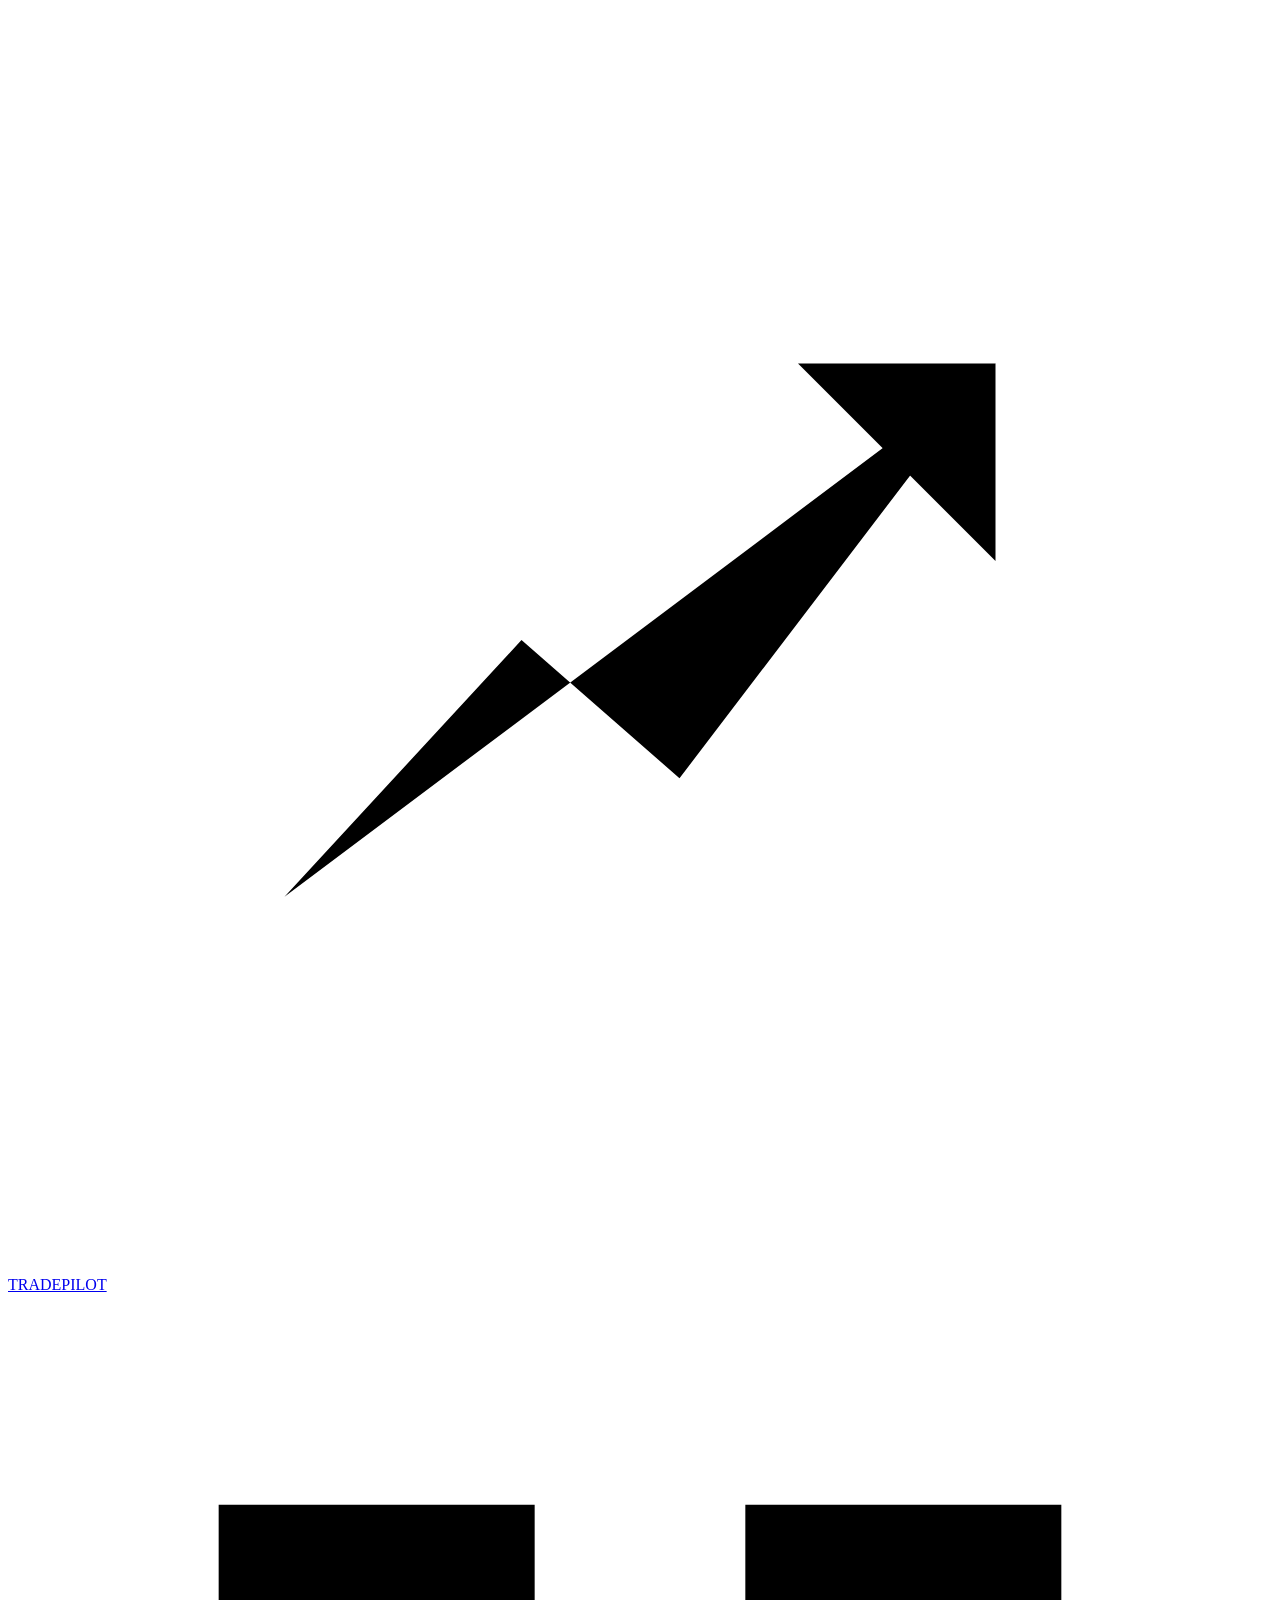
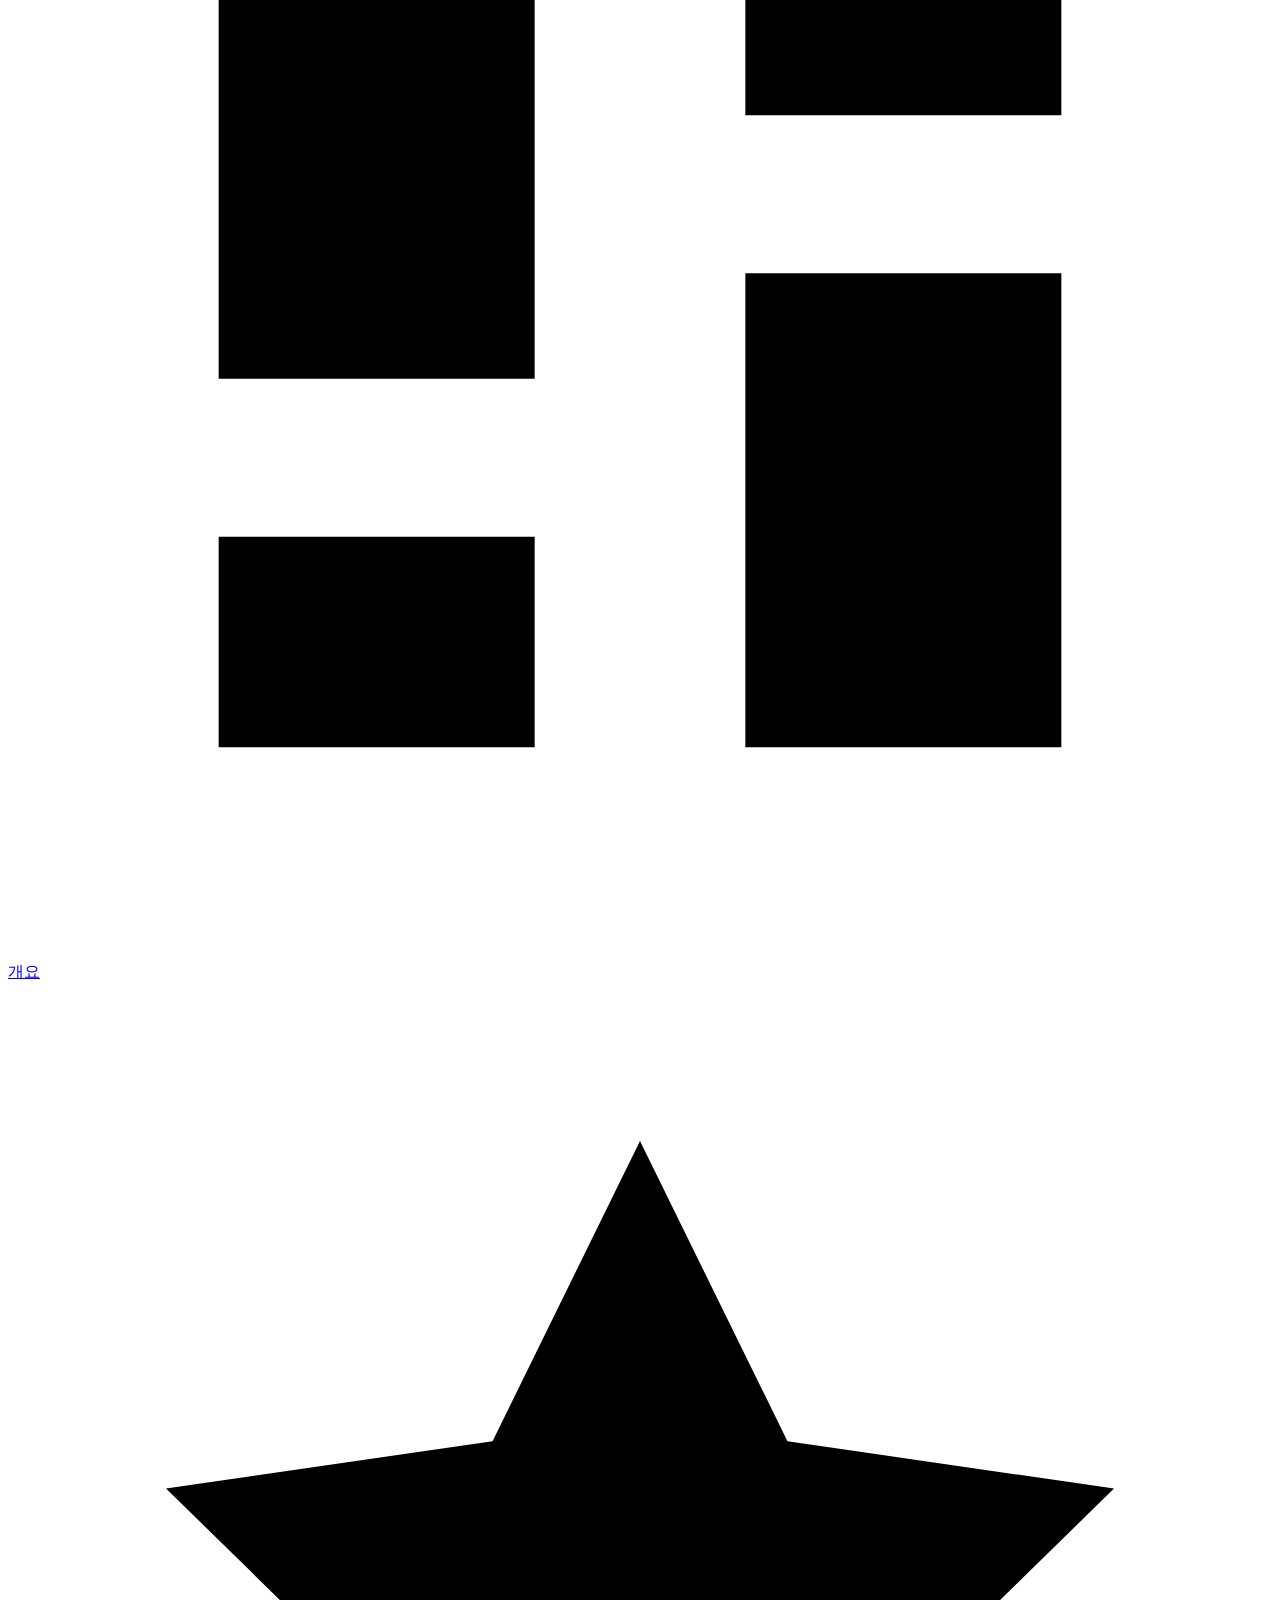
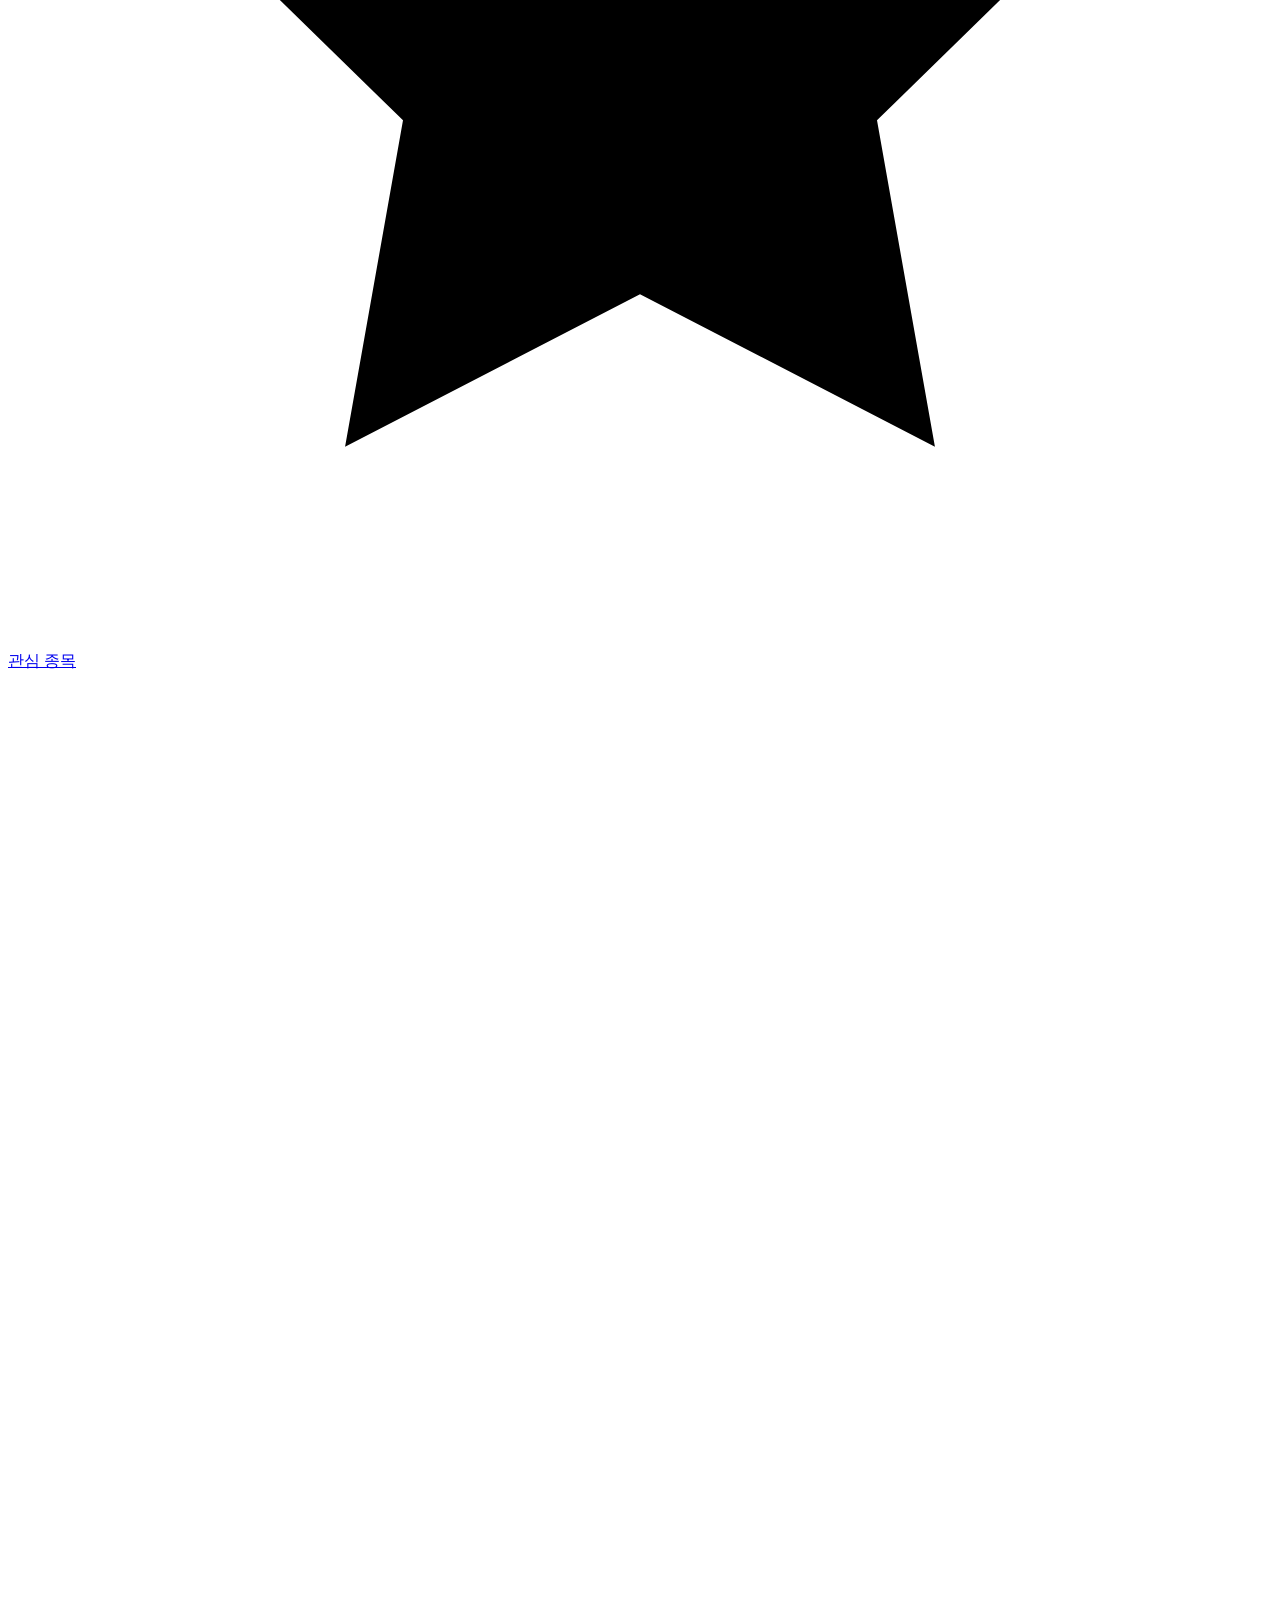
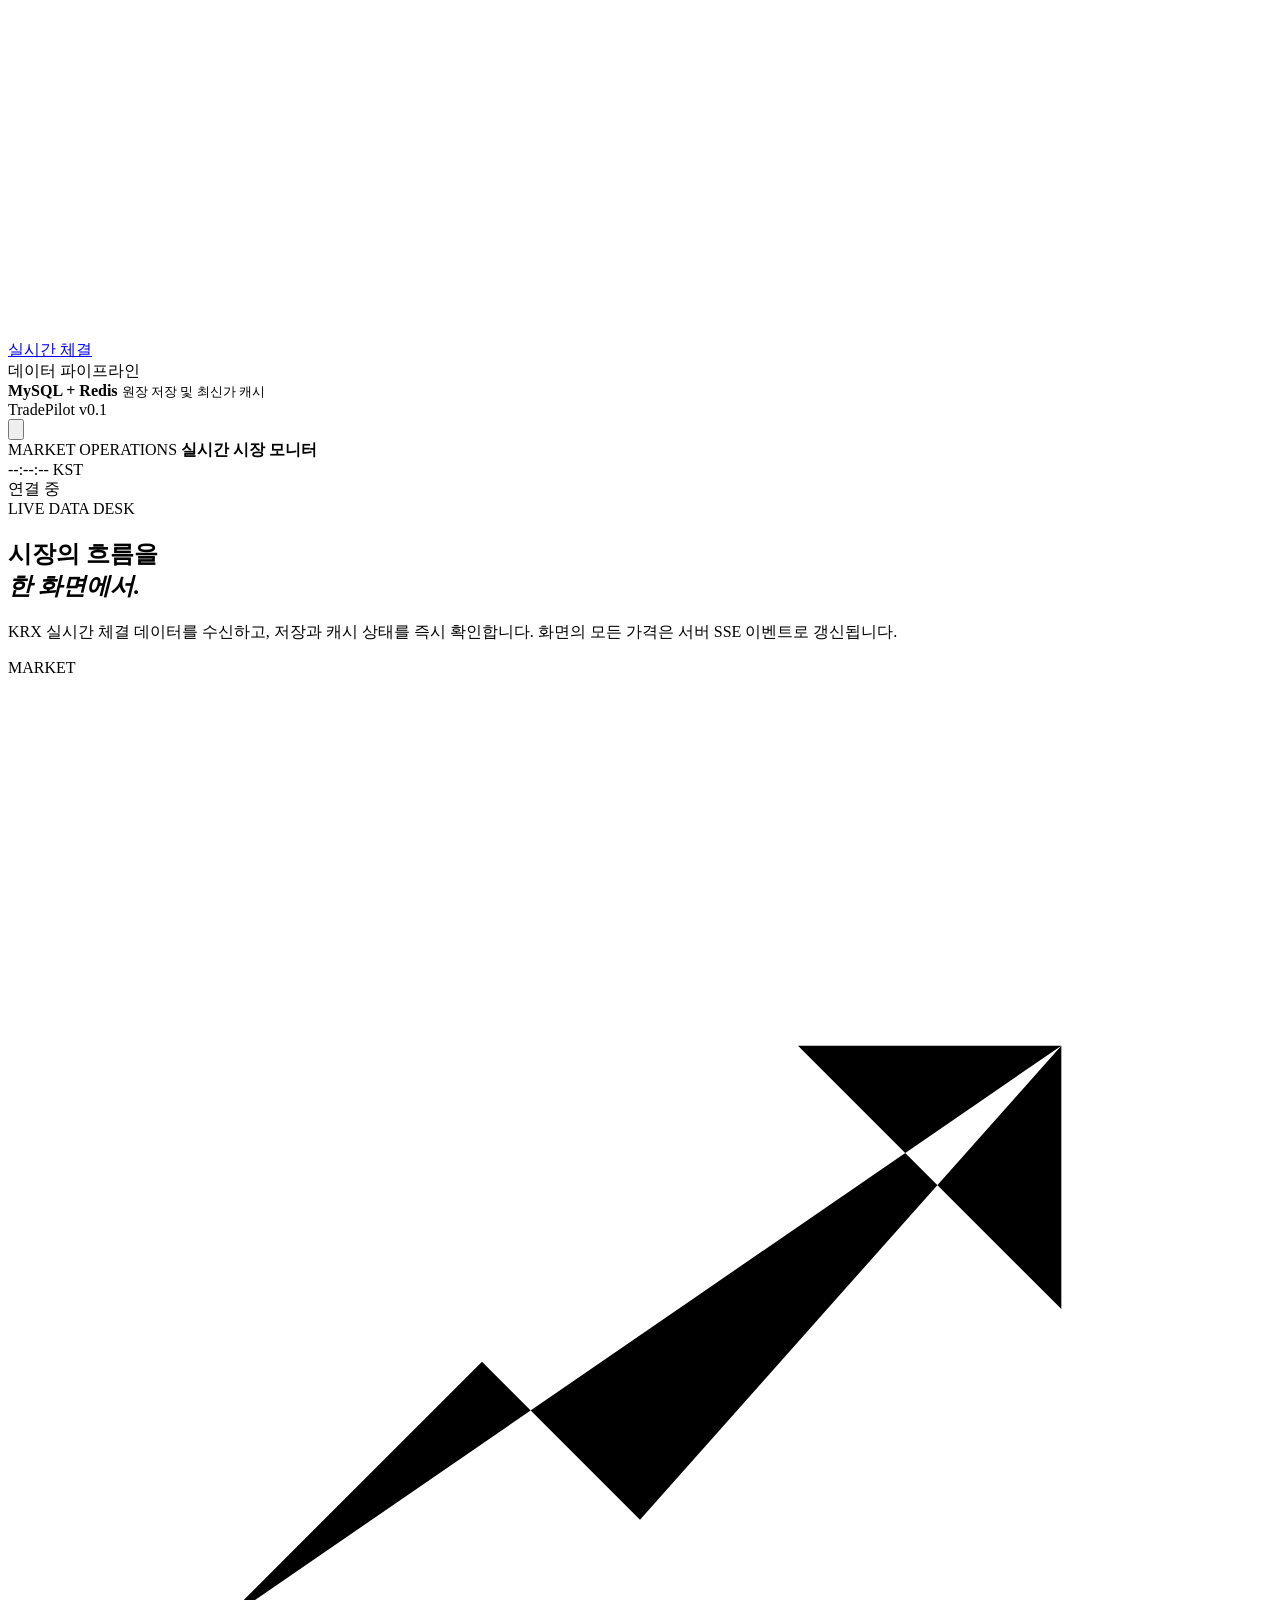
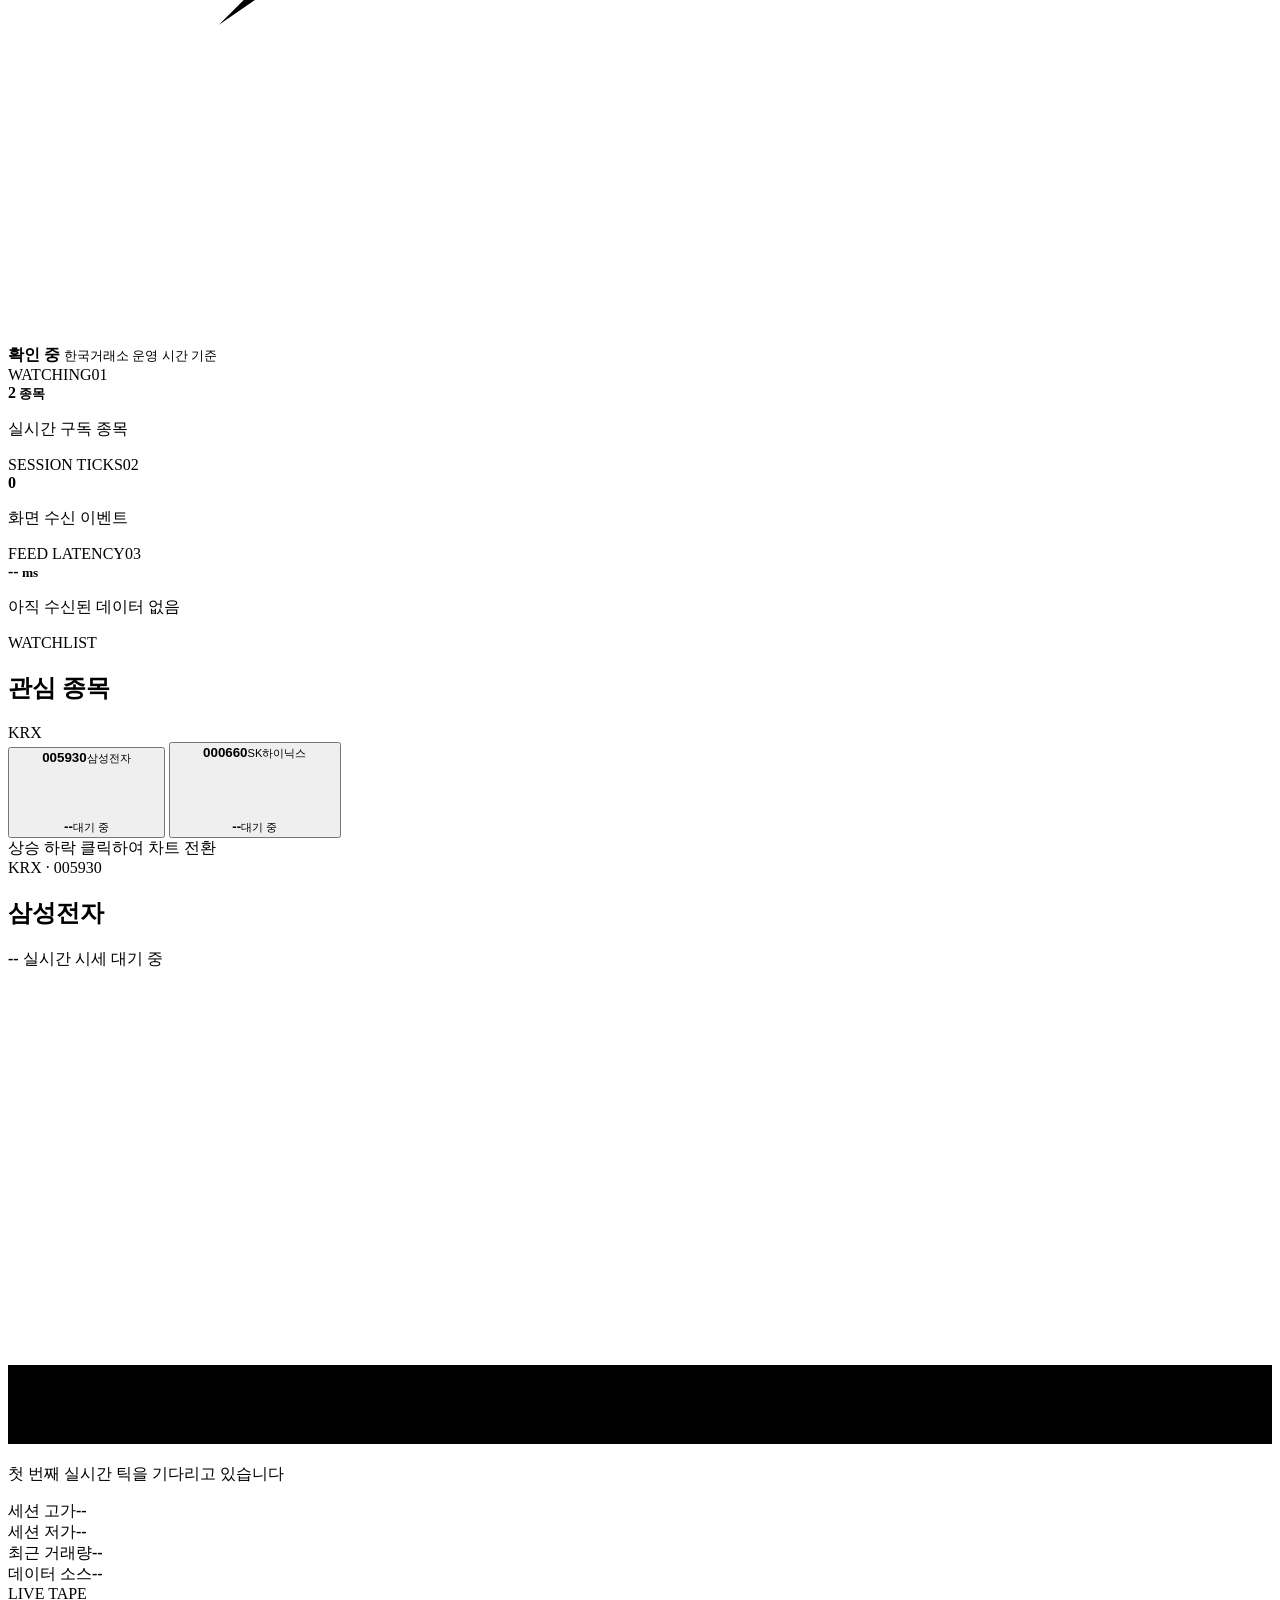
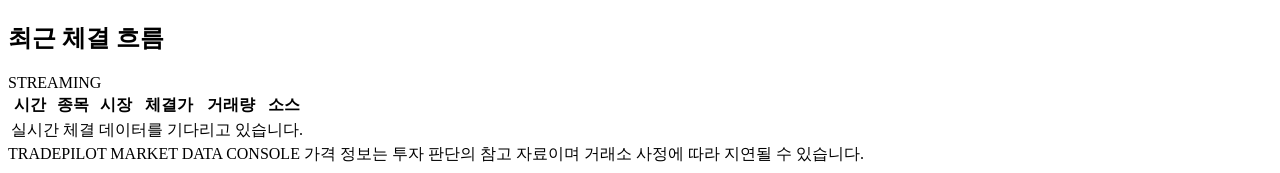
==== src/main/resources/static/index.html @ bc05a90a "feat: add realtime market dashboard" ====
<!doctype html>
<html lang="ko">
<head>
    <meta charset="UTF-8">
    <meta name="viewport" content="width=device-width, initial-scale=1.0">
    <meta name="theme-color" content="#07100c">
    <meta name="description" content="TradePilot 실시간 주식 시세 모니터링 대시보드">
    <title>TradePilot · Live Market</title>
    <link rel="icon" href="/favicon.svg" type="image/svg+xml">
    <link rel="stylesheet" href="/styles.css">
    <script src="/app.js" defer></script>
</head>
<body>
<div class="app-shell">
    <aside class="sidebar" aria-label="주 메뉴">
        <a class="brand" href="#overview" aria-label="TradePilot 홈">
            <span class="brand-mark" aria-hidden="true">
                <svg viewBox="0 0 32 32" role="img">
                    <path d="M7 22.5 13 16l4 3.5L25 9"/>
                    <path d="M20 9h5v5"/>
                </svg>
            </span>
            <span>TRADEPILOT</span>
        </a>

        <nav class="nav-list">
            <a class="nav-item active" href="#overview" aria-current="page">
                <svg viewBox="0 0 24 24" aria-hidden="true"><path d="M4 13h6V4H4v9Zm0 7h6v-4H4v4Zm10 0h6v-9h-6v9Zm0-16v4h6V4h-6Z"/></svg>
                개요
            </a>
            <a class="nav-item" href="#watchlist">
                <svg viewBox="0 0 24 24" aria-hidden="true"><path d="m12 3 2.8 5.7 6.2.9-4.5 4.4 1.1 6.2-5.6-2.9-5.6 2.9 1.1-6.2L3 9.6l6.2-.9L12 3Z"/></svg>
                관심 종목
            </a>
            <a class="nav-item" href="#activity">
                <svg viewBox="0 0 24 24" aria-hidden="true"><path d="M4 19V9m5 10V5m5 14v-7m5 7V3"/></svg>
                실시간 체결
            </a>
        </nav>

        <div class="sidebar-footer">
            <div class="system-card">
                <div class="system-card__top">
                    <span>데이터 파이프라인</span>
                    <span class="status-light" aria-hidden="true"></span>
                </div>
                <strong>MySQL + Redis</strong>
                <small>원장 저장 및 최신가 캐시</small>
            </div>
            <span class="version">TradePilot v0.1</span>
        </div>
    </aside>

    <main class="main-content" id="overview">
        <header class="topbar">
            <button class="menu-button" type="button" aria-label="메뉴 열기" aria-controls="mobile-menu" aria-expanded="false">
                <svg viewBox="0 0 24 24" aria-hidden="true"><path d="M4 7h16M4 12h16M4 17h16"/></svg>
            </button>
            <div class="topbar__title">
                <span>MARKET OPERATIONS</span>
                <strong>실시간 시장 모니터</strong>
            </div>
            <div class="topbar__right">
                <span class="market-clock" id="market-clock">--:--:-- KST</span>
                <div class="connection-badge" id="connection-badge" data-status="connecting" role="status" aria-live="polite">
                    <span class="connection-badge__dot" aria-hidden="true"></span>
                    <span id="connection-label">연결 중</span>
                </div>
            </div>
        </header>

        <section class="hero-section" aria-labelledby="dashboard-title">
            <div>
                <span class="eyebrow">LIVE DATA DESK</span>
                <h1 id="dashboard-title">시장의 흐름을<br><em>한 화면에서.</em></h1>
            </div>
            <p>KRX 실시간 체결 데이터를 수신하고, 저장과 캐시 상태를 즉시 확인합니다. 화면의 모든 가격은 서버 SSE 이벤트로 갱신됩니다.</p>
        </section>

        <section class="metric-grid" aria-label="실시간 요약">
            <article class="metric-card metric-card--primary">
                <div class="metric-card__label">
                    <span>MARKET</span>
                    <svg viewBox="0 0 24 24" aria-hidden="true"><path d="M4 18 9 13l3 3 8-9M15 7h5v5"/></svg>
                </div>
                <strong id="market-session">확인 중</strong>
                <small id="market-session-detail">한국거래소 운영 시간 기준</small>
            </article>
            <article class="metric-card">
                <div class="metric-card__label"><span>WATCHING</span><span class="metric-index">01</span></div>
                <strong><span id="watch-count">2</span><small> 종목</small></strong>
                <p>실시간 구독 종목</p>
            </article>
            <article class="metric-card">
                <div class="metric-card__label"><span>SESSION TICKS</span><span class="metric-index">02</span></div>
                <strong id="event-count">0</strong>
                <p>화면 수신 이벤트</p>
            </article>
            <article class="metric-card">
                <div class="metric-card__label"><span>FEED LATENCY</span><span class="metric-index">03</span></div>
                <strong><span id="feed-latency">--</span><small> ms</small></strong>
                <p id="last-update">아직 수신된 데이터 없음</p>
            </article>
        </section>

        <section class="market-workspace" id="watchlist">
            <article class="panel watchlist-panel">
                <header class="panel-header">
                    <div>
                        <span class="panel-kicker">WATCHLIST</span>
                        <h2>관심 종목</h2>
                    </div>
                    <span class="market-tag">KRX</span>
                </header>

                <div class="quote-list" role="list" aria-label="관심 종목 시세">
                    <button class="quote-item selected" type="button" data-symbol="005930" data-testid="quote-005930" aria-pressed="true">
                        <span class="quote-symbol"><b>005930</b><small>삼성전자</small></span>
                        <svg class="mini-chart" viewBox="0 0 96 34" preserveAspectRatio="none" aria-hidden="true"><polyline data-sparkline="005930" points="0,25 96,25"/></svg>
                        <span class="quote-price"><b data-price="005930">--</b><small data-change="005930">대기 중</small></span>
                    </button>
                    <button class="quote-item" type="button" data-symbol="000660" data-testid="quote-000660" aria-pressed="false">
                        <span class="quote-symbol"><b>000660</b><small>SK하이닉스</small></span>
                        <svg class="mini-chart" viewBox="0 0 96 34" preserveAspectRatio="none" aria-hidden="true"><polyline data-sparkline="000660" points="0,25 96,25"/></svg>
                        <span class="quote-price"><b data-price="000660">--</b><small data-change="000660">대기 중</small></span>
                    </button>
                </div>

                <footer class="panel-footer">
                    <span><i class="legend-dot legend-dot--up"></i>상승</span>
                    <span><i class="legend-dot legend-dot--down"></i>하락</span>
                    <span>클릭하여 차트 전환</span>
                </footer>
            </article>

            <article class="panel chart-panel" aria-labelledby="chart-title">
                <header class="chart-header">
                    <div>
                        <span class="panel-kicker" id="selected-market">KRX · 005930</span>
                        <h2 id="chart-title">삼성전자</h2>
                    </div>
                    <div class="chart-price">
                        <strong id="selected-price">--</strong>
                        <span id="selected-change">실시간 시세 대기 중</span>
                    </div>
                </header>

                <div class="chart-canvas" data-testid="price-chart">
                    <div class="chart-grid" aria-hidden="true"></div>
                    <svg viewBox="0 0 800 300" preserveAspectRatio="none" role="img" aria-label="선택 종목 실시간 가격 차트">
                        <defs>
                            <linearGradient id="area-gradient" x1="0" y1="0" x2="0" y2="1">
                                <stop offset="0%" stop-color="#37e889" stop-opacity="0.28"/>
                                <stop offset="100%" stop-color="#37e889" stop-opacity="0"/>
                            </linearGradient>
                        </defs>
                        <path id="price-area" class="price-area" d="M0 250 L800 250 L800 300 L0 300 Z"/>
                        <polyline id="price-line" class="price-line" points="0,250 800,250"/>
                    </svg>
                    <div class="empty-chart" id="empty-chart">
                        <span class="loader-line"></span>
                        <p>첫 번째 실시간 틱을 기다리고 있습니다</p>
                    </div>
                </div>

                <div class="chart-meta">
                    <div><span>세션 고가</span><strong id="session-high">--</strong></div>
                    <div><span>세션 저가</span><strong id="session-low">--</strong></div>
                    <div><span>최근 거래량</span><strong id="selected-volume">--</strong></div>
                    <div><span>데이터 소스</span><strong id="selected-source">--</strong></div>
                </div>
            </article>
        </section>

        <section class="panel activity-panel" id="activity">
            <header class="panel-header">
                <div>
                    <span class="panel-kicker">LIVE TAPE</span>
                    <h2>최근 체결 흐름</h2>
                </div>
                <span class="streaming-label"><i></i>STREAMING</span>
            </header>
            <div class="table-wrap">
                <table>
                    <thead>
                    <tr><th>시간</th><th>종목</th><th>시장</th><th>체결가</th><th>거래량</th><th>소스</th></tr>
                    </thead>
                    <tbody id="activity-body">
                    <tr class="empty-row"><td colspan="6">실시간 체결 데이터를 기다리고 있습니다.</td></tr>
                    </tbody>
                </table>
            </div>
        </section>

        <footer class="page-footer">
            <span>TRADEPILOT MARKET DATA CONSOLE</span>
            <span>가격 정보는 투자 판단의 참고 자료이며 거래소 사정에 따라 지연될 수 있습니다.</span>
        </footer>
    </main>
</div>

<div class="mobile-menu" id="mobile-menu" hidden>
    <a href="#overview">개요</a>
    <a href="#watchlist">관심 종목</a>
    <a href="#activity">실시간 체결</a>
</div>

<noscript>실시간 시세 화면을 사용하려면 JavaScript를 활성화해 주세요.</noscript>
</body>
</html>
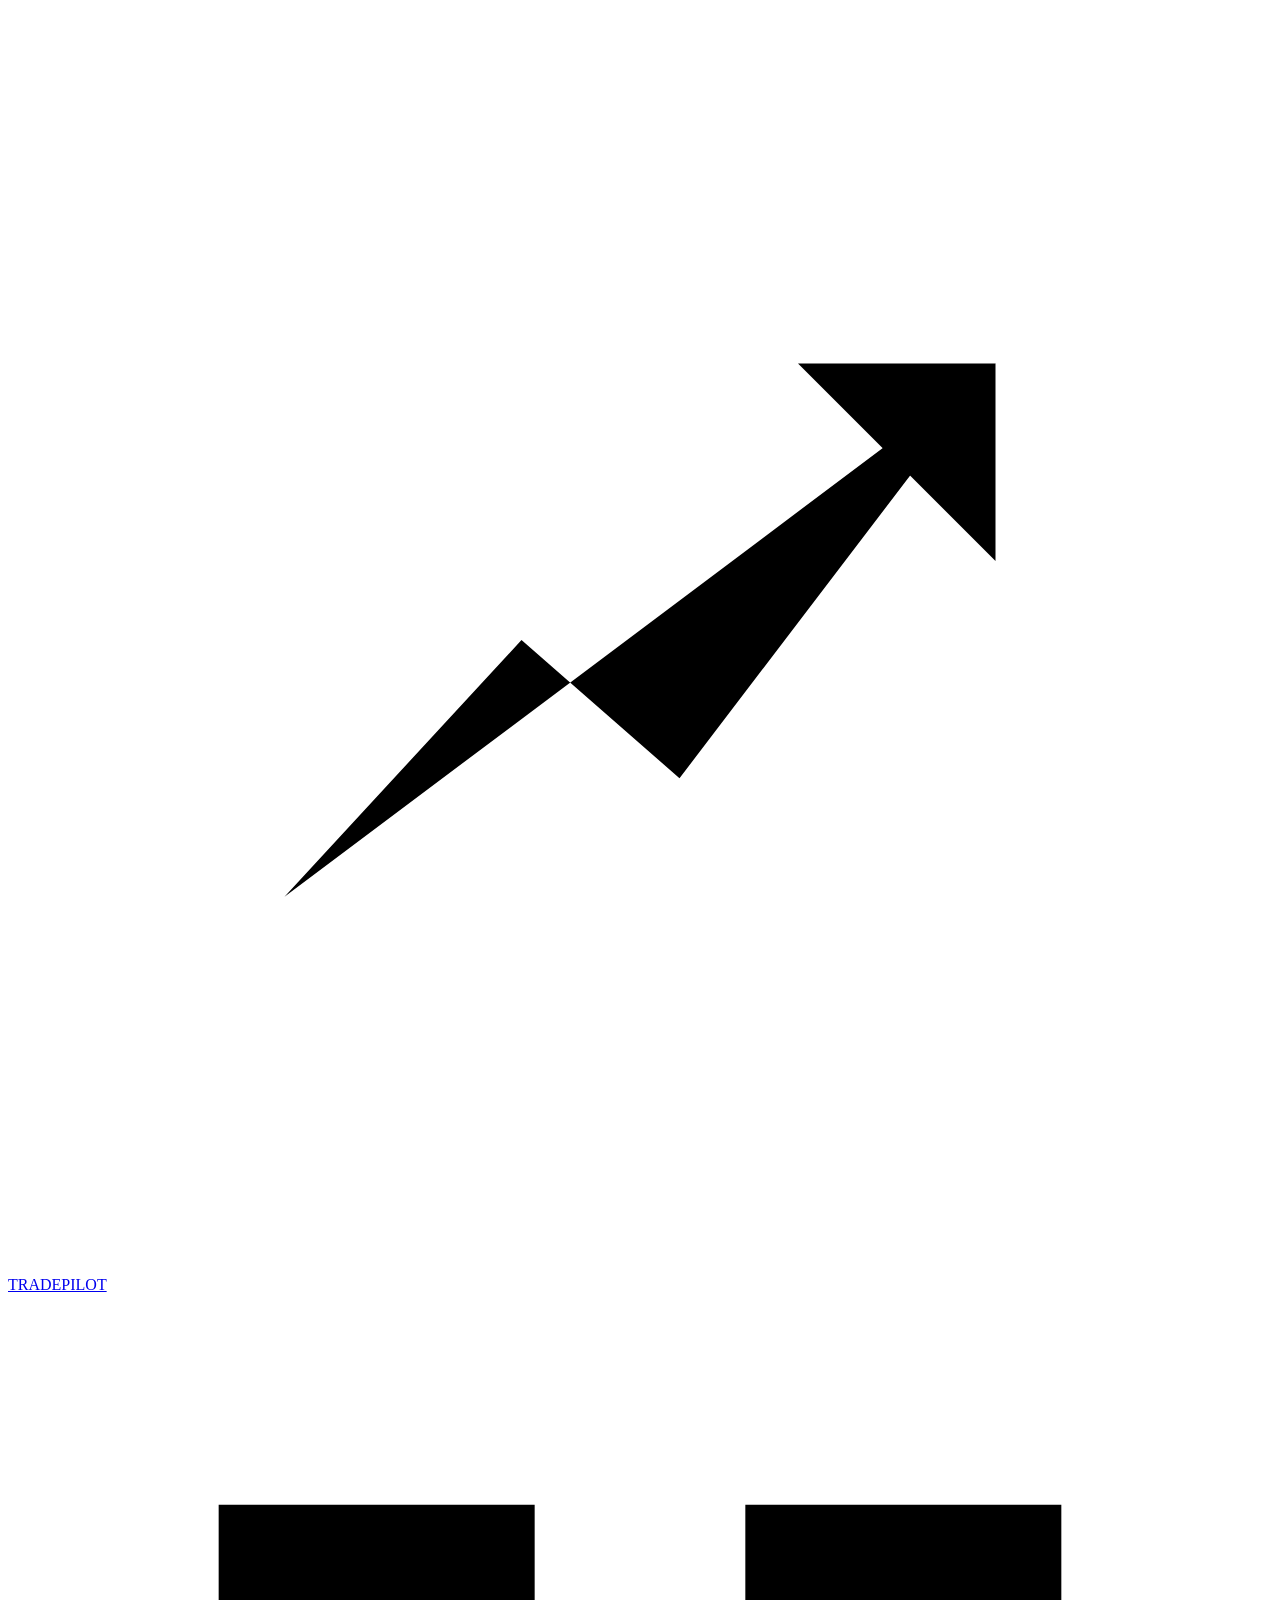
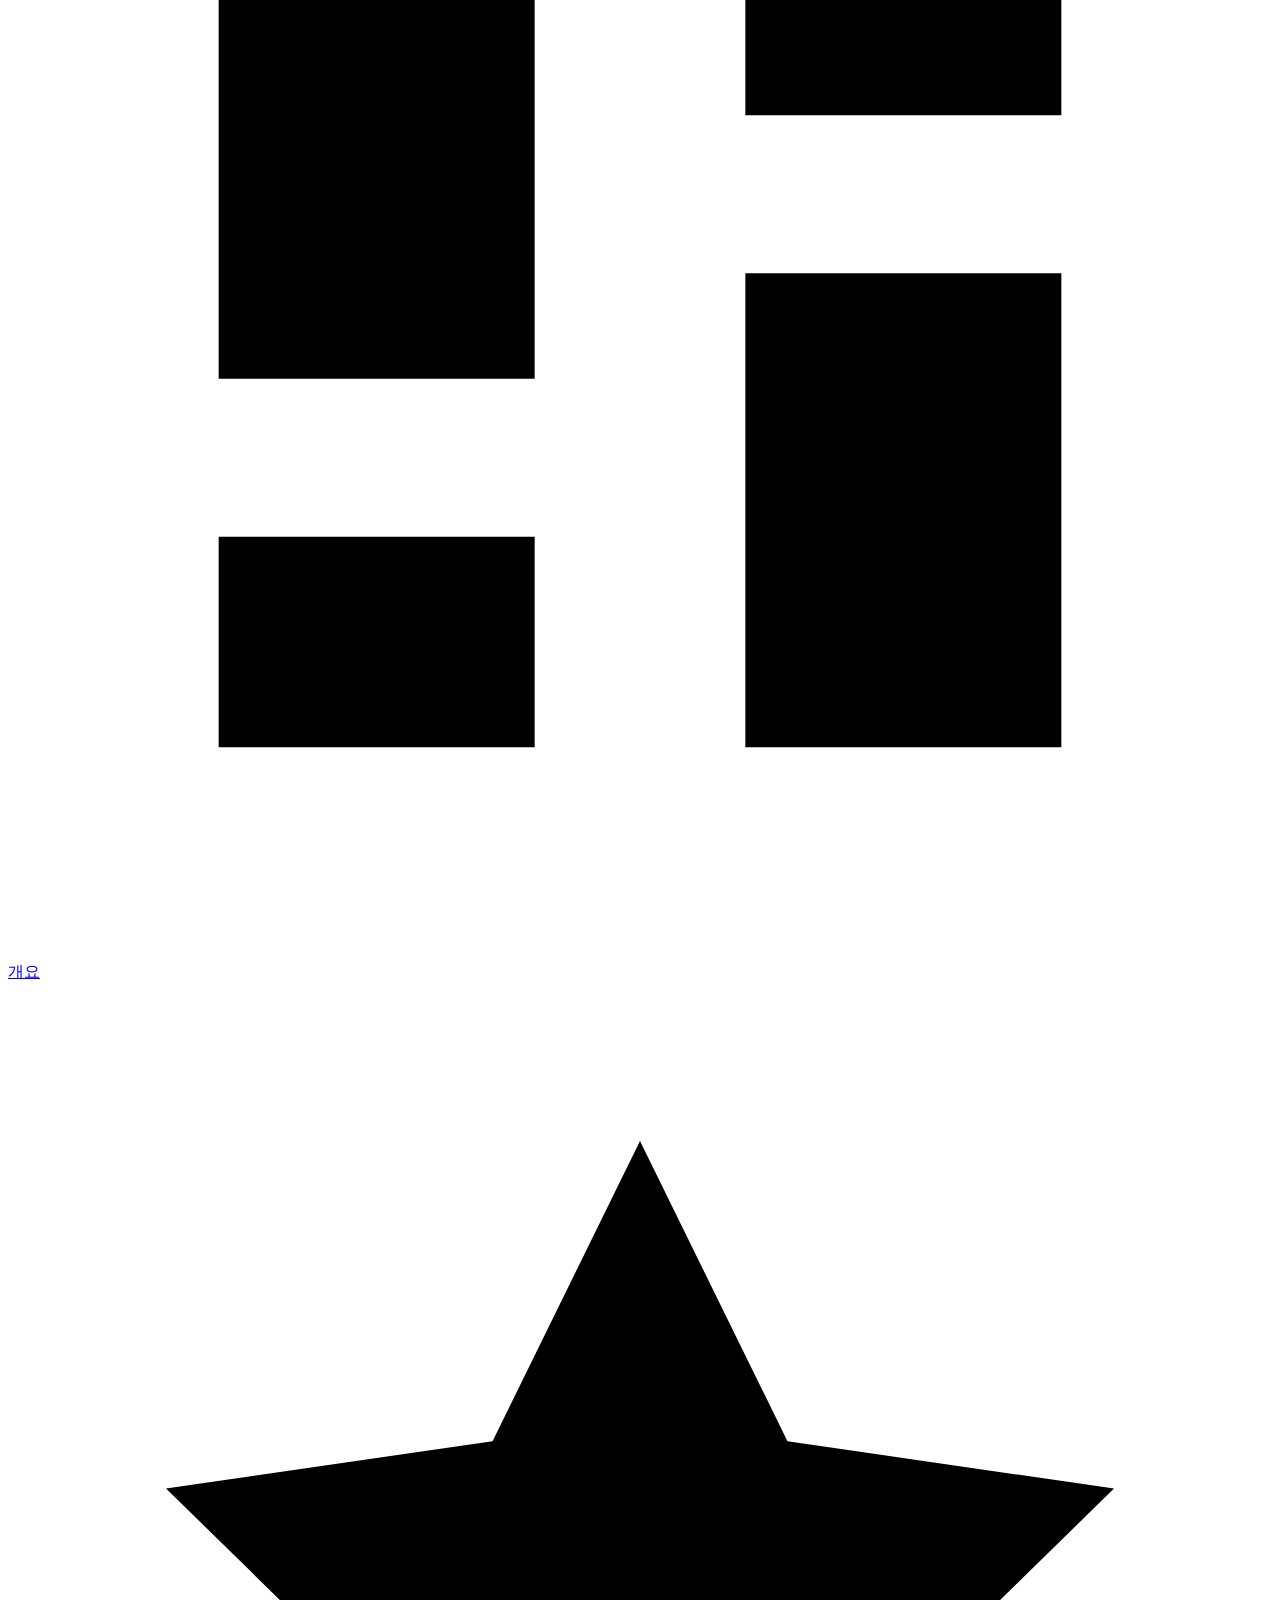
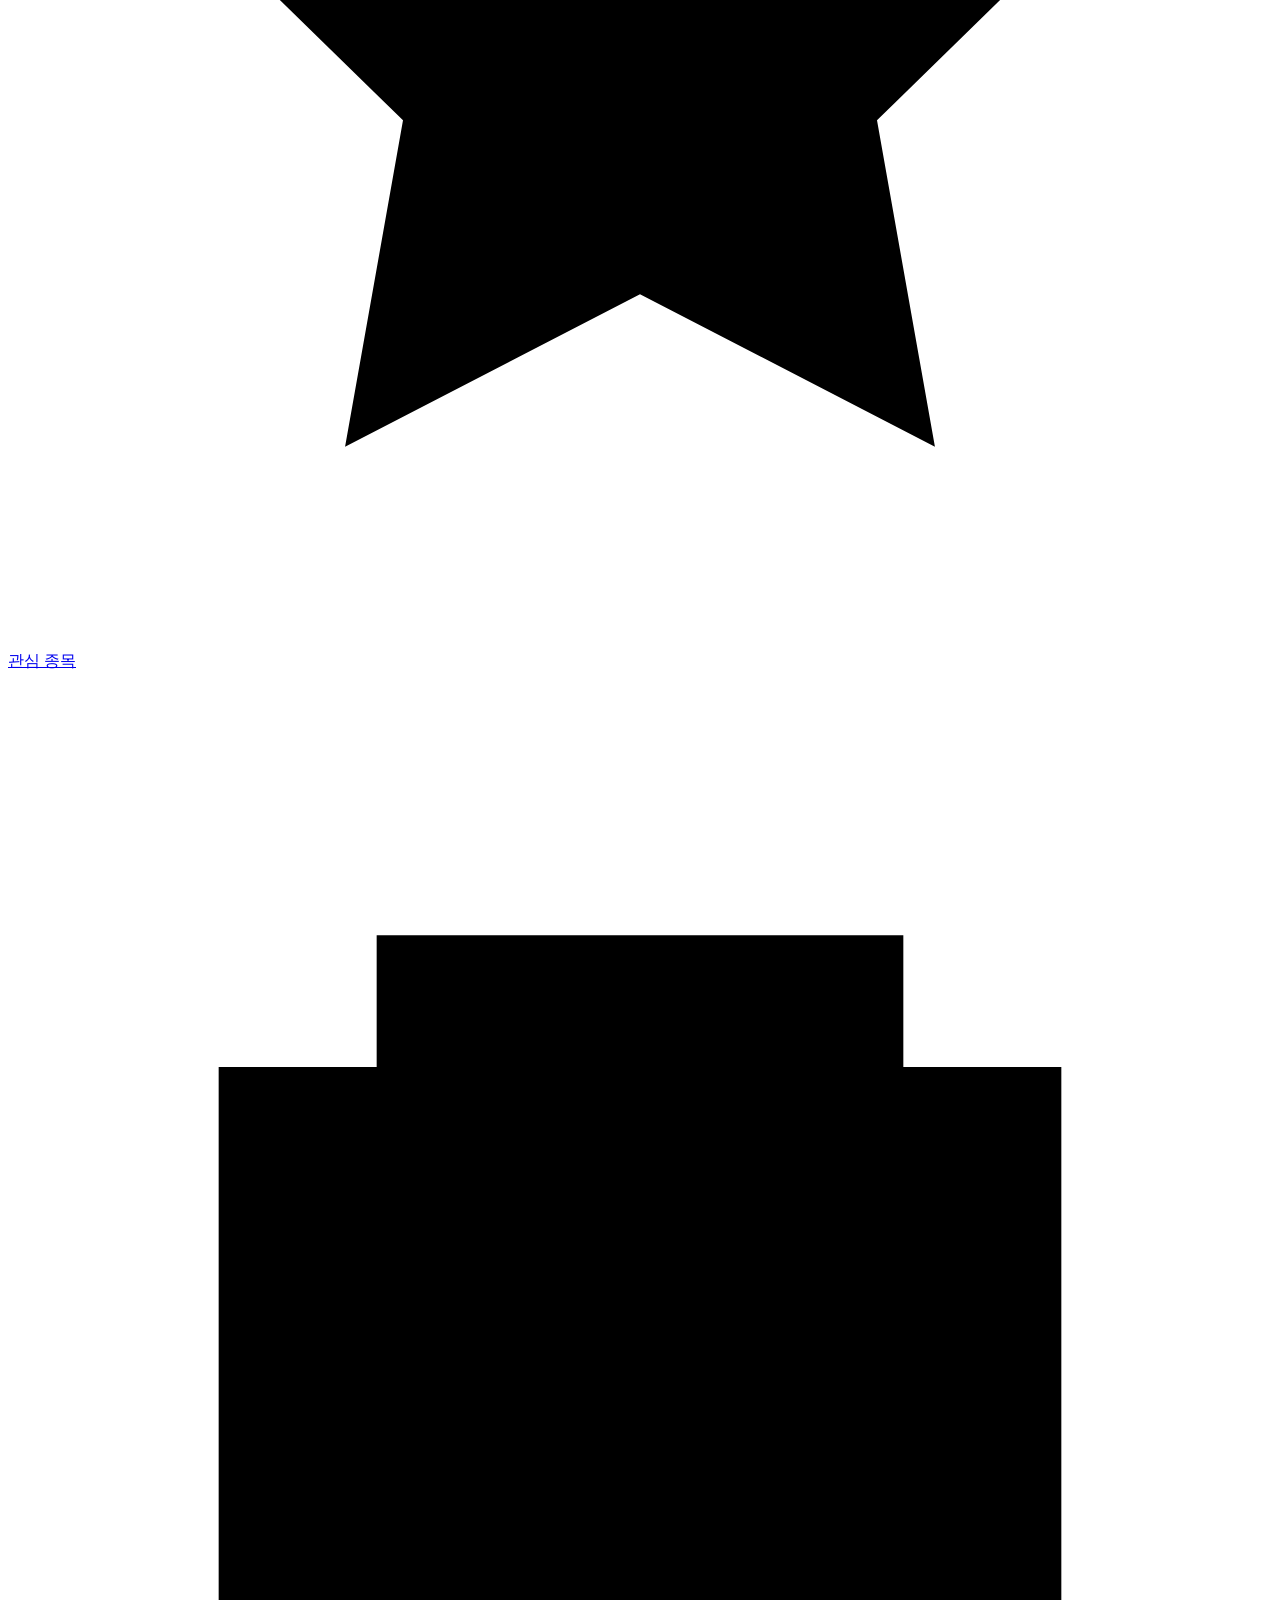
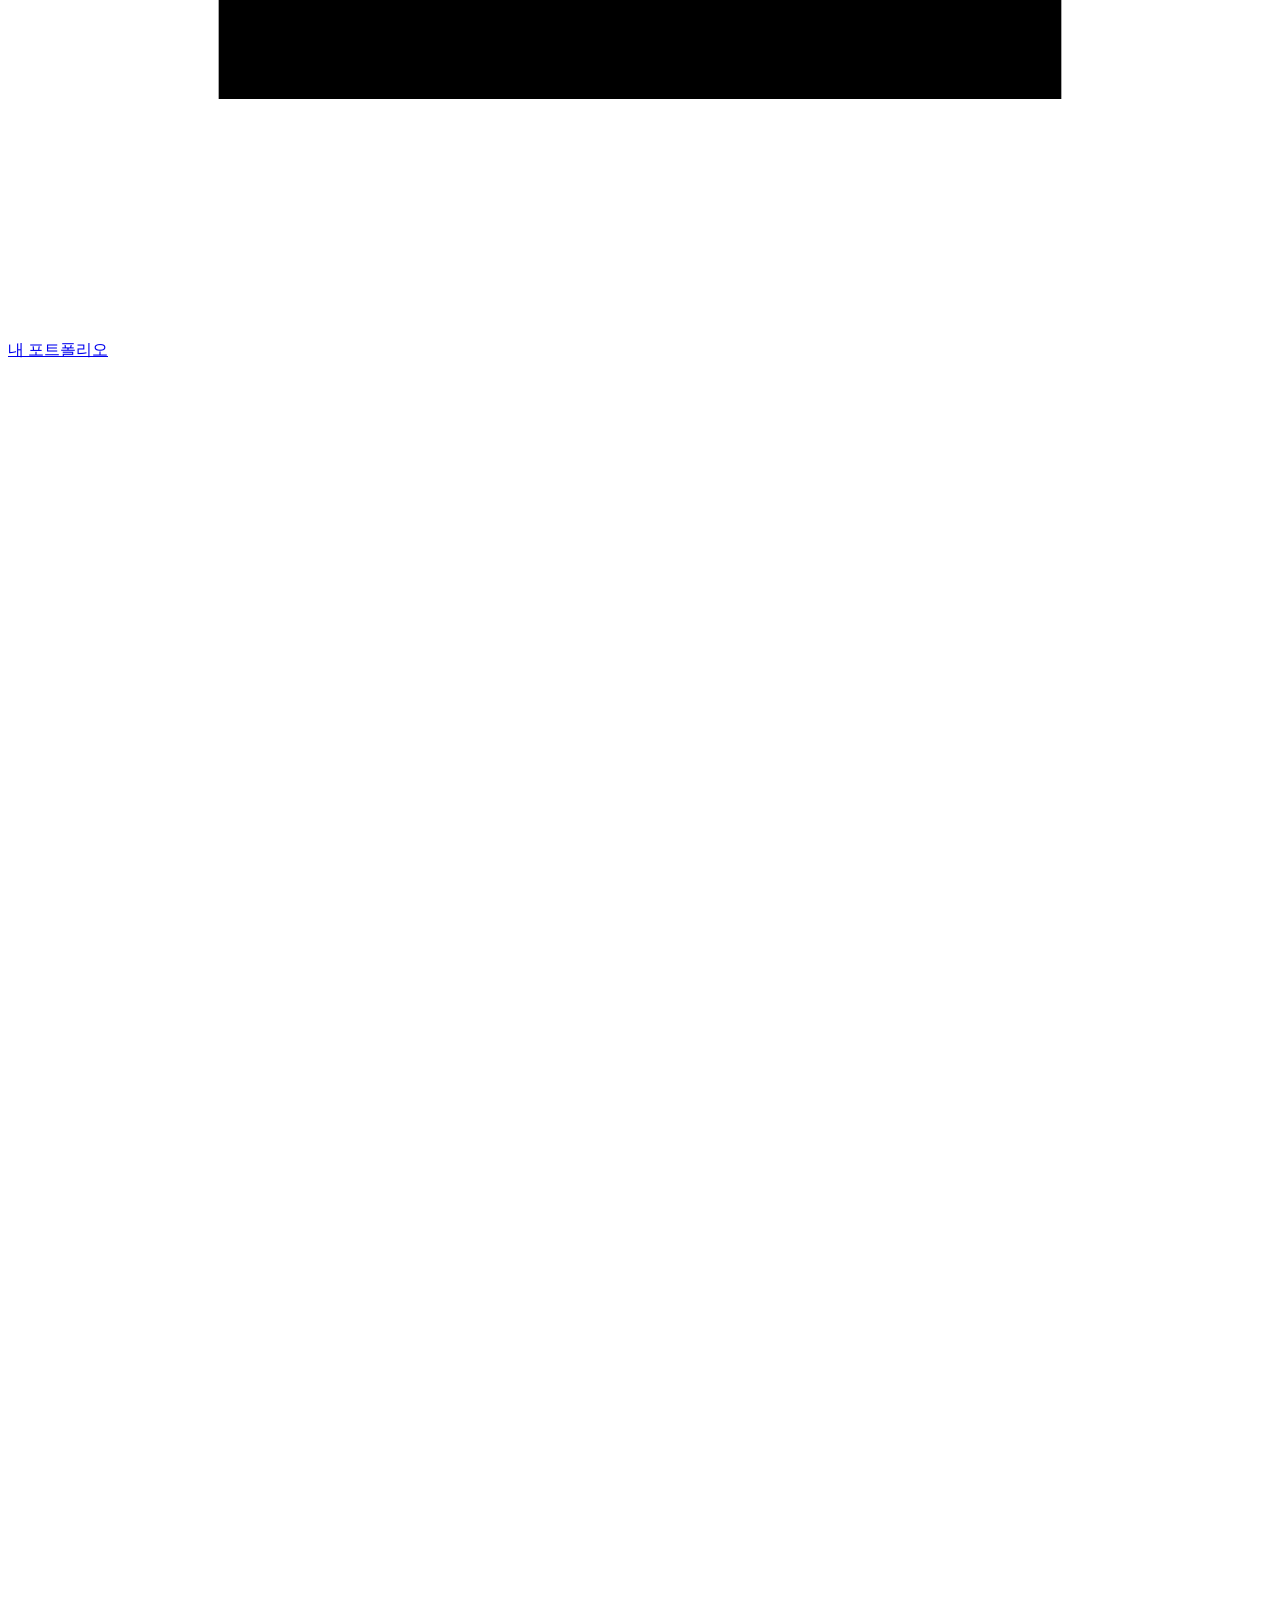
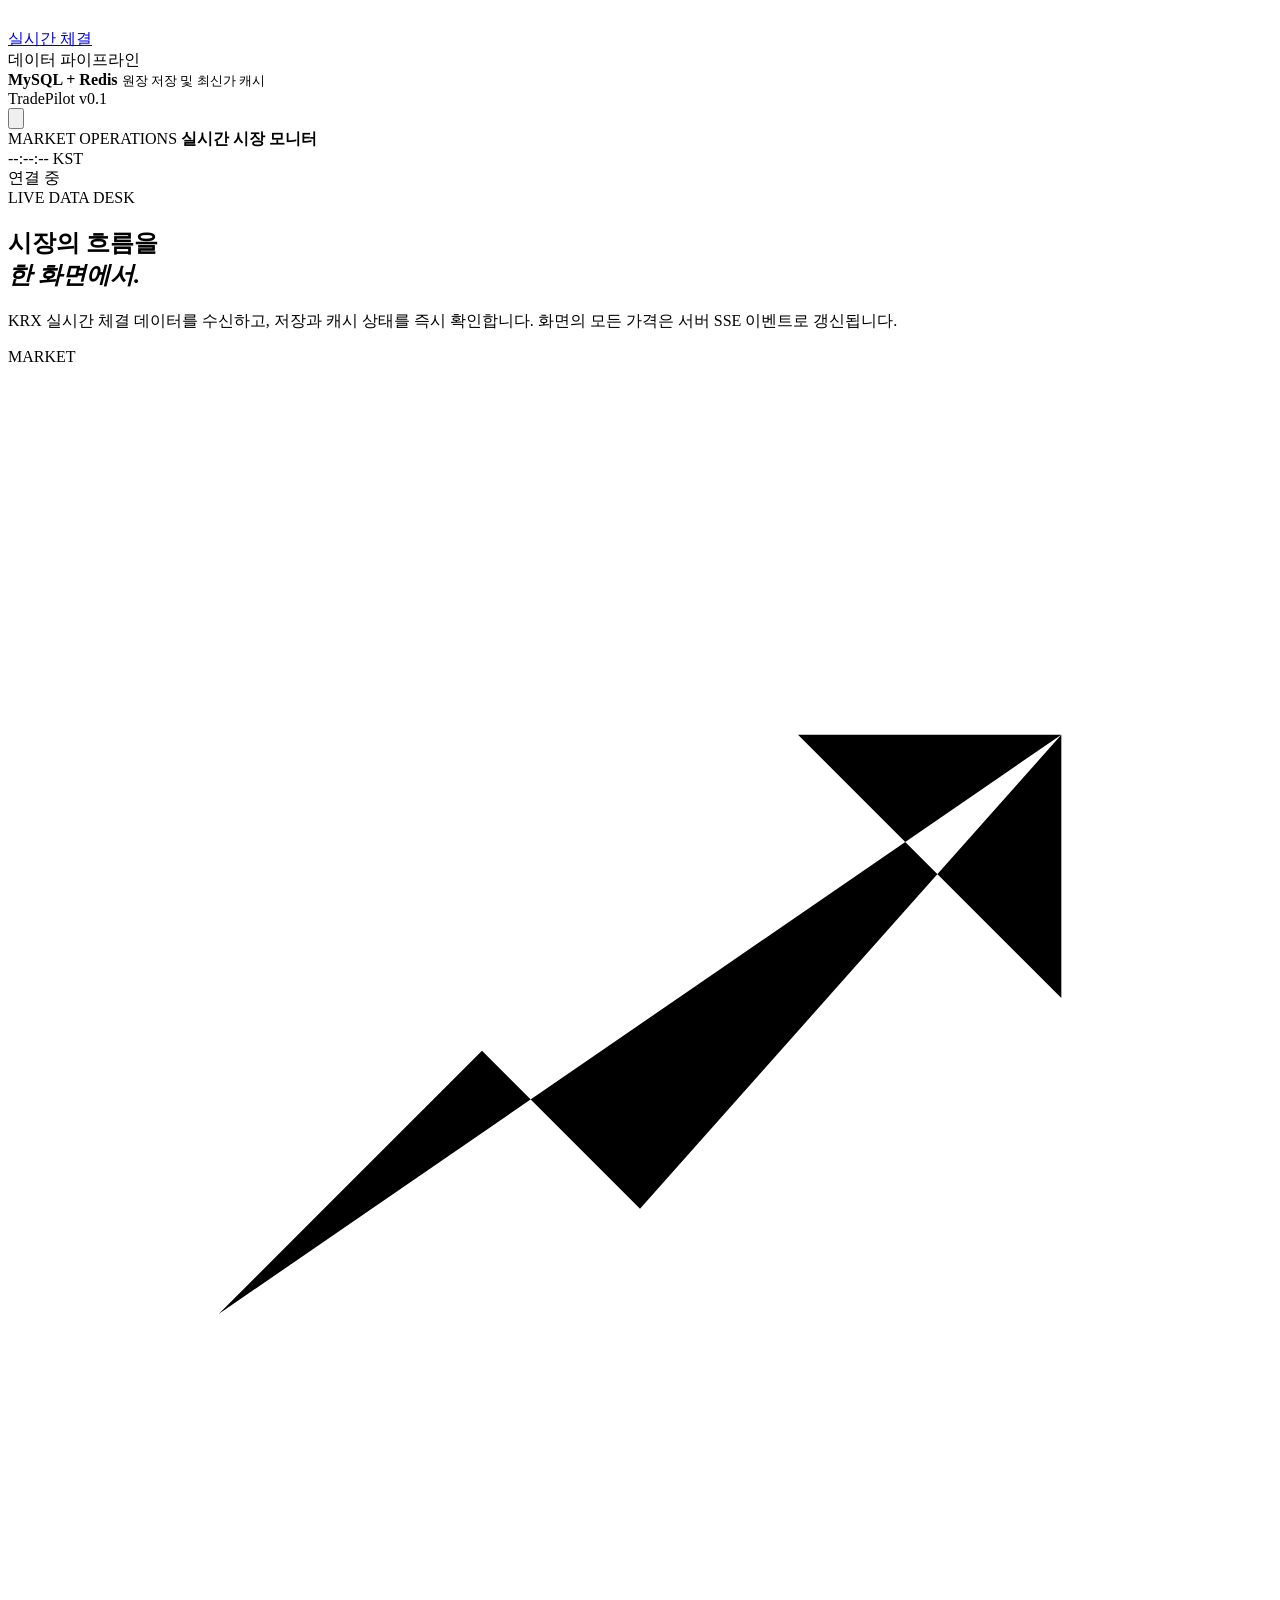
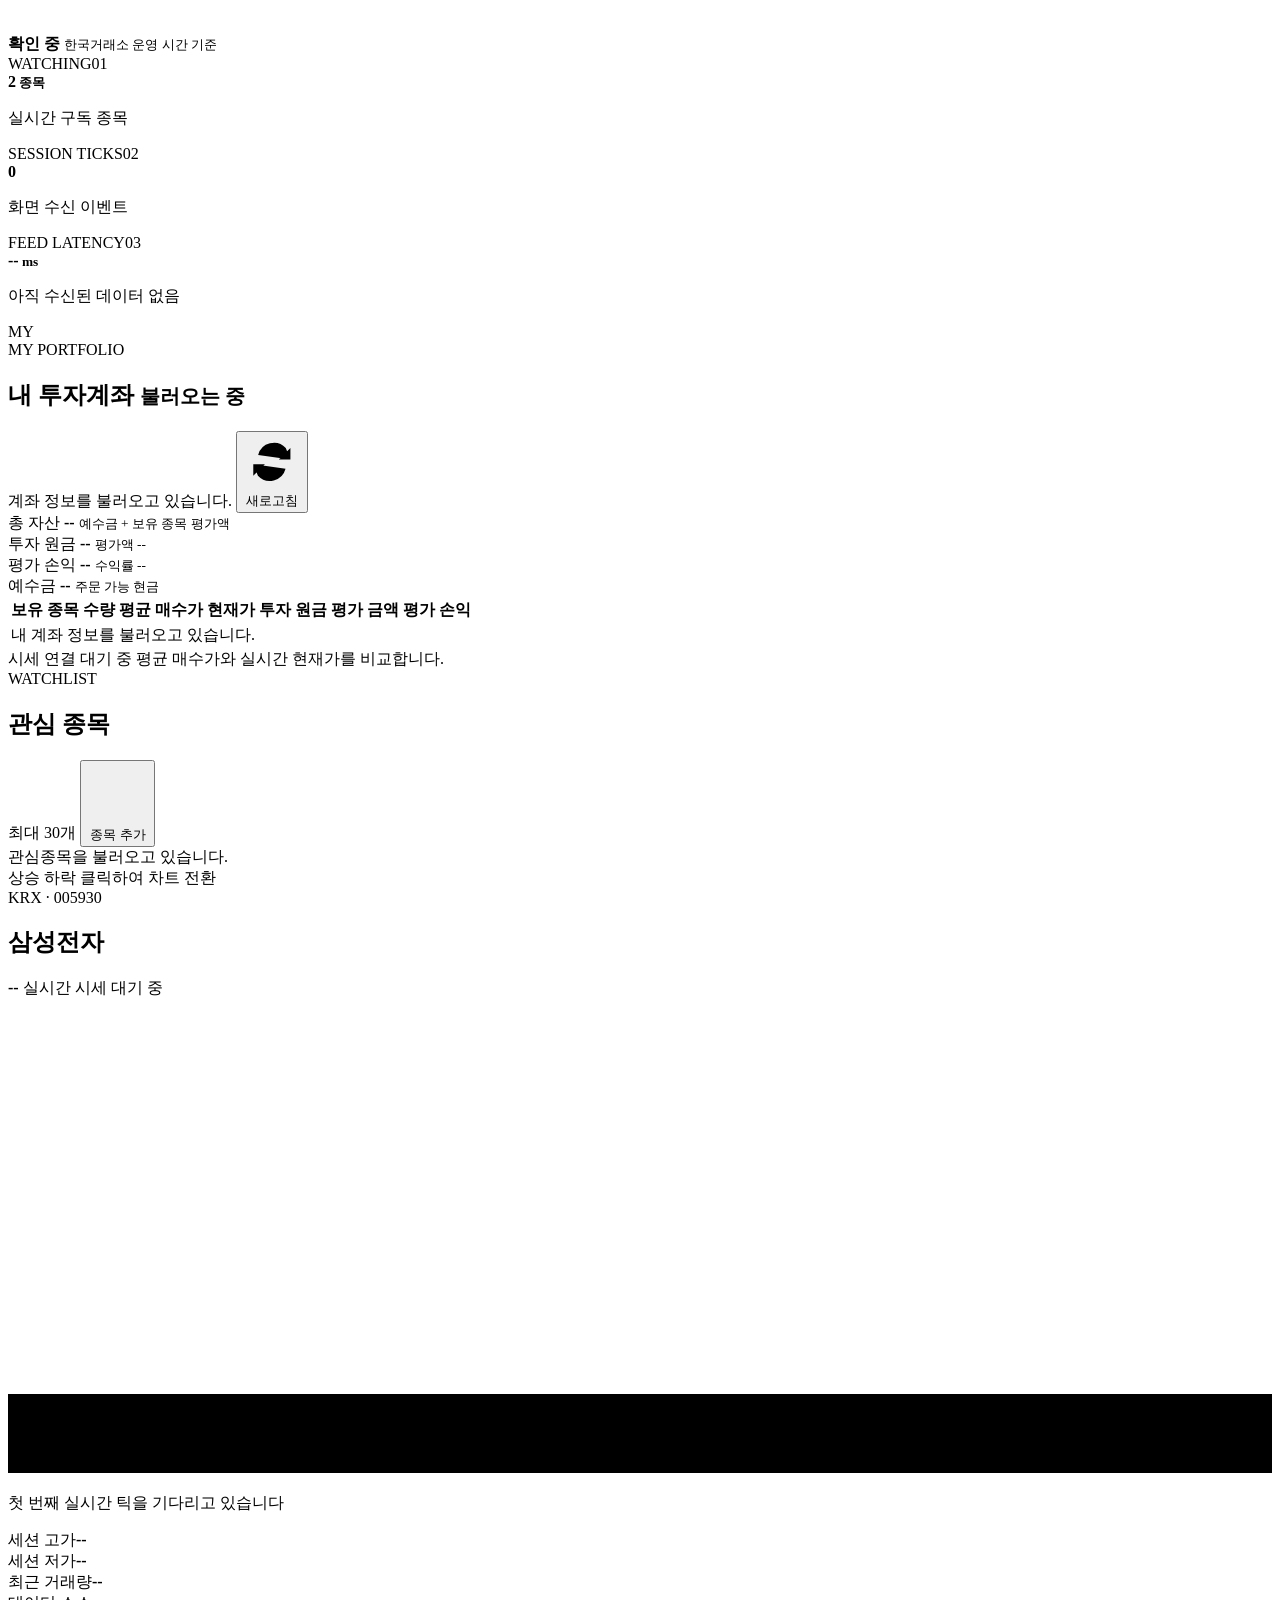
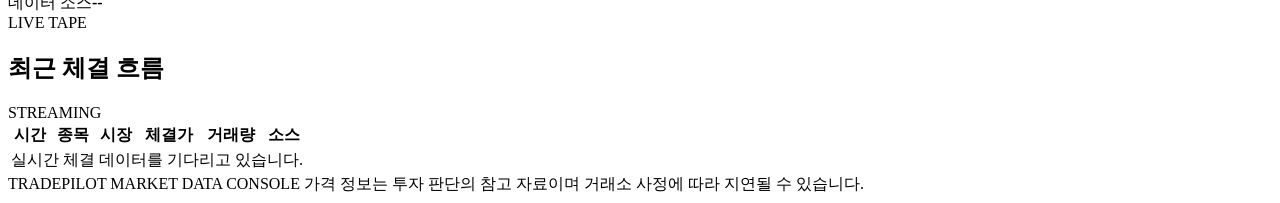
==== commit 8ff451de: "feat: 포트폴리오 비교 및 관심종목 관리 기능 추가" ====
--- a/src/main/resources/static/index.html
+++ b/src/main/resources/static/index.html
@@ -3,7 +3,7 @@
 <head>
     <meta charset="UTF-8">
     <meta name="viewport" content="width=device-width, initial-scale=1.0">
-    <meta name="theme-color" content="#07100c">
+    <meta name="theme-color" content="#f6f9f7">
     <meta name="description" content="TradePilot 실시간 주식 시세 모니터링 대시보드">
     <title>TradePilot · Live Market</title>
     <link rel="icon" href="/favicon.svg" type="image/svg+xml">
@@ -32,6 +32,10 @@
                 <svg viewBox="0 0 24 24" aria-hidden="true"><path d="m12 3 2.8 5.7 6.2.9-4.5 4.4 1.1 6.2-5.6-2.9-5.6 2.9 1.1-6.2L3 9.6l6.2-.9L12 3Z"/></svg>
                 관심 종목
             </a>
+            <a class="nav-item" href="#portfolio">
+                <svg viewBox="0 0 24 24" aria-hidden="true"><path d="M4 7.5h16v12H4zM7 7.5V5h10v2.5M4 12h16M15.5 15.5h2"/></svg>
+                내 포트폴리오
+            </a>
             <a class="nav-item" href="#activity">
                 <svg viewBox="0 0 24 24" aria-hidden="true"><path d="M4 19V9m5 10V5m5 14v-7m5 7V3"/></svg>
                 실시간 체결
@@ -103,6 +107,63 @@
             </article>
         </section>
 
+        <section class="panel portfolio-panel" id="portfolio" data-testid="portfolio-comparison" aria-labelledby="portfolio-title">
+            <header class="portfolio-header">
+                <div class="account-heading">
+                    <span class="account-mark" aria-hidden="true">MY</span>
+                    <div>
+                        <span class="panel-kicker">MY PORTFOLIO</span>
+                        <h2 id="portfolio-title"><span id="account-name">내 투자계좌</span> <small id="account-meta">불러오는 중</small></h2>
+                    </div>
+                </div>
+                <div class="portfolio-actions">
+                    <span id="portfolio-synced-at">계좌 정보를 불러오고 있습니다.</span>
+                    <button class="refresh-button" id="portfolio-refresh" type="button">
+                        <svg viewBox="0 0 24 24" aria-hidden="true"><path d="M20 6v5h-5M4 18v-5h5M6.1 9A7 7 0 0 1 18 6l2 5M17.9 15A7 7 0 0 1 6 18l-2-5"/></svg>
+                        새로고침
+                    </button>
+                </div>
+            </header>
+
+            <div class="portfolio-summary" aria-label="내 계좌 평가 요약">
+                <article class="portfolio-stat portfolio-stat--hero">
+                    <span>총 자산</span>
+                    <strong id="portfolio-total-assets">--</strong>
+                    <small>예수금 + 보유 종목 평가액</small>
+                </article>
+                <article class="portfolio-stat">
+                    <span>투자 원금</span>
+                    <strong id="portfolio-invested">--</strong>
+                    <small id="portfolio-evaluation">평가액 --</small>
+                </article>
+                <article class="portfolio-stat">
+                    <span>평가 손익</span>
+                    <strong id="portfolio-profit-loss">--</strong>
+                    <small id="portfolio-return-rate">수익률 --</small>
+                </article>
+                <article class="portfolio-stat">
+                    <span>예수금</span>
+                    <strong id="portfolio-cash">--</strong>
+                    <small>주문 가능 현금</small>
+                </article>
+            </div>
+
+            <div class="table-wrap portfolio-table-wrap">
+                <table class="portfolio-table">
+                    <thead>
+                    <tr><th>보유 종목</th><th>수량</th><th>평균 매수가</th><th>현재가</th><th>투자 원금</th><th>평가 금액</th><th>평가 손익</th></tr>
+                    </thead>
+                    <tbody id="portfolio-body">
+                    <tr class="empty-row"><td colspan="7">내 계좌 정보를 불러오고 있습니다.</td></tr>
+                    </tbody>
+                </table>
+            </div>
+            <footer class="portfolio-footer">
+                <span id="portfolio-quote-status"><i class="legend-dot"></i>시세 연결 대기 중</span>
+                <span>평균 매수가와 실시간 현재가를 비교합니다.</span>
+            </footer>
+        </section>
+
         <section class="market-workspace" id="watchlist">
             <article class="panel watchlist-panel">
                 <header class="panel-header">
@@ -110,20 +171,39 @@
                         <span class="panel-kicker">WATCHLIST</span>
                         <h2>관심 종목</h2>
                     </div>
-                    <span class="market-tag">KRX</span>
+                    <div class="watchlist-header-actions">
+                        <span class="market-tag">최대 30개</span>
+                        <button class="watchlist-add-toggle" id="watchlist-add-toggle" type="button" aria-expanded="false" aria-controls="watchlist-form">
+                            <svg viewBox="0 0 24 24" aria-hidden="true"><path d="M12 5v14M5 12h14"/></svg>
+                            종목 추가
+                        </button>
+                    </div>
                 </header>
 
-                <div class="quote-list" role="list" aria-label="관심 종목 시세">
-                    <button class="quote-item selected" type="button" data-symbol="005930" data-testid="quote-005930" aria-pressed="true">
-                        <span class="quote-symbol"><b>005930</b><small>삼성전자</small></span>
-                        <svg class="mini-chart" viewBox="0 0 96 34" preserveAspectRatio="none" aria-hidden="true"><polyline data-sparkline="005930" points="0,25 96,25"/></svg>
-                        <span class="quote-price"><b data-price="005930">--</b><small data-change="005930">대기 중</small></span>
-                    </button>
-                    <button class="quote-item" type="button" data-symbol="000660" data-testid="quote-000660" aria-pressed="false">
-                        <span class="quote-symbol"><b>000660</b><small>SK하이닉스</small></span>
-                        <svg class="mini-chart" viewBox="0 0 96 34" preserveAspectRatio="none" aria-hidden="true"><polyline data-sparkline="000660" points="0,25 96,25"/></svg>
-                        <span class="quote-price"><b data-price="000660">--</b><small data-change="000660">대기 중</small></span>
-                    </button>
+                <form class="watchlist-form" id="watchlist-form" hidden>
+                    <label>
+                        <span>시장</span>
+                        <select id="watchlist-market" name="market" required>
+                            <option value="KRX">KRX</option>
+                        </select>
+                    </label>
+                    <label>
+                        <span>종목 코드</span>
+                        <input id="watchlist-symbol" name="symbol" maxlength="20" placeholder="예: 035420" autocomplete="off" required>
+                    </label>
+                    <label>
+                        <span>종목명</span>
+                        <input id="watchlist-name" name="name" maxlength="100" placeholder="예: NAVER" autocomplete="off" required>
+                    </label>
+                    <div class="watchlist-form-actions">
+                        <button class="watchlist-cancel" id="watchlist-cancel" type="button">취소</button>
+                        <button class="watchlist-submit" type="submit">추가</button>
+                    </div>
+                    <p class="watchlist-message" id="watchlist-message" role="status" aria-live="polite"></p>
+                </form>
+
+                <div class="quote-list" id="quote-list" role="list" aria-label="관심 종목 시세" aria-busy="true">
+                    <div class="watchlist-empty">관심종목을 불러오고 있습니다.</div>
                 </div>
 
                 <footer class="panel-footer">
@@ -150,8 +230,8 @@
                     <svg viewBox="0 0 800 300" preserveAspectRatio="none" role="img" aria-label="선택 종목 실시간 가격 차트">
                         <defs>
                             <linearGradient id="area-gradient" x1="0" y1="0" x2="0" y2="1">
-                                <stop offset="0%" stop-color="#37e889" stop-opacity="0.28"/>
-                                <stop offset="100%" stop-color="#37e889" stop-opacity="0"/>
+                                <stop offset="0%" stop-color="#168449" stop-opacity="0.22"/>
+                                <stop offset="100%" stop-color="#168449" stop-opacity="0"/>
                             </linearGradient>
                         </defs>
                         <path id="price-area" class="price-area" d="M0 250 L800 250 L800 300 L0 300 Z"/>
@@ -201,6 +281,7 @@
 
 <div class="mobile-menu" id="mobile-menu" hidden>
     <a href="#overview">개요</a>
+    <a href="#portfolio">내 포트폴리오</a>
     <a href="#watchlist">관심 종목</a>
     <a href="#activity">실시간 체결</a>
 </div>
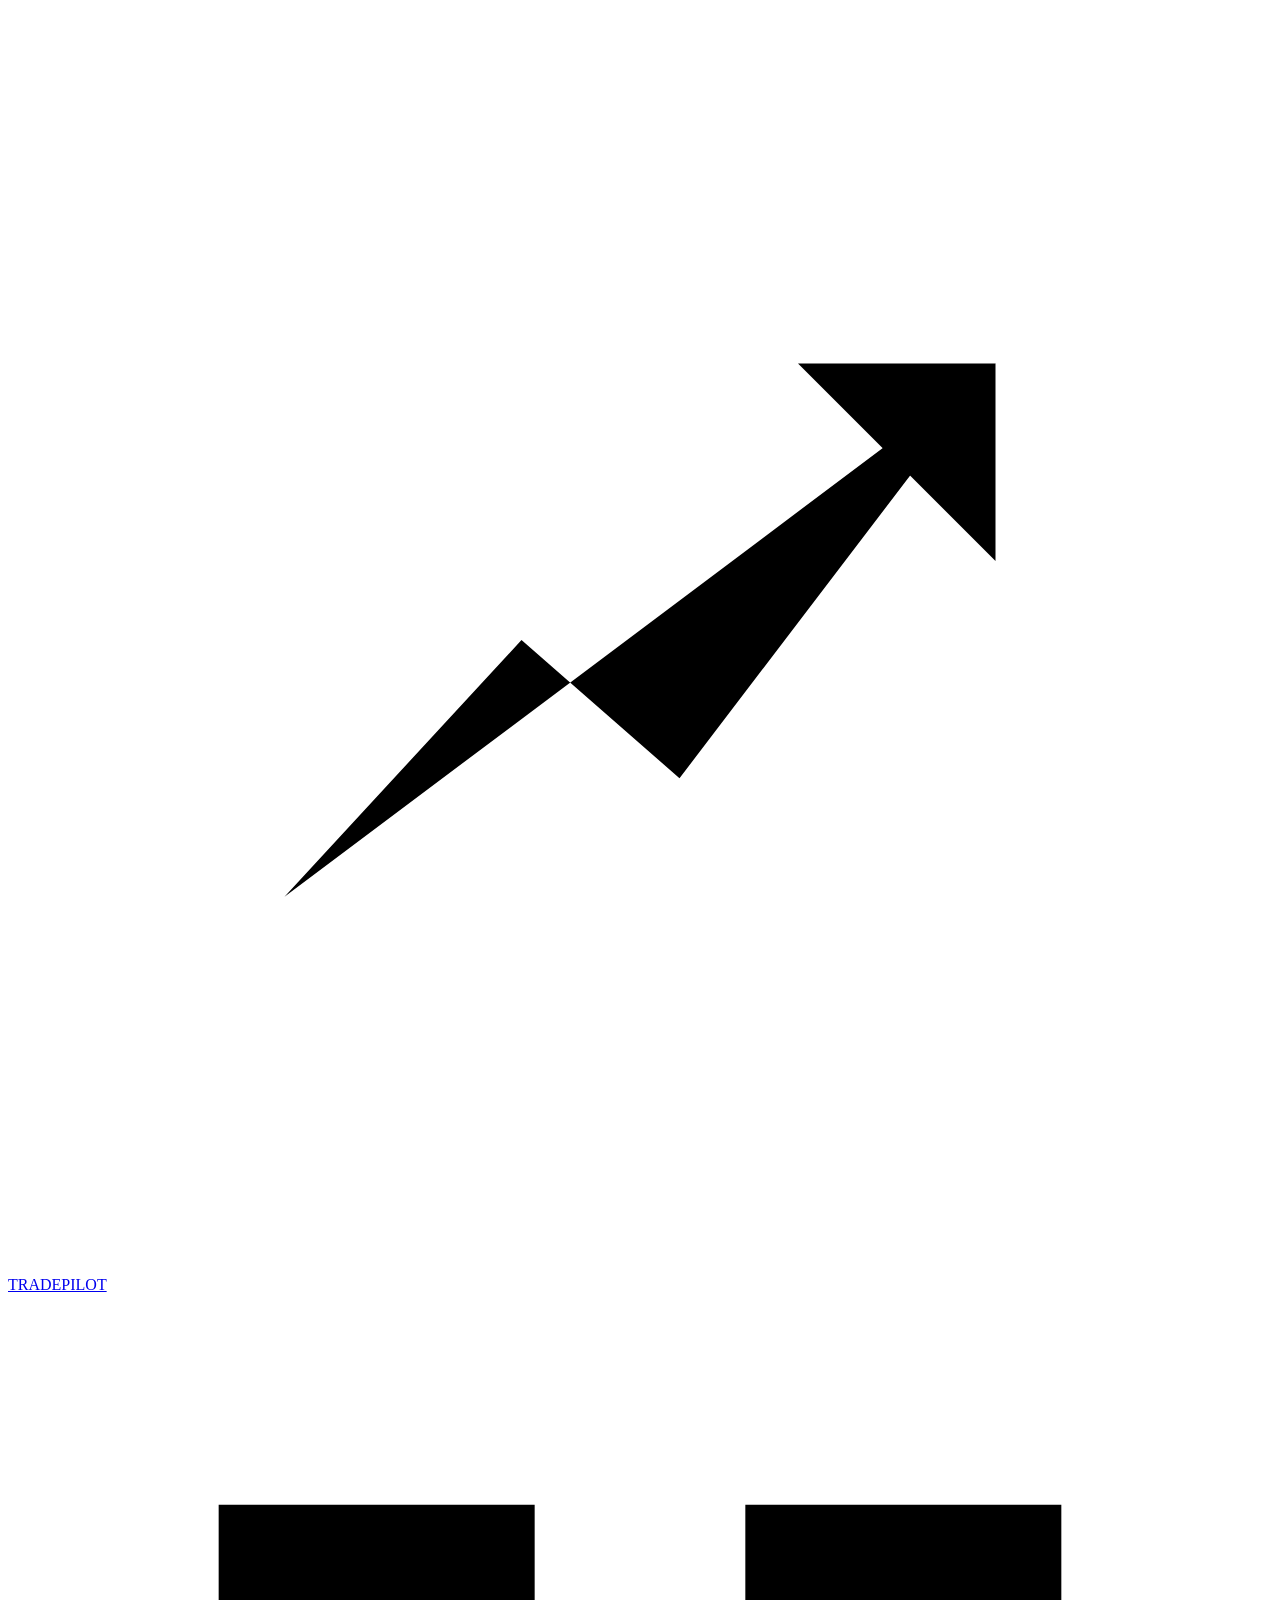
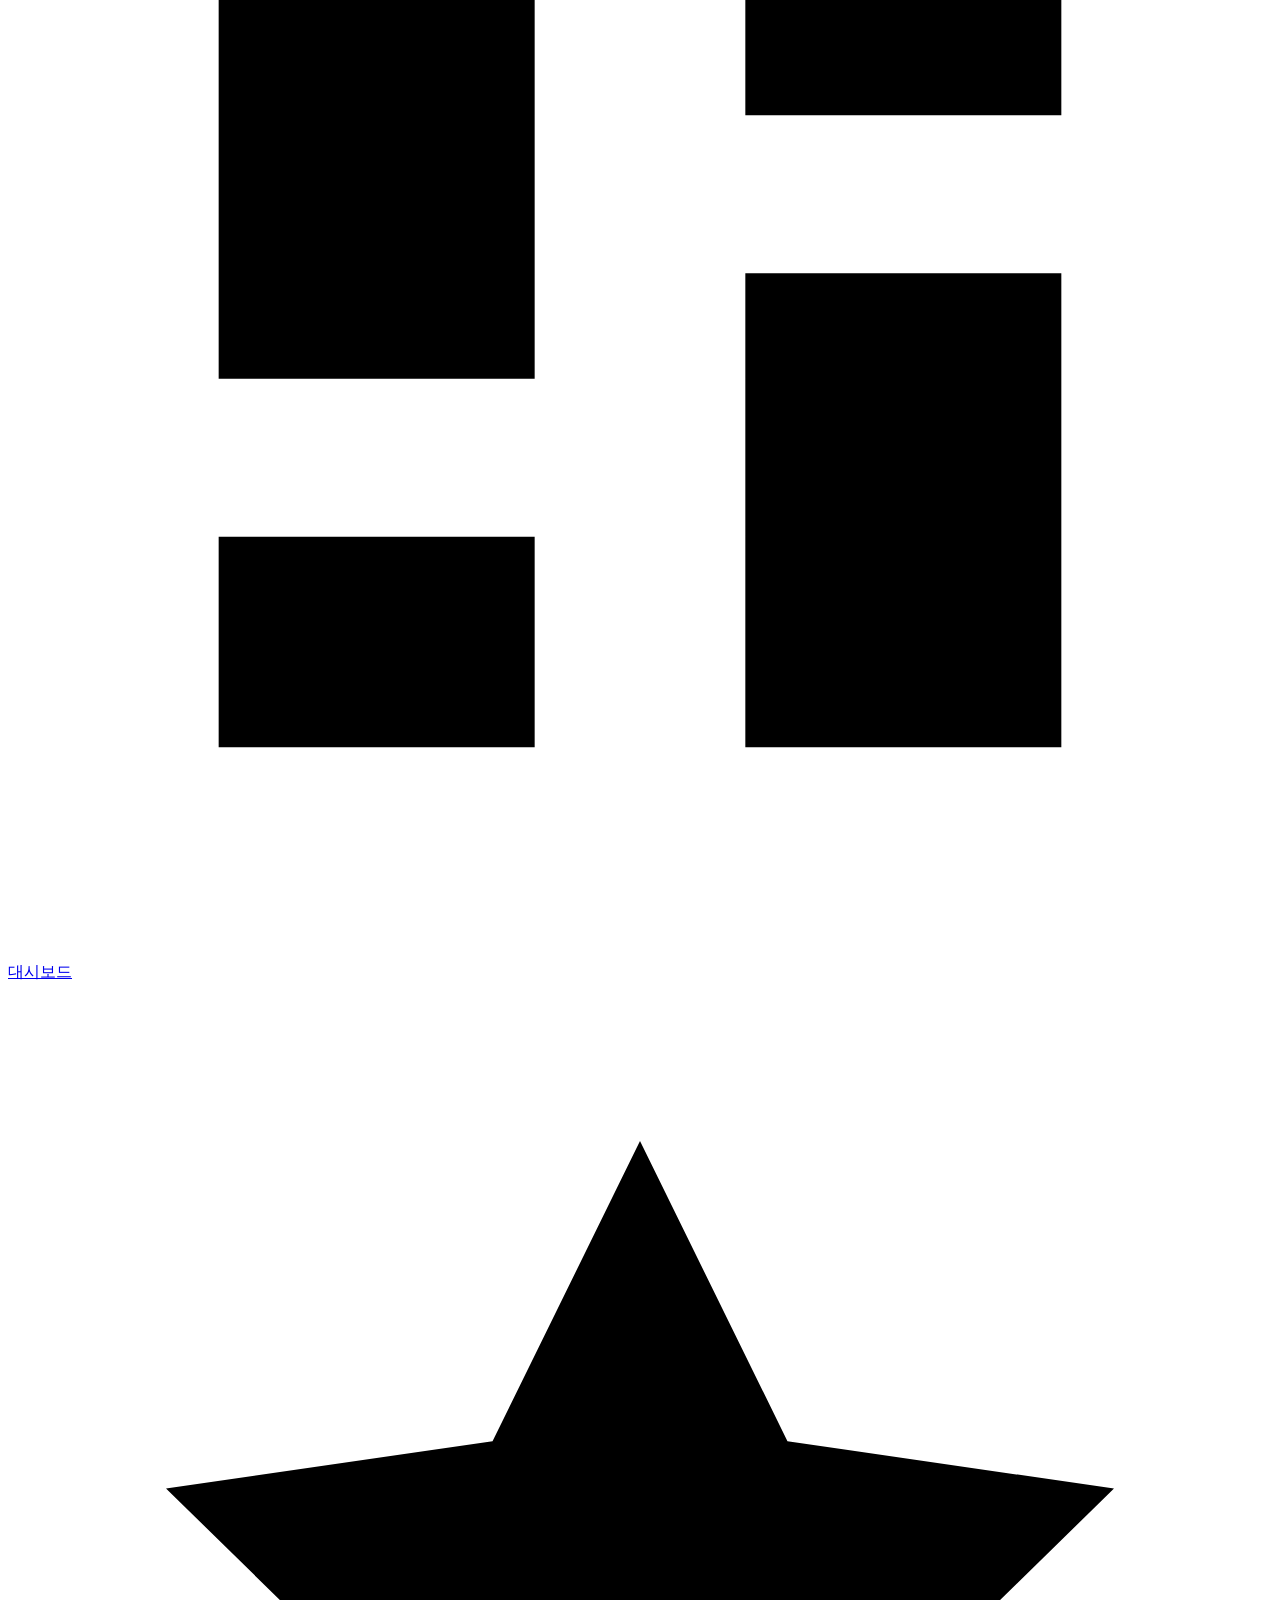
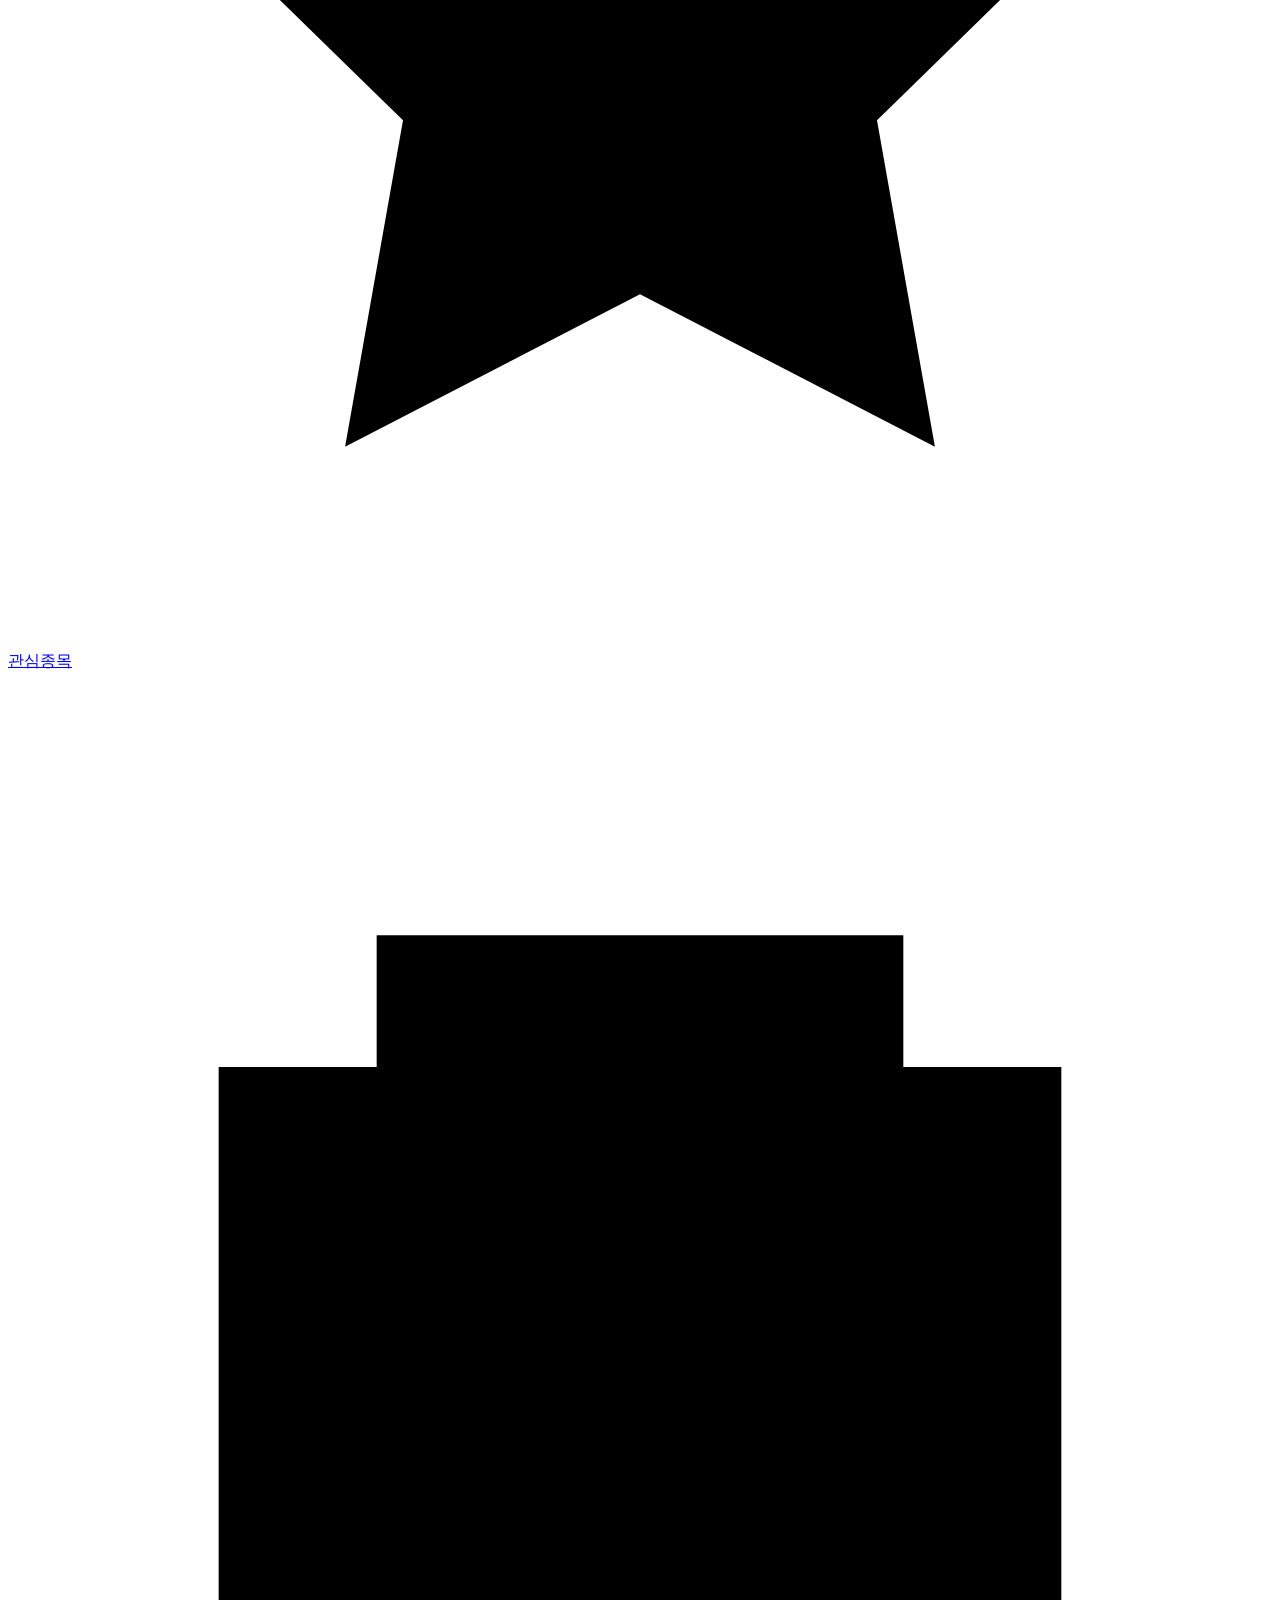
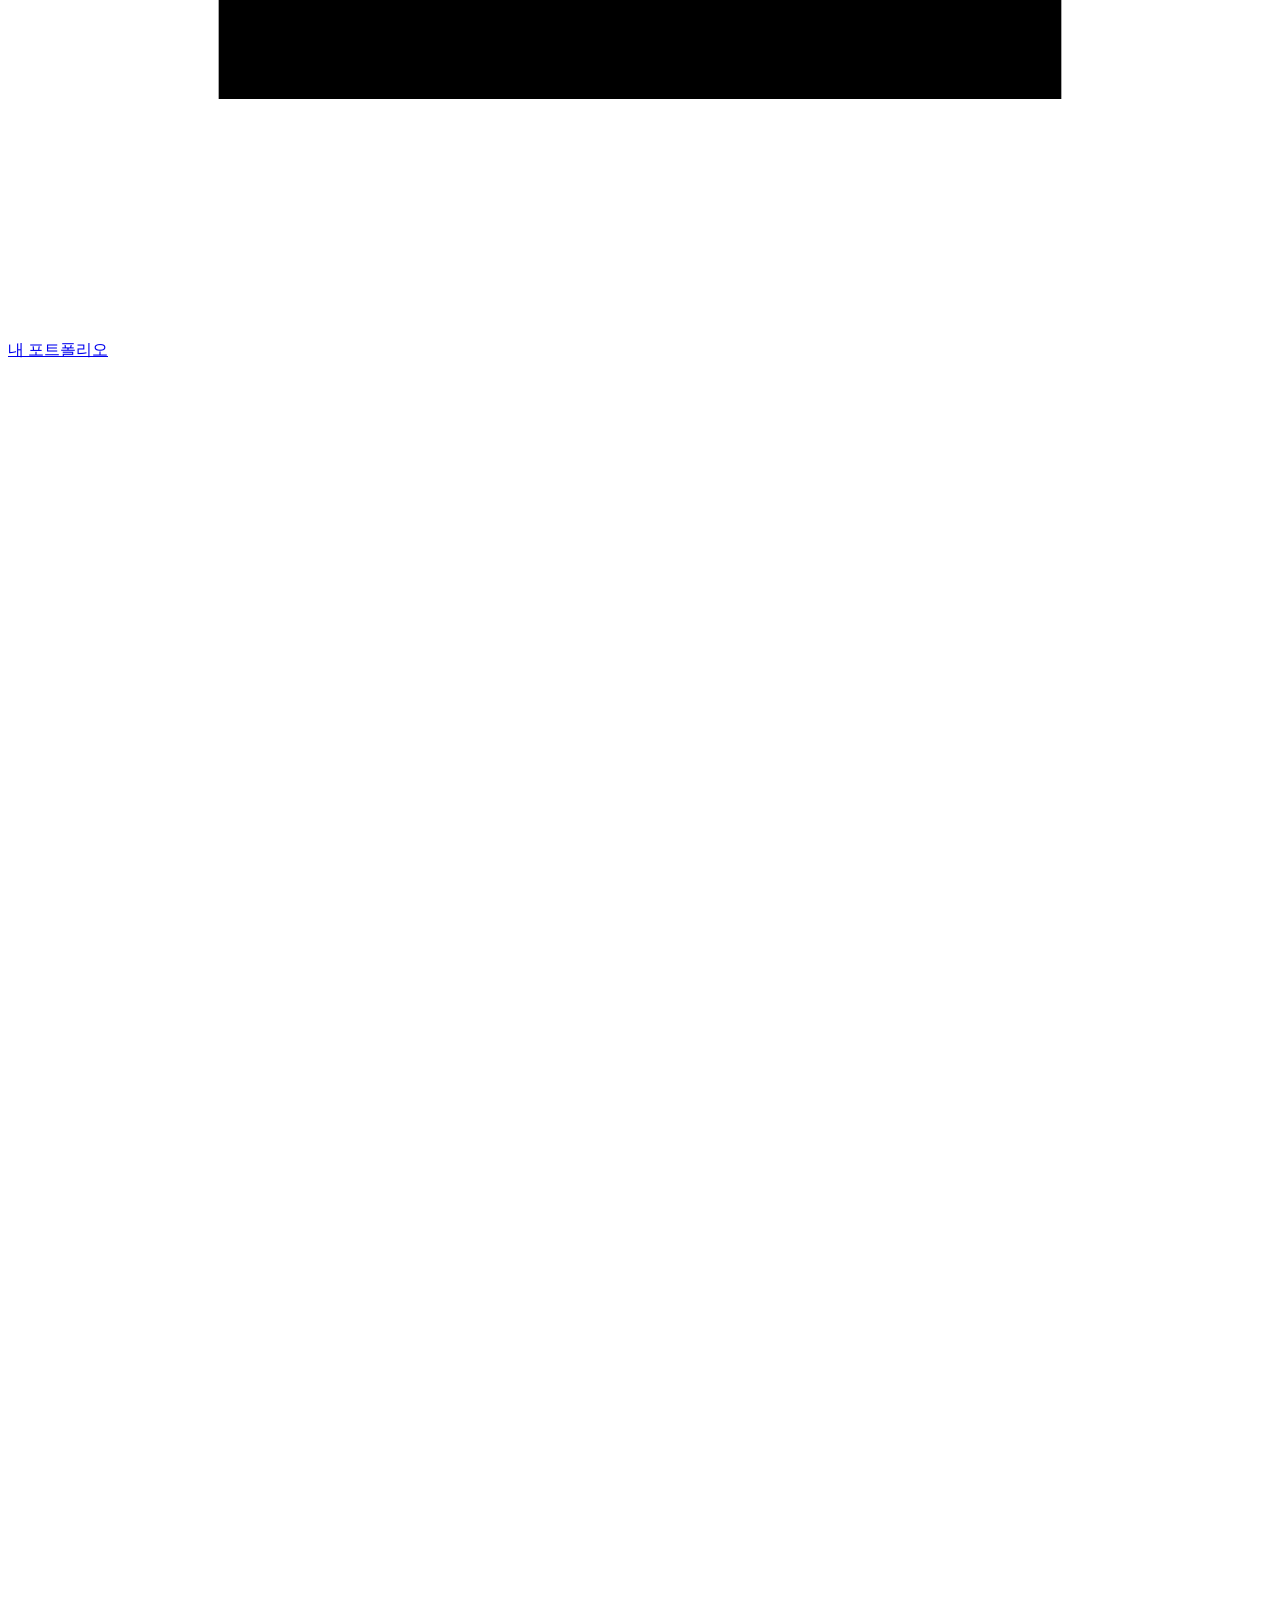
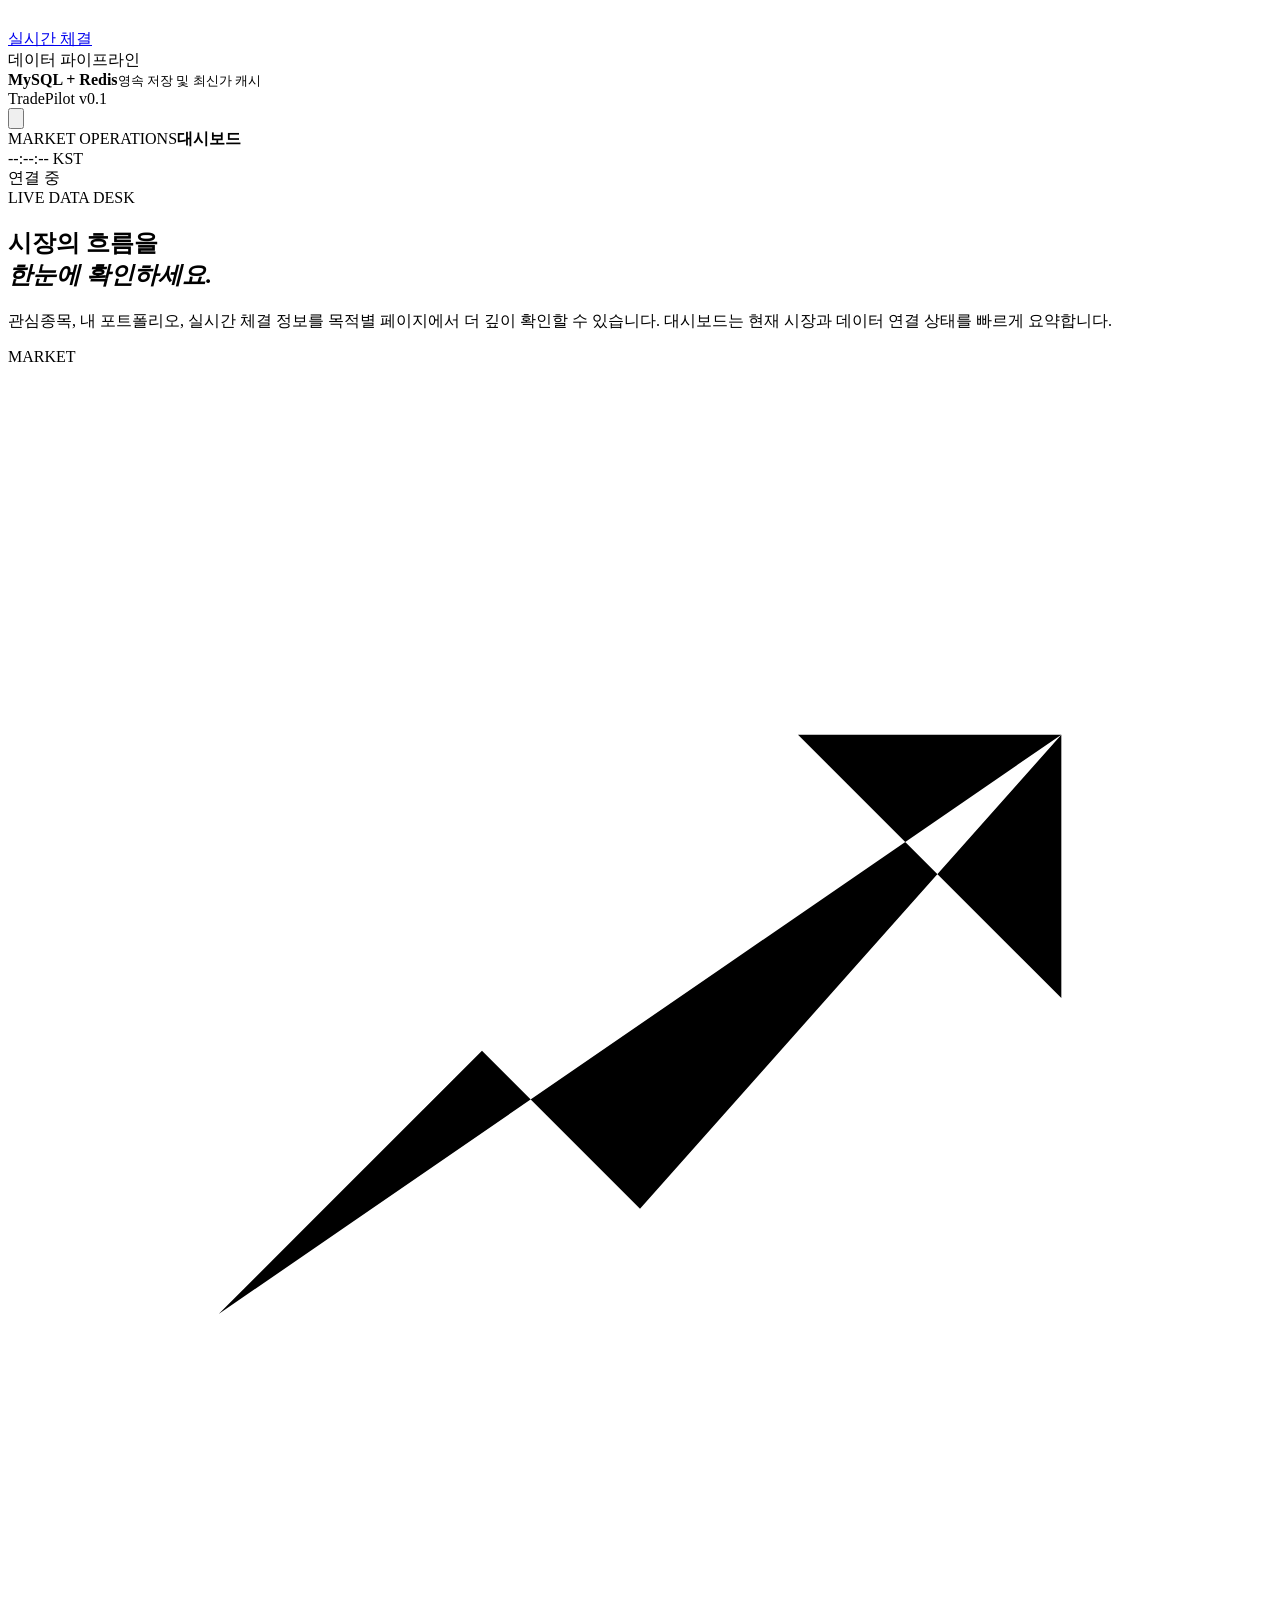
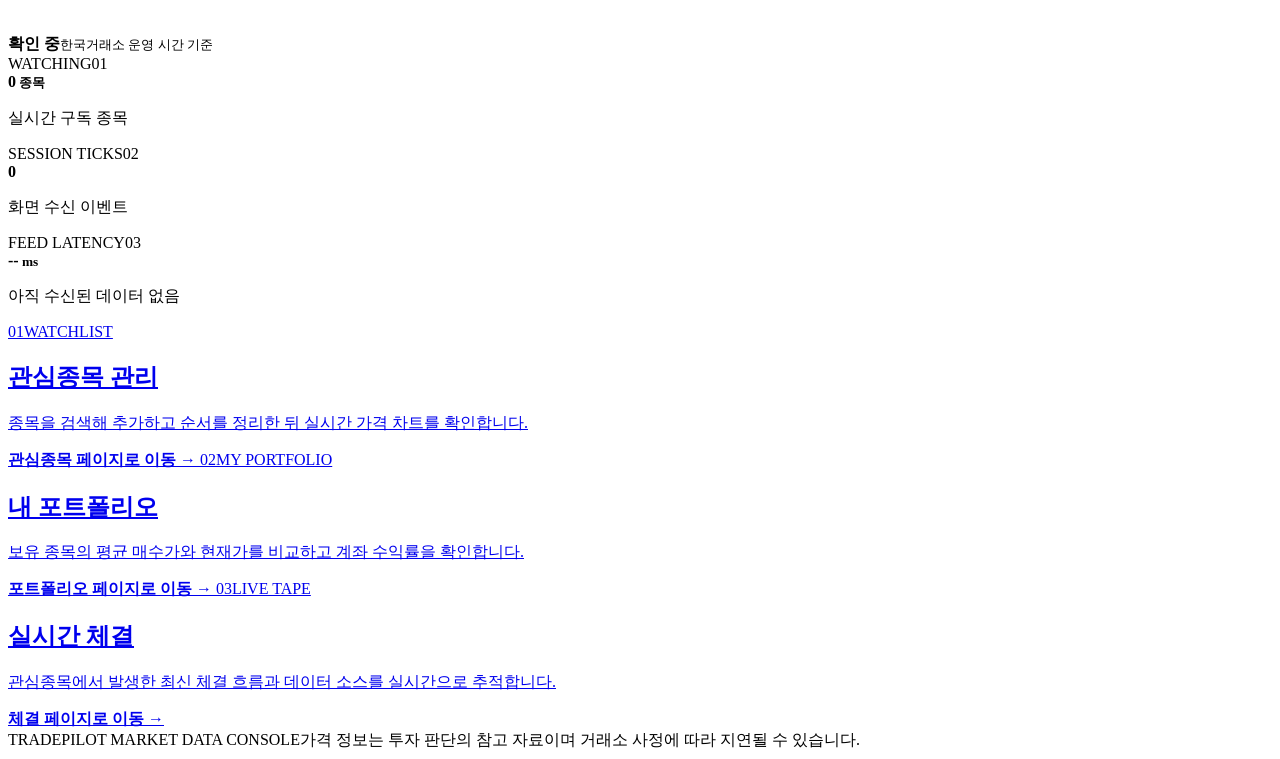
==== commit 11e293fb: "feat: 대시보드 기능별 페이지 분리" ====
--- a/src/main/resources/static/index.html
+++ b/src/main/resources/static/index.html
@@ -4,288 +4,67 @@
     <meta charset="UTF-8">
     <meta name="viewport" content="width=device-width, initial-scale=1.0">
     <meta name="theme-color" content="#f6f9f7">
-    <meta name="description" content="TradePilot 실시간 주식 시세 모니터링 대시보드">
-    <title>TradePilot · Live Market</title>
+    <meta name="description" content="TradePilot 실시간 주식 대시보드">
+    <title>TradePilot · 대시보드</title>
     <link rel="icon" href="/favicon.svg" type="image/svg+xml">
     <link rel="stylesheet" href="/styles.css">
     <script src="/app.js" defer></script>
 </head>
-<body>
+<body data-page="dashboard">
 <div class="app-shell">
     <aside class="sidebar" aria-label="주 메뉴">
-        <a class="brand" href="#overview" aria-label="TradePilot 홈">
-            <span class="brand-mark" aria-hidden="true">
-                <svg viewBox="0 0 32 32" role="img">
-                    <path d="M7 22.5 13 16l4 3.5L25 9"/>
-                    <path d="M20 9h5v5"/>
-                </svg>
-            </span>
+        <a class="brand" href="/" aria-label="TradePilot 홈">
+            <span class="brand-mark" aria-hidden="true"><svg viewBox="0 0 32 32"><path d="M7 22.5 13 16l4 3.5L25 9"/><path d="M20 9h5v5"/></svg></span>
             <span>TRADEPILOT</span>
         </a>
-
         <nav class="nav-list">
-            <a class="nav-item active" href="#overview" aria-current="page">
-                <svg viewBox="0 0 24 24" aria-hidden="true"><path d="M4 13h6V4H4v9Zm0 7h6v-4H4v4Zm10 0h6v-9h-6v9Zm0-16v4h6V4h-6Z"/></svg>
-                개요
-            </a>
-            <a class="nav-item" href="#watchlist">
-                <svg viewBox="0 0 24 24" aria-hidden="true"><path d="m12 3 2.8 5.7 6.2.9-4.5 4.4 1.1 6.2-5.6-2.9-5.6 2.9 1.1-6.2L3 9.6l6.2-.9L12 3Z"/></svg>
-                관심 종목
-            </a>
-            <a class="nav-item" href="#portfolio">
-                <svg viewBox="0 0 24 24" aria-hidden="true"><path d="M4 7.5h16v12H4zM7 7.5V5h10v2.5M4 12h16M15.5 15.5h2"/></svg>
-                내 포트폴리오
-            </a>
-            <a class="nav-item" href="#activity">
-                <svg viewBox="0 0 24 24" aria-hidden="true"><path d="M4 19V9m5 10V5m5 14v-7m5 7V3"/></svg>
-                실시간 체결
-            </a>
+            <a class="nav-item active" href="/" aria-current="page"><svg viewBox="0 0 24 24" aria-hidden="true"><path d="M4 13h6V4H4v9Zm0 7h6v-4H4v4Zm10 0h6v-9h-6v9Zm0-16v4h6V4h-6Z"/></svg>대시보드</a>
+            <a class="nav-item" href="/watchlist.html"><svg viewBox="0 0 24 24" aria-hidden="true"><path d="m12 3 2.8 5.7 6.2.9-4.5 4.4 1.1 6.2-5.6-2.9-5.6 2.9 1.1-6.2L3 9.6l6.2-.9L12 3Z"/></svg>관심종목</a>
+            <a class="nav-item" href="/portfolio.html"><svg viewBox="0 0 24 24" aria-hidden="true"><path d="M4 7.5h16v12H4zM7 7.5V5h10v2.5M4 12h16M15.5 15.5h2"/></svg>내 포트폴리오</a>
+            <a class="nav-item" href="/activity.html"><svg viewBox="0 0 24 24" aria-hidden="true"><path d="M4 19V9m5 10V5m5 14v-7m5 7V3"/></svg>실시간 체결</a>
         </nav>
-
         <div class="sidebar-footer">
-            <div class="system-card">
-                <div class="system-card__top">
-                    <span>데이터 파이프라인</span>
-                    <span class="status-light" aria-hidden="true"></span>
-                </div>
-                <strong>MySQL + Redis</strong>
-                <small>원장 저장 및 최신가 캐시</small>
-            </div>
+            <div class="system-card"><div class="system-card__top"><span>데이터 파이프라인</span><span class="status-light" aria-hidden="true"></span></div><strong>MySQL + Redis</strong><small>영속 저장 및 최신가 캐시</small></div>
             <span class="version">TradePilot v0.1</span>
         </div>
     </aside>
 
-    <main class="main-content" id="overview">
+    <main class="main-content">
         <header class="topbar">
-            <button class="menu-button" type="button" aria-label="메뉴 열기" aria-controls="mobile-menu" aria-expanded="false">
-                <svg viewBox="0 0 24 24" aria-hidden="true"><path d="M4 7h16M4 12h16M4 17h16"/></svg>
-            </button>
-            <div class="topbar__title">
-                <span>MARKET OPERATIONS</span>
-                <strong>실시간 시장 모니터</strong>
-            </div>
-            <div class="topbar__right">
-                <span class="market-clock" id="market-clock">--:--:-- KST</span>
-                <div class="connection-badge" id="connection-badge" data-status="connecting" role="status" aria-live="polite">
-                    <span class="connection-badge__dot" aria-hidden="true"></span>
-                    <span id="connection-label">연결 중</span>
-                </div>
-            </div>
+            <button class="menu-button" type="button" aria-label="메뉴 열기" aria-controls="mobile-menu" aria-expanded="false"><svg viewBox="0 0 24 24" aria-hidden="true"><path d="M4 7h16M4 12h16M4 17h16"/></svg></button>
+            <div class="topbar__title"><span>MARKET OPERATIONS</span><strong>대시보드</strong></div>
+            <div class="topbar__right"><span class="market-clock" id="market-clock">--:--:-- KST</span><div class="connection-badge" id="connection-badge" data-status="connecting" role="status" aria-live="polite"><span class="connection-badge__dot" aria-hidden="true"></span><span id="connection-label">연결 중</span></div></div>
         </header>
 
         <section class="hero-section" aria-labelledby="dashboard-title">
-            <div>
-                <span class="eyebrow">LIVE DATA DESK</span>
-                <h1 id="dashboard-title">시장의 흐름을<br><em>한 화면에서.</em></h1>
-            </div>
-            <p>KRX 실시간 체결 데이터를 수신하고, 저장과 캐시 상태를 즉시 확인합니다. 화면의 모든 가격은 서버 SSE 이벤트로 갱신됩니다.</p>
+            <div><span class="eyebrow">LIVE DATA DESK</span><h1 id="dashboard-title">시장의 흐름을<br><em>한눈에 확인하세요.</em></h1></div>
+            <p>관심종목, 내 포트폴리오, 실시간 체결 정보를 목적별 페이지에서 더 깊이 확인할 수 있습니다. 대시보드는 현재 시장과 데이터 연결 상태를 빠르게 요약합니다.</p>
         </section>
 
         <section class="metric-grid" aria-label="실시간 요약">
-            <article class="metric-card metric-card--primary">
-                <div class="metric-card__label">
-                    <span>MARKET</span>
-                    <svg viewBox="0 0 24 24" aria-hidden="true"><path d="M4 18 9 13l3 3 8-9M15 7h5v5"/></svg>
-                </div>
-                <strong id="market-session">확인 중</strong>
-                <small id="market-session-detail">한국거래소 운영 시간 기준</small>
-            </article>
-            <article class="metric-card">
-                <div class="metric-card__label"><span>WATCHING</span><span class="metric-index">01</span></div>
-                <strong><span id="watch-count">2</span><small> 종목</small></strong>
-                <p>실시간 구독 종목</p>
-            </article>
-            <article class="metric-card">
-                <div class="metric-card__label"><span>SESSION TICKS</span><span class="metric-index">02</span></div>
-                <strong id="event-count">0</strong>
-                <p>화면 수신 이벤트</p>
-            </article>
-            <article class="metric-card">
-                <div class="metric-card__label"><span>FEED LATENCY</span><span class="metric-index">03</span></div>
-                <strong><span id="feed-latency">--</span><small> ms</small></strong>
-                <p id="last-update">아직 수신된 데이터 없음</p>
-            </article>
+            <article class="metric-card metric-card--primary"><div class="metric-card__label"><span>MARKET</span><svg viewBox="0 0 24 24" aria-hidden="true"><path d="M4 18 9 13l3 3 8-9M15 7h5v5"/></svg></div><strong id="market-session">확인 중</strong><small id="market-session-detail">한국거래소 운영 시간 기준</small></article>
+            <article class="metric-card"><div class="metric-card__label"><span>WATCHING</span><span class="metric-index">01</span></div><strong><span id="watch-count">0</span><small> 종목</small></strong><p>실시간 구독 종목</p></article>
+            <article class="metric-card"><div class="metric-card__label"><span>SESSION TICKS</span><span class="metric-index">02</span></div><strong id="event-count">0</strong><p>화면 수신 이벤트</p></article>
+            <article class="metric-card"><div class="metric-card__label"><span>FEED LATENCY</span><span class="metric-index">03</span></div><strong><span id="feed-latency">--</span><small> ms</small></strong><p id="last-update">아직 수신된 데이터 없음</p></article>
         </section>
 
-        <section class="panel portfolio-panel" id="portfolio" data-testid="portfolio-comparison" aria-labelledby="portfolio-title">
-            <header class="portfolio-header">
-                <div class="account-heading">
-                    <span class="account-mark" aria-hidden="true">MY</span>
-                    <div>
-                        <span class="panel-kicker">MY PORTFOLIO</span>
-                        <h2 id="portfolio-title"><span id="account-name">내 투자계좌</span> <small id="account-meta">불러오는 중</small></h2>
-                    </div>
-                </div>
-                <div class="portfolio-actions">
-                    <span id="portfolio-synced-at">계좌 정보를 불러오고 있습니다.</span>
-                    <button class="refresh-button" id="portfolio-refresh" type="button">
-                        <svg viewBox="0 0 24 24" aria-hidden="true"><path d="M20 6v5h-5M4 18v-5h5M6.1 9A7 7 0 0 1 18 6l2 5M17.9 15A7 7 0 0 1 6 18l-2-5"/></svg>
-                        새로고침
-                    </button>
-                </div>
-            </header>
-
-            <div class="portfolio-summary" aria-label="내 계좌 평가 요약">
-                <article class="portfolio-stat portfolio-stat--hero">
-                    <span>총 자산</span>
-                    <strong id="portfolio-total-assets">--</strong>
-                    <small>예수금 + 보유 종목 평가액</small>
-                </article>
-                <article class="portfolio-stat">
-                    <span>투자 원금</span>
-                    <strong id="portfolio-invested">--</strong>
-                    <small id="portfolio-evaluation">평가액 --</small>
-                </article>
-                <article class="portfolio-stat">
-                    <span>평가 손익</span>
-                    <strong id="portfolio-profit-loss">--</strong>
-                    <small id="portfolio-return-rate">수익률 --</small>
-                </article>
-                <article class="portfolio-stat">
-                    <span>예수금</span>
-                    <strong id="portfolio-cash">--</strong>
-                    <small>주문 가능 현금</small>
-                </article>
-            </div>
-
-            <div class="table-wrap portfolio-table-wrap">
-                <table class="portfolio-table">
-                    <thead>
-                    <tr><th>보유 종목</th><th>수량</th><th>평균 매수가</th><th>현재가</th><th>투자 원금</th><th>평가 금액</th><th>평가 손익</th></tr>
-                    </thead>
-                    <tbody id="portfolio-body">
-                    <tr class="empty-row"><td colspan="7">내 계좌 정보를 불러오고 있습니다.</td></tr>
-                    </tbody>
-                </table>
-            </div>
-            <footer class="portfolio-footer">
-                <span id="portfolio-quote-status"><i class="legend-dot"></i>시세 연결 대기 중</span>
-                <span>평균 매수가와 실시간 현재가를 비교합니다.</span>
-            </footer>
+        <section class="feature-grid" aria-label="주요 기능">
+            <a class="feature-card feature-card--watchlist" href="/watchlist.html">
+                <span class="feature-card__index">01</span><span class="panel-kicker">WATCHLIST</span><h2>관심종목 관리</h2><p>종목을 검색해 추가하고 순서를 정리한 뒤 실시간 가격 차트를 확인합니다.</p><strong>관심종목 페이지로 이동 <span aria-hidden="true">→</span></strong>
+            </a>
+            <a class="feature-card feature-card--portfolio" href="/portfolio.html">
+                <span class="feature-card__index">02</span><span class="panel-kicker">MY PORTFOLIO</span><h2>내 포트폴리오</h2><p>보유 종목의 평균 매수가와 현재가를 비교하고 계좌 수익률을 확인합니다.</p><strong>포트폴리오 페이지로 이동 <span aria-hidden="true">→</span></strong>
+            </a>
+            <a class="feature-card feature-card--activity" href="/activity.html">
+                <span class="feature-card__index">03</span><span class="panel-kicker">LIVE TAPE</span><h2>실시간 체결</h2><p>관심종목에서 발생한 최신 체결 흐름과 데이터 소스를 실시간으로 추적합니다.</p><strong>체결 페이지로 이동 <span aria-hidden="true">→</span></strong>
+            </a>
         </section>
 
-        <section class="market-workspace" id="watchlist">
-            <article class="panel watchlist-panel">
-                <header class="panel-header">
-                    <div>
-                        <span class="panel-kicker">WATCHLIST</span>
-                        <h2>관심 종목</h2>
-                    </div>
-                    <div class="watchlist-header-actions">
-                        <span class="market-tag">최대 30개</span>
-                        <button class="watchlist-add-toggle" id="watchlist-add-toggle" type="button" aria-expanded="false" aria-controls="watchlist-form">
-                            <svg viewBox="0 0 24 24" aria-hidden="true"><path d="M12 5v14M5 12h14"/></svg>
-                            종목 추가
-                        </button>
-                    </div>
-                </header>
-
-                <form class="watchlist-form" id="watchlist-form" hidden>
-                    <label>
-                        <span>시장</span>
-                        <select id="watchlist-market" name="market" required>
-                            <option value="KRX">KRX</option>
-                        </select>
-                    </label>
-                    <label>
-                        <span>종목 코드</span>
-                        <input id="watchlist-symbol" name="symbol" maxlength="20" placeholder="예: 035420" autocomplete="off" required>
-                    </label>
-                    <label>
-                        <span>종목명</span>
-                        <input id="watchlist-name" name="name" maxlength="100" placeholder="예: NAVER" autocomplete="off" required>
-                    </label>
-                    <div class="watchlist-form-actions">
-                        <button class="watchlist-cancel" id="watchlist-cancel" type="button">취소</button>
-                        <button class="watchlist-submit" type="submit">추가</button>
-                    </div>
-                    <p class="watchlist-message" id="watchlist-message" role="status" aria-live="polite"></p>
-                </form>
-
-                <div class="quote-list" id="quote-list" role="list" aria-label="관심 종목 시세" aria-busy="true">
-                    <div class="watchlist-empty">관심종목을 불러오고 있습니다.</div>
-                </div>
-
-                <footer class="panel-footer">
-                    <span><i class="legend-dot legend-dot--up"></i>상승</span>
-                    <span><i class="legend-dot legend-dot--down"></i>하락</span>
-                    <span>클릭하여 차트 전환</span>
-                </footer>
-            </article>
-
-            <article class="panel chart-panel" aria-labelledby="chart-title">
-                <header class="chart-header">
-                    <div>
-                        <span class="panel-kicker" id="selected-market">KRX · 005930</span>
-                        <h2 id="chart-title">삼성전자</h2>
-                    </div>
-                    <div class="chart-price">
-                        <strong id="selected-price">--</strong>
-                        <span id="selected-change">실시간 시세 대기 중</span>
-                    </div>
-                </header>
-
-                <div class="chart-canvas" data-testid="price-chart">
-                    <div class="chart-grid" aria-hidden="true"></div>
-                    <svg viewBox="0 0 800 300" preserveAspectRatio="none" role="img" aria-label="선택 종목 실시간 가격 차트">
-                        <defs>
-                            <linearGradient id="area-gradient" x1="0" y1="0" x2="0" y2="1">
-                                <stop offset="0%" stop-color="#168449" stop-opacity="0.22"/>
-                                <stop offset="100%" stop-color="#168449" stop-opacity="0"/>
-                            </linearGradient>
-                        </defs>
-                        <path id="price-area" class="price-area" d="M0 250 L800 250 L800 300 L0 300 Z"/>
-                        <polyline id="price-line" class="price-line" points="0,250 800,250"/>
-                    </svg>
-                    <div class="empty-chart" id="empty-chart">
-                        <span class="loader-line"></span>
-                        <p>첫 번째 실시간 틱을 기다리고 있습니다</p>
-                    </div>
-                </div>
-
-                <div class="chart-meta">
-                    <div><span>세션 고가</span><strong id="session-high">--</strong></div>
-                    <div><span>세션 저가</span><strong id="session-low">--</strong></div>
-                    <div><span>최근 거래량</span><strong id="selected-volume">--</strong></div>
-                    <div><span>데이터 소스</span><strong id="selected-source">--</strong></div>
-                </div>
-            </article>
-        </section>
-
-        <section class="panel activity-panel" id="activity">
-            <header class="panel-header">
-                <div>
-                    <span class="panel-kicker">LIVE TAPE</span>
-                    <h2>최근 체결 흐름</h2>
-                </div>
-                <span class="streaming-label"><i></i>STREAMING</span>
-            </header>
-            <div class="table-wrap">
-                <table>
-                    <thead>
-                    <tr><th>시간</th><th>종목</th><th>시장</th><th>체결가</th><th>거래량</th><th>소스</th></tr>
-                    </thead>
-                    <tbody id="activity-body">
-                    <tr class="empty-row"><td colspan="6">실시간 체결 데이터를 기다리고 있습니다.</td></tr>
-                    </tbody>
-                </table>
-            </div>
-        </section>
-
-        <footer class="page-footer">
-            <span>TRADEPILOT MARKET DATA CONSOLE</span>
-            <span>가격 정보는 투자 판단의 참고 자료이며 거래소 사정에 따라 지연될 수 있습니다.</span>
-        </footer>
+        <footer class="page-footer"><span>TRADEPILOT MARKET DATA CONSOLE</span><span>가격 정보는 투자 판단의 참고 자료이며 거래소 사정에 따라 지연될 수 있습니다.</span></footer>
     </main>
 </div>
 
-<div class="mobile-menu" id="mobile-menu" hidden>
-    <a href="#overview">개요</a>
-    <a href="#portfolio">내 포트폴리오</a>
-    <a href="#watchlist">관심 종목</a>
-    <a href="#activity">실시간 체결</a>
-</div>
-
+<div class="mobile-menu" id="mobile-menu" hidden><a class="active" href="/">대시보드</a><a href="/watchlist.html">관심종목</a><a href="/portfolio.html">내 포트폴리오</a><a href="/activity.html">실시간 체결</a></div>
 <noscript>실시간 시세 화면을 사용하려면 JavaScript를 활성화해 주세요.</noscript>
 </body>
 </html>
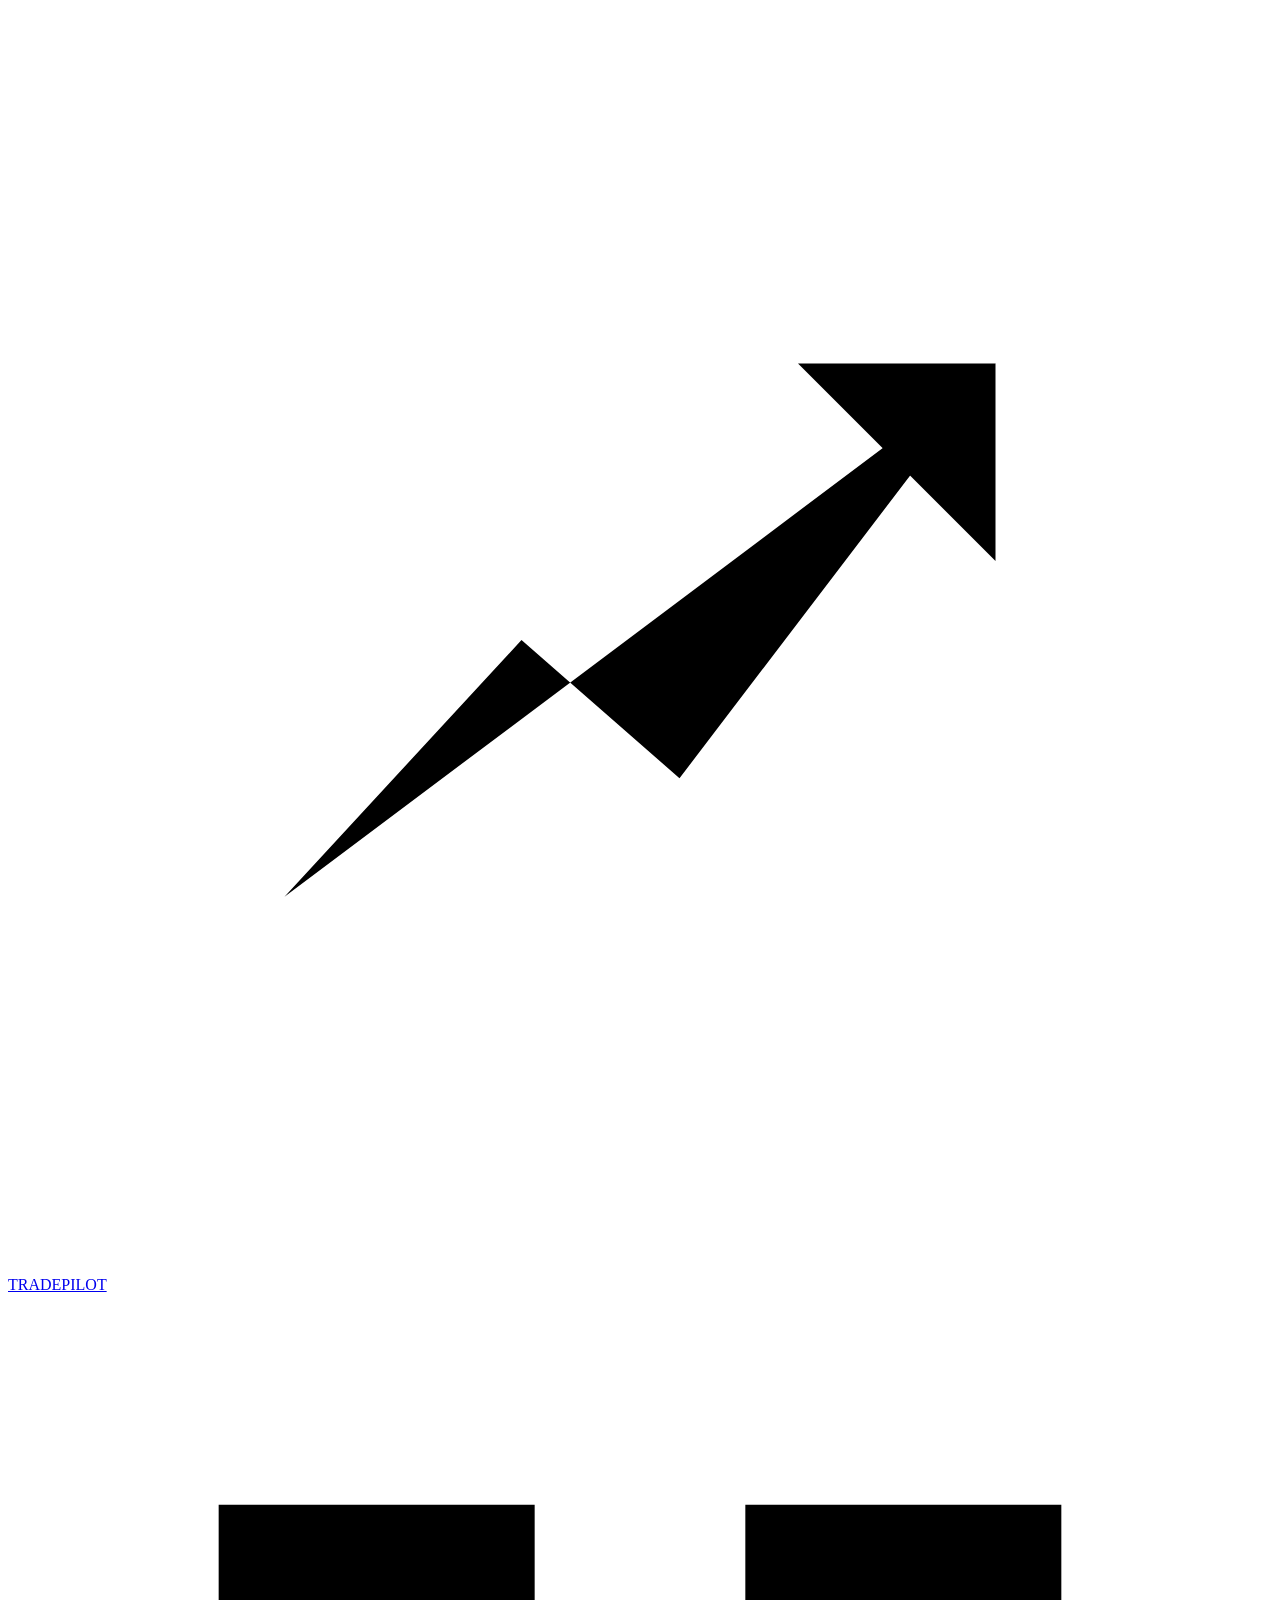
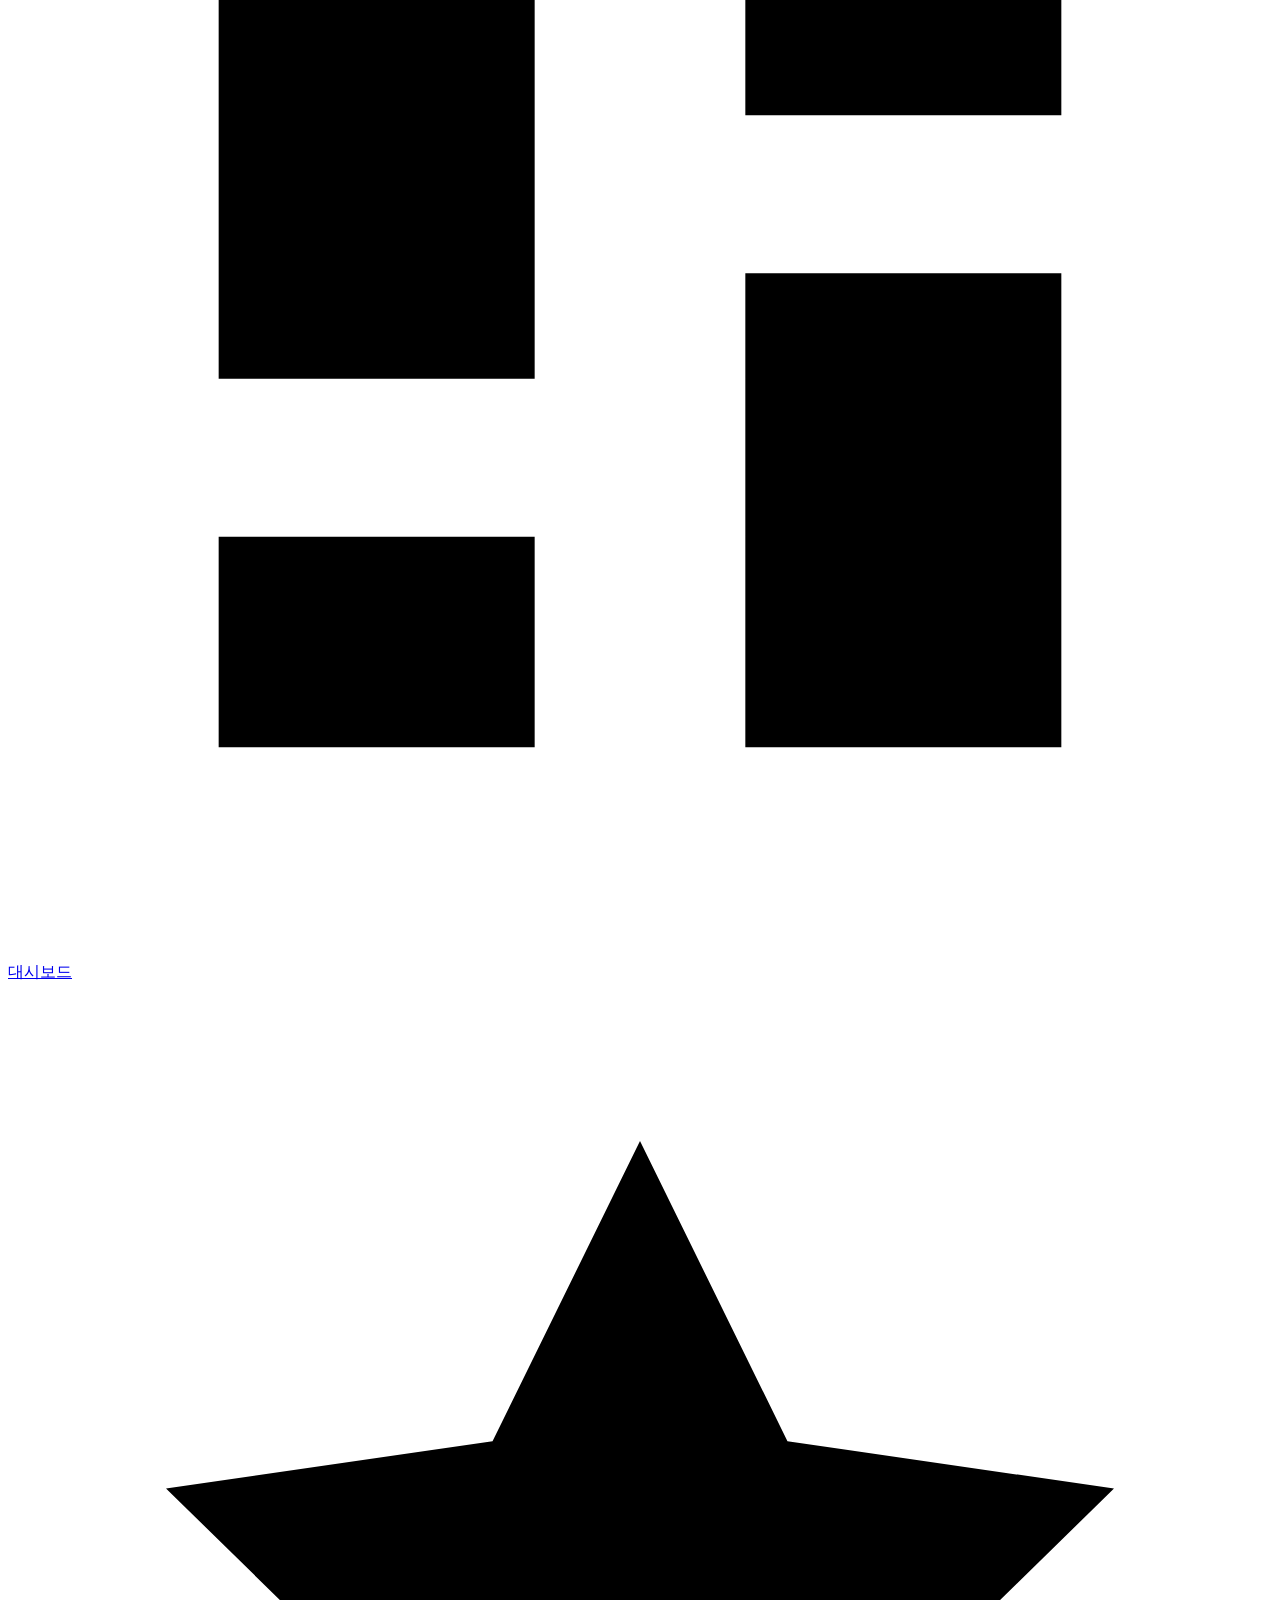
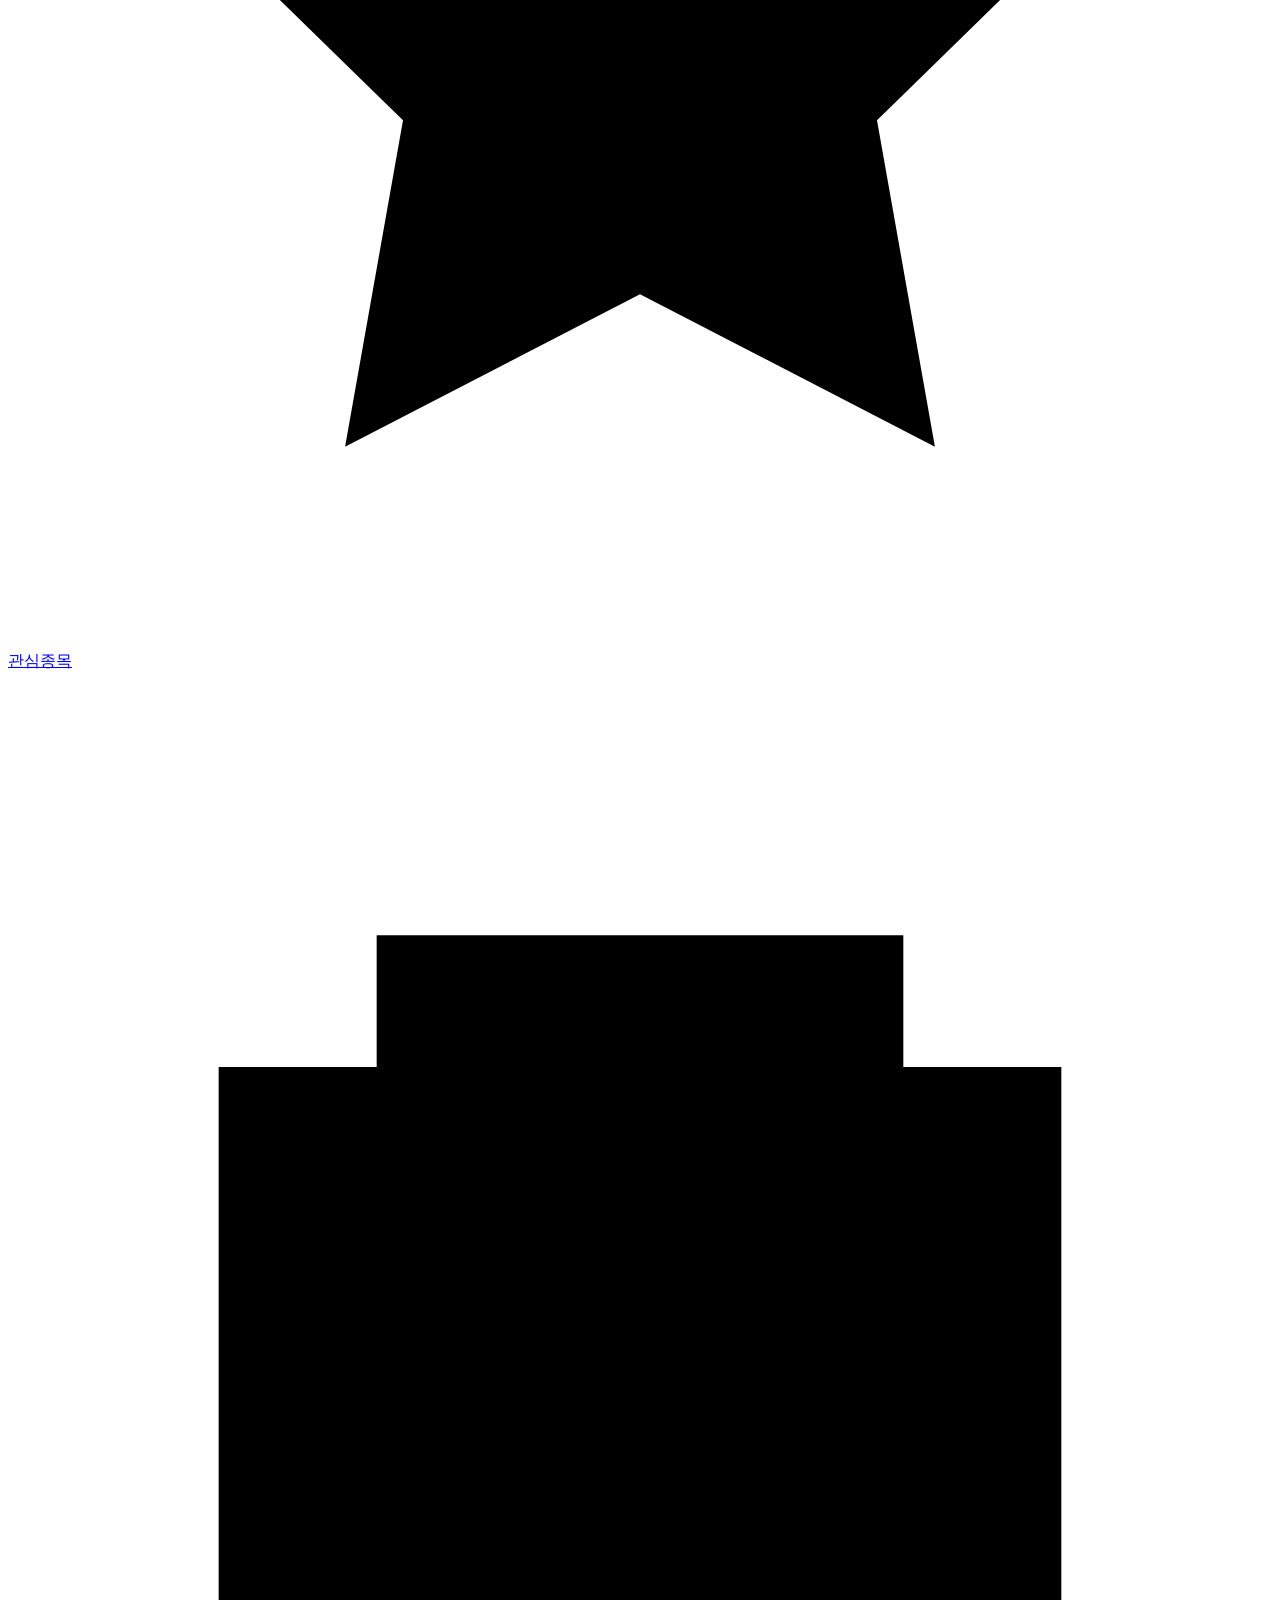
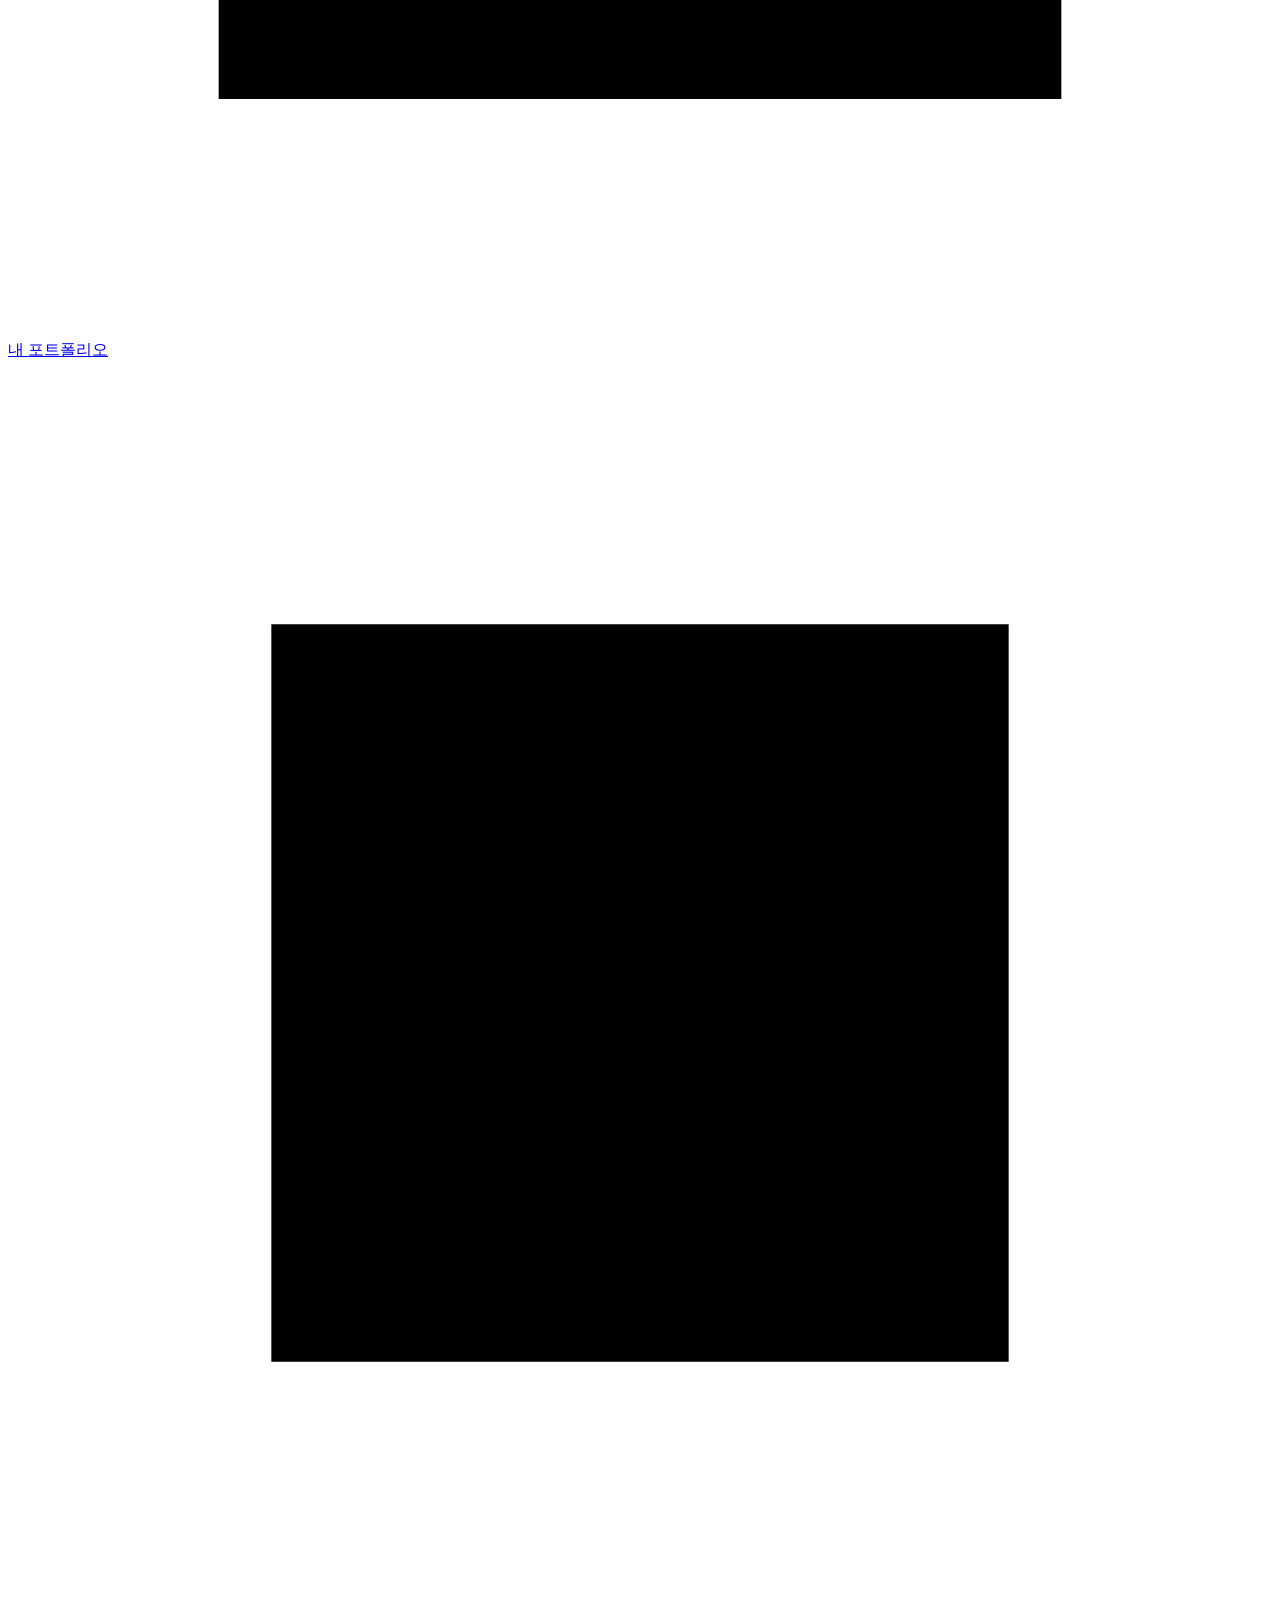
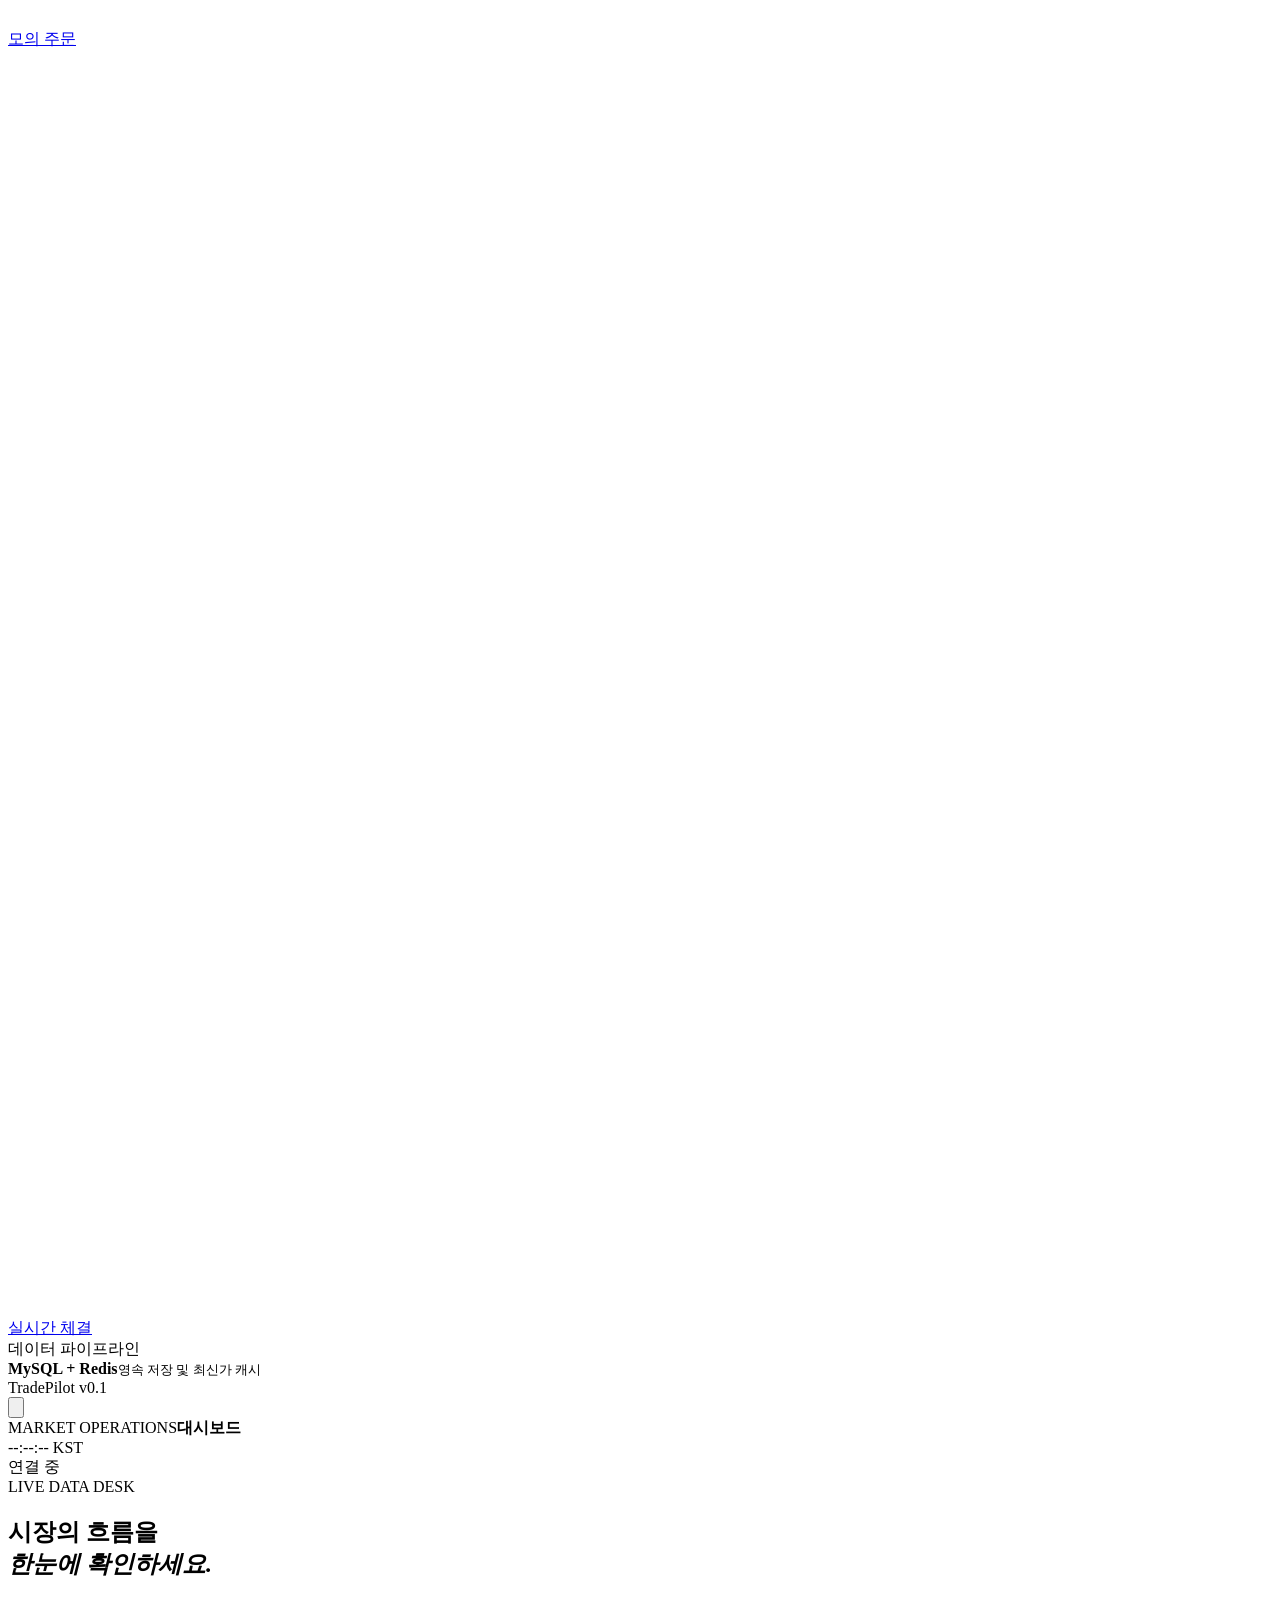
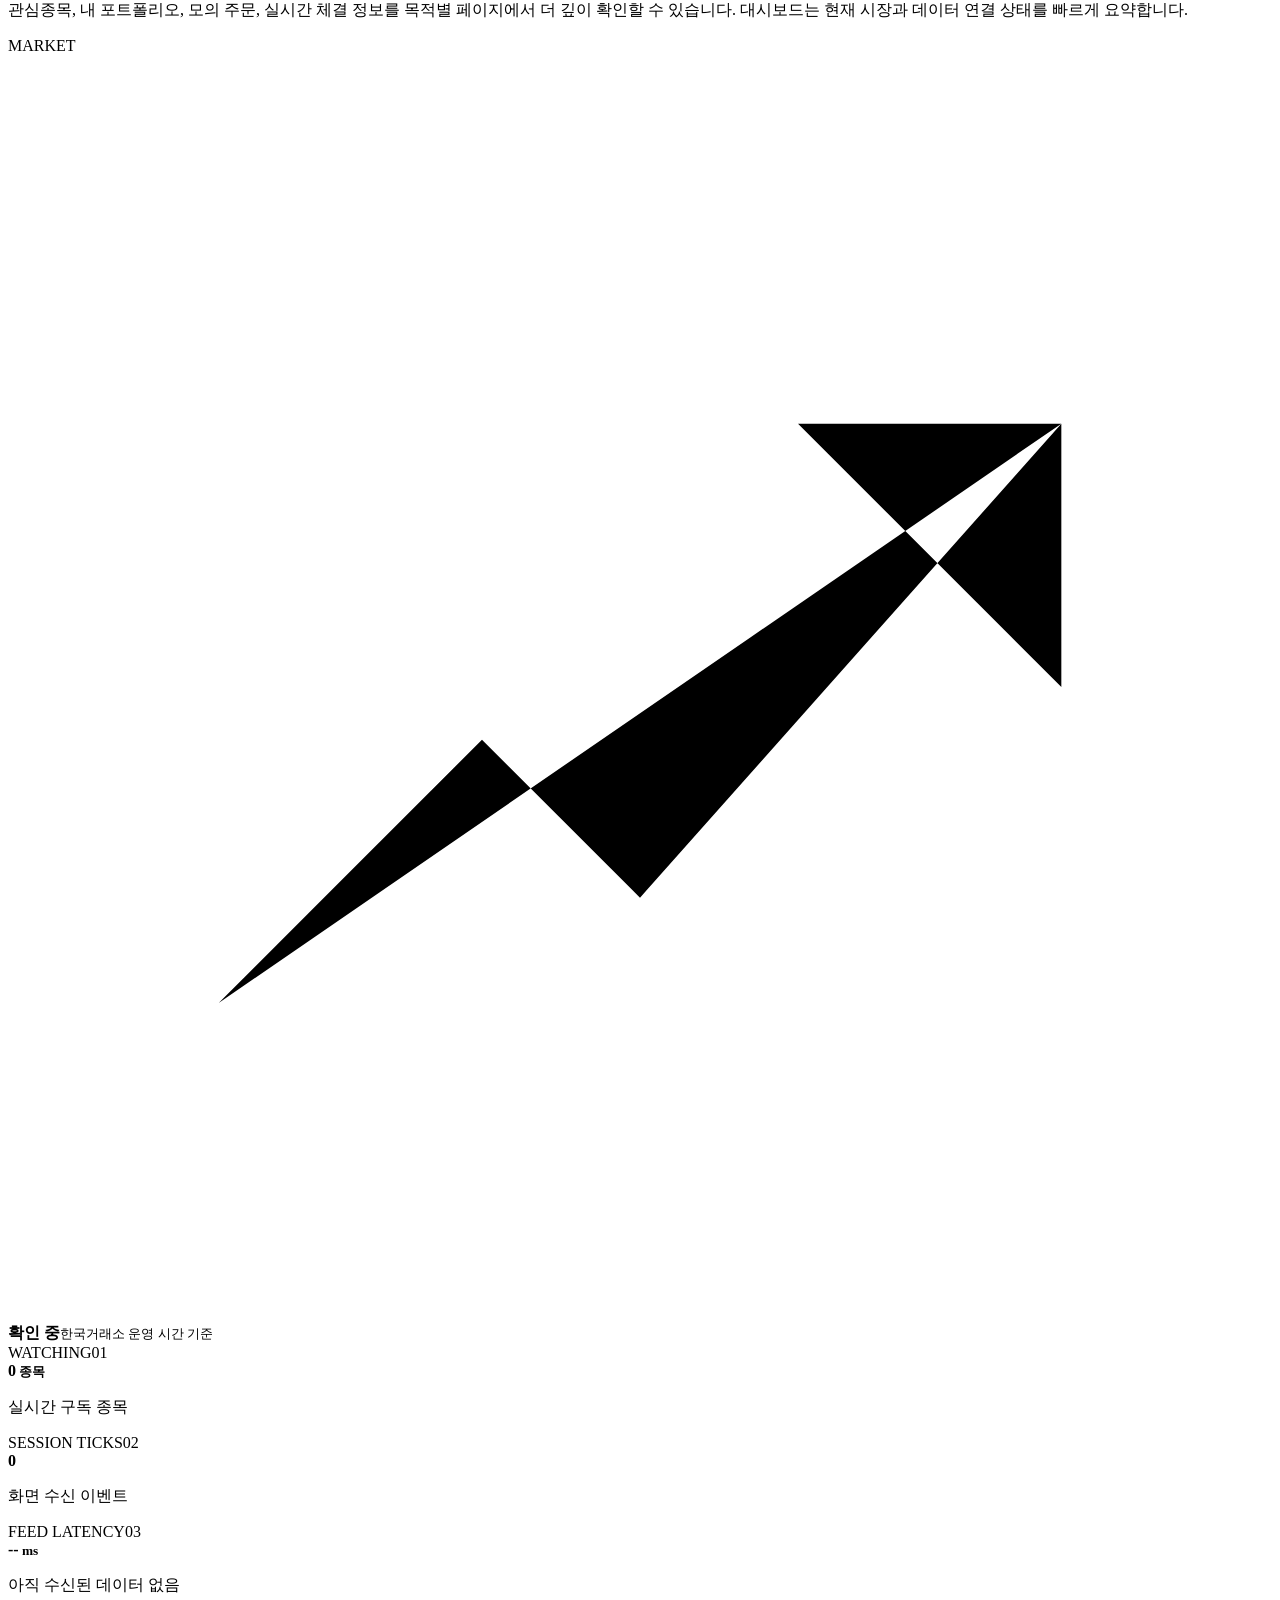
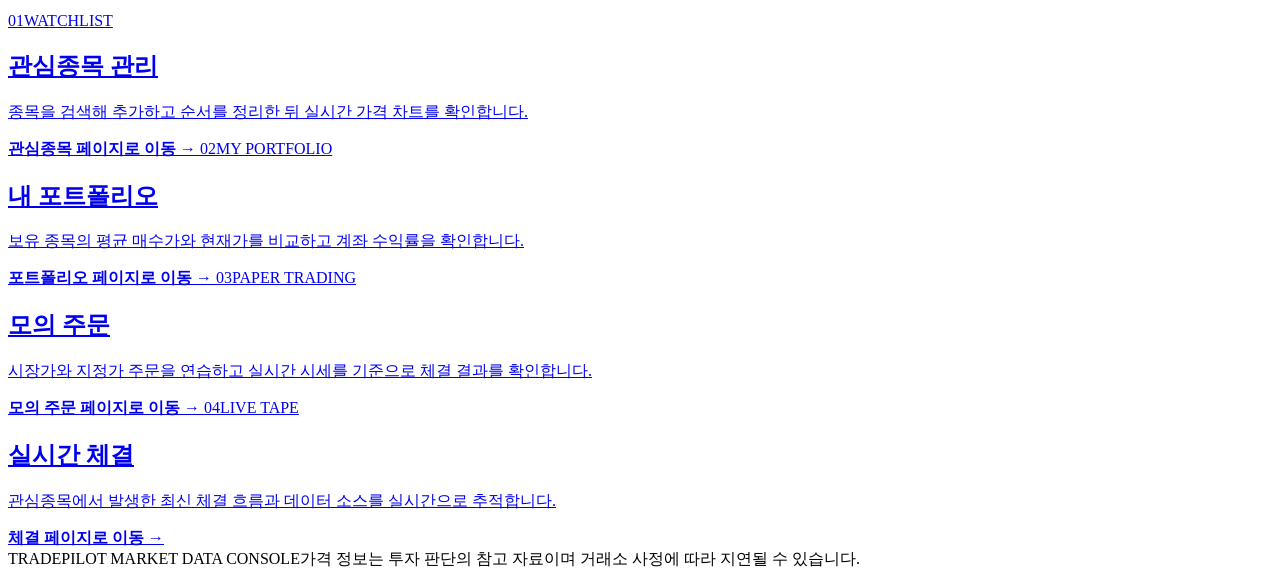
==== commit d4a428f9: "feat(order): 실시간 모의 주문 기능 추가" ====
--- a/src/main/resources/static/index.html
+++ b/src/main/resources/static/index.html
@@ -21,6 +21,7 @@
             <a class="nav-item active" href="/" aria-current="page"><svg viewBox="0 0 24 24" aria-hidden="true"><path d="M4 13h6V4H4v9Zm0 7h6v-4H4v4Zm10 0h6v-9h-6v9Zm0-16v4h6V4h-6Z"/></svg>대시보드</a>
             <a class="nav-item" href="/watchlist.html"><svg viewBox="0 0 24 24" aria-hidden="true"><path d="m12 3 2.8 5.7 6.2.9-4.5 4.4 1.1 6.2-5.6-2.9-5.6 2.9 1.1-6.2L3 9.6l6.2-.9L12 3Z"/></svg>관심종목</a>
             <a class="nav-item" href="/portfolio.html"><svg viewBox="0 0 24 24" aria-hidden="true"><path d="M4 7.5h16v12H4zM7 7.5V5h10v2.5M4 12h16M15.5 15.5h2"/></svg>내 포트폴리오</a>
+            <a class="nav-item" href="/orders.html"><svg viewBox="0 0 24 24" aria-hidden="true"><path d="M5 5h14v14H5zM8 9h8M8 13h5"/></svg>모의 주문</a>
             <a class="nav-item" href="/activity.html"><svg viewBox="0 0 24 24" aria-hidden="true"><path d="M4 19V9m5 10V5m5 14v-7m5 7V3"/></svg>실시간 체결</a>
         </nav>
         <div class="sidebar-footer">
@@ -38,7 +39,7 @@
 
         <section class="hero-section" aria-labelledby="dashboard-title">
             <div><span class="eyebrow">LIVE DATA DESK</span><h1 id="dashboard-title">시장의 흐름을<br><em>한눈에 확인하세요.</em></h1></div>
-            <p>관심종목, 내 포트폴리오, 실시간 체결 정보를 목적별 페이지에서 더 깊이 확인할 수 있습니다. 대시보드는 현재 시장과 데이터 연결 상태를 빠르게 요약합니다.</p>
+            <p>관심종목, 내 포트폴리오, 모의 주문, 실시간 체결 정보를 목적별 페이지에서 더 깊이 확인할 수 있습니다. 대시보드는 현재 시장과 데이터 연결 상태를 빠르게 요약합니다.</p>
         </section>
 
         <section class="metric-grid" aria-label="실시간 요약">
@@ -55,8 +56,11 @@
             <a class="feature-card feature-card--portfolio" href="/portfolio.html">
                 <span class="feature-card__index">02</span><span class="panel-kicker">MY PORTFOLIO</span><h2>내 포트폴리오</h2><p>보유 종목의 평균 매수가와 현재가를 비교하고 계좌 수익률을 확인합니다.</p><strong>포트폴리오 페이지로 이동 <span aria-hidden="true">→</span></strong>
             </a>
+            <a class="feature-card feature-card--orders" href="/orders.html">
+                <span class="feature-card__index">03</span><span class="panel-kicker">PAPER TRADING</span><h2>모의 주문</h2><p>시장가와 지정가 주문을 연습하고 실시간 시세를 기준으로 체결 결과를 확인합니다.</p><strong>모의 주문 페이지로 이동 <span aria-hidden="true">→</span></strong>
+            </a>
             <a class="feature-card feature-card--activity" href="/activity.html">
-                <span class="feature-card__index">03</span><span class="panel-kicker">LIVE TAPE</span><h2>실시간 체결</h2><p>관심종목에서 발생한 최신 체결 흐름과 데이터 소스를 실시간으로 추적합니다.</p><strong>체결 페이지로 이동 <span aria-hidden="true">→</span></strong>
+                <span class="feature-card__index">04</span><span class="panel-kicker">LIVE TAPE</span><h2>실시간 체결</h2><p>관심종목에서 발생한 최신 체결 흐름과 데이터 소스를 실시간으로 추적합니다.</p><strong>체결 페이지로 이동 <span aria-hidden="true">→</span></strong>
             </a>
         </section>
 
@@ -64,7 +68,7 @@
     </main>
 </div>
 
-<div class="mobile-menu" id="mobile-menu" hidden><a class="active" href="/">대시보드</a><a href="/watchlist.html">관심종목</a><a href="/portfolio.html">내 포트폴리오</a><a href="/activity.html">실시간 체결</a></div>
+<div class="mobile-menu" id="mobile-menu" hidden><a class="active" href="/">대시보드</a><a href="/watchlist.html">관심종목</a><a href="/portfolio.html">내 포트폴리오</a><a href="/orders.html">모의 주문</a><a href="/activity.html">실시간 체결</a></div>
 <noscript>실시간 시세 화면을 사용하려면 JavaScript를 활성화해 주세요.</noscript>
 </body>
 </html>
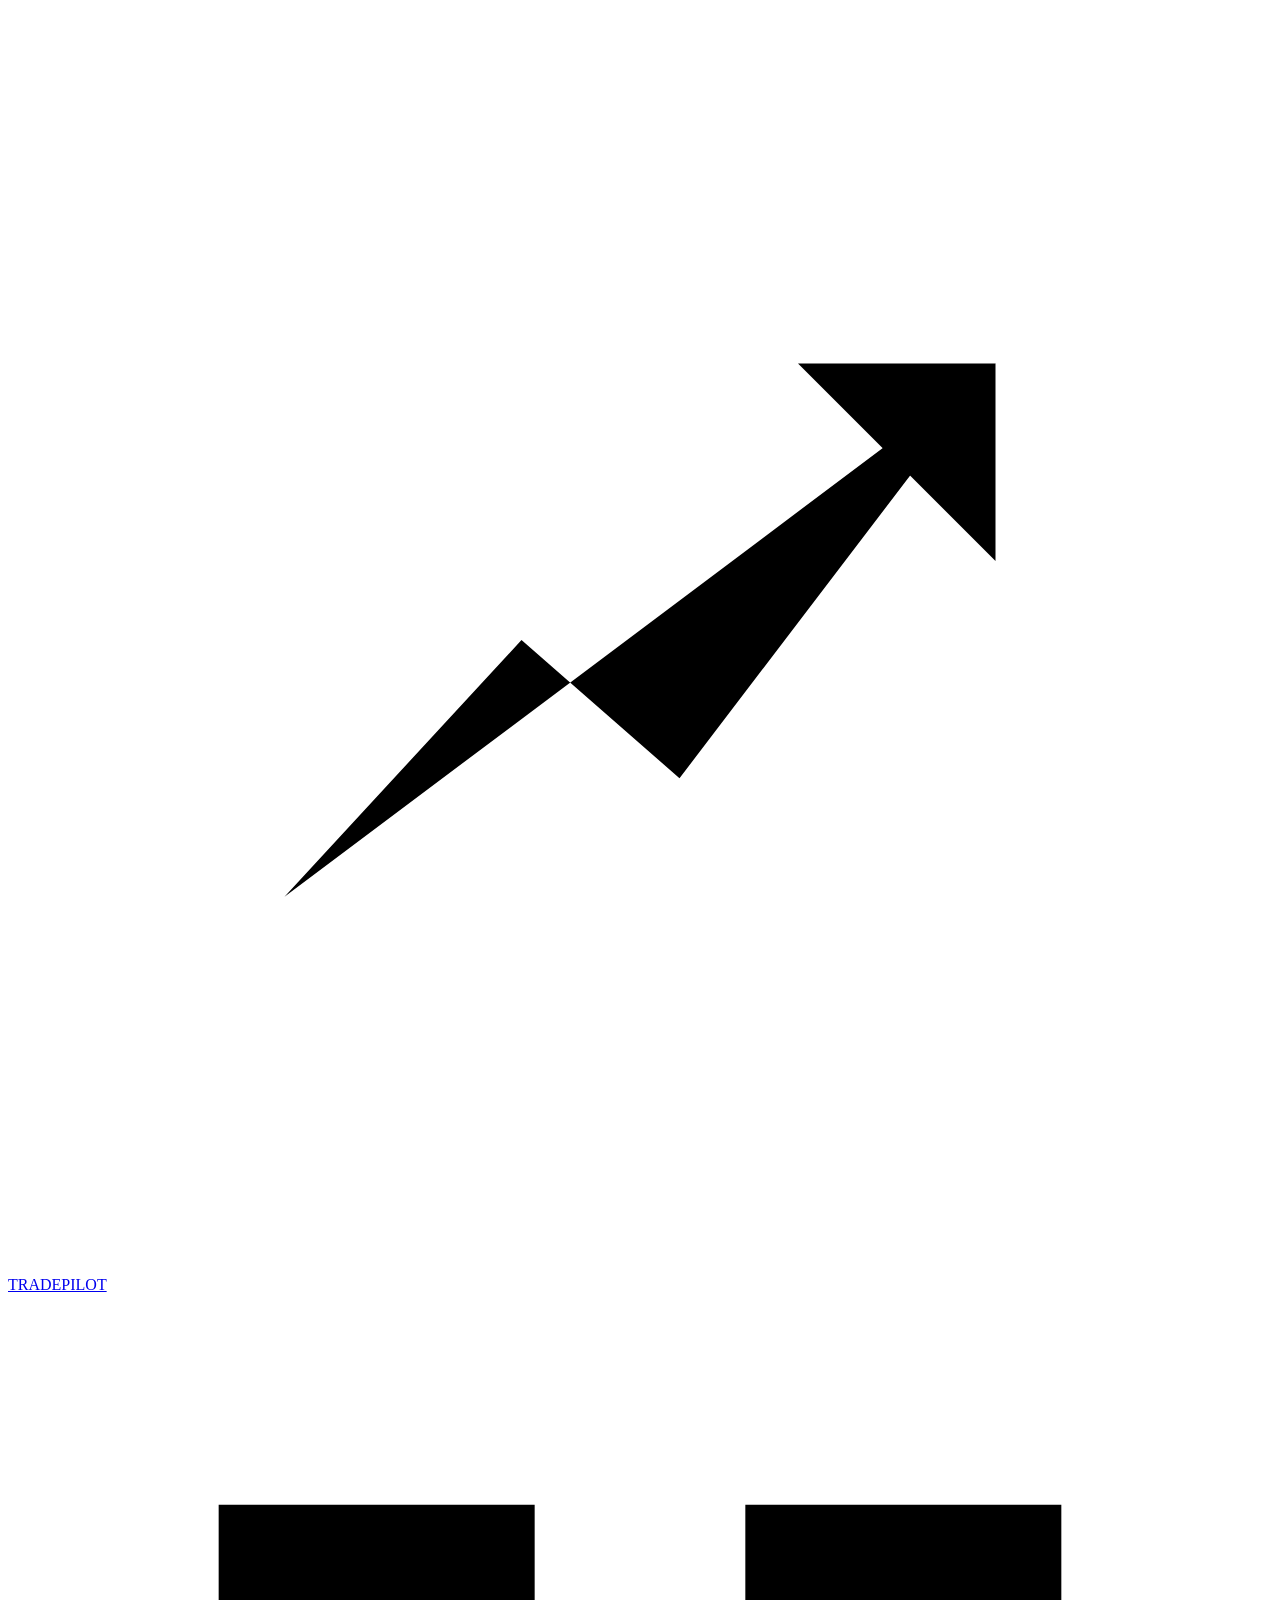
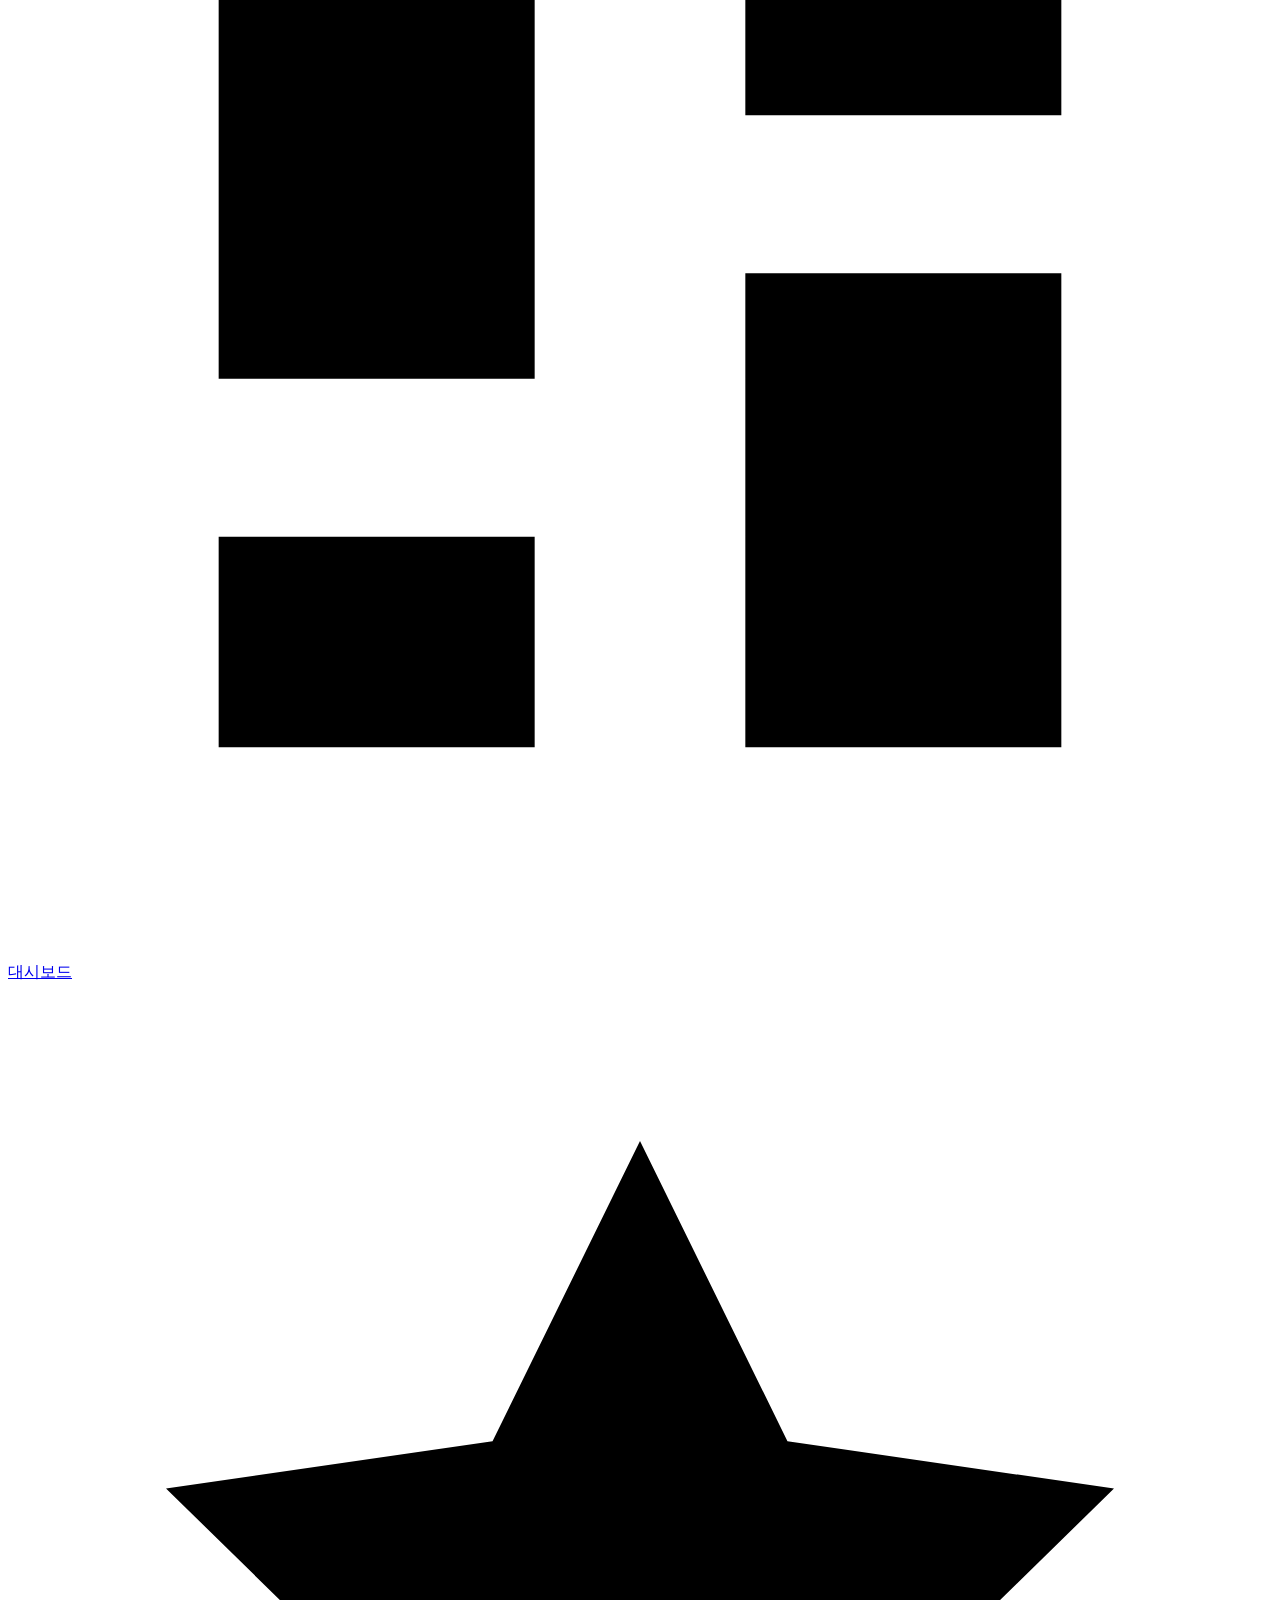
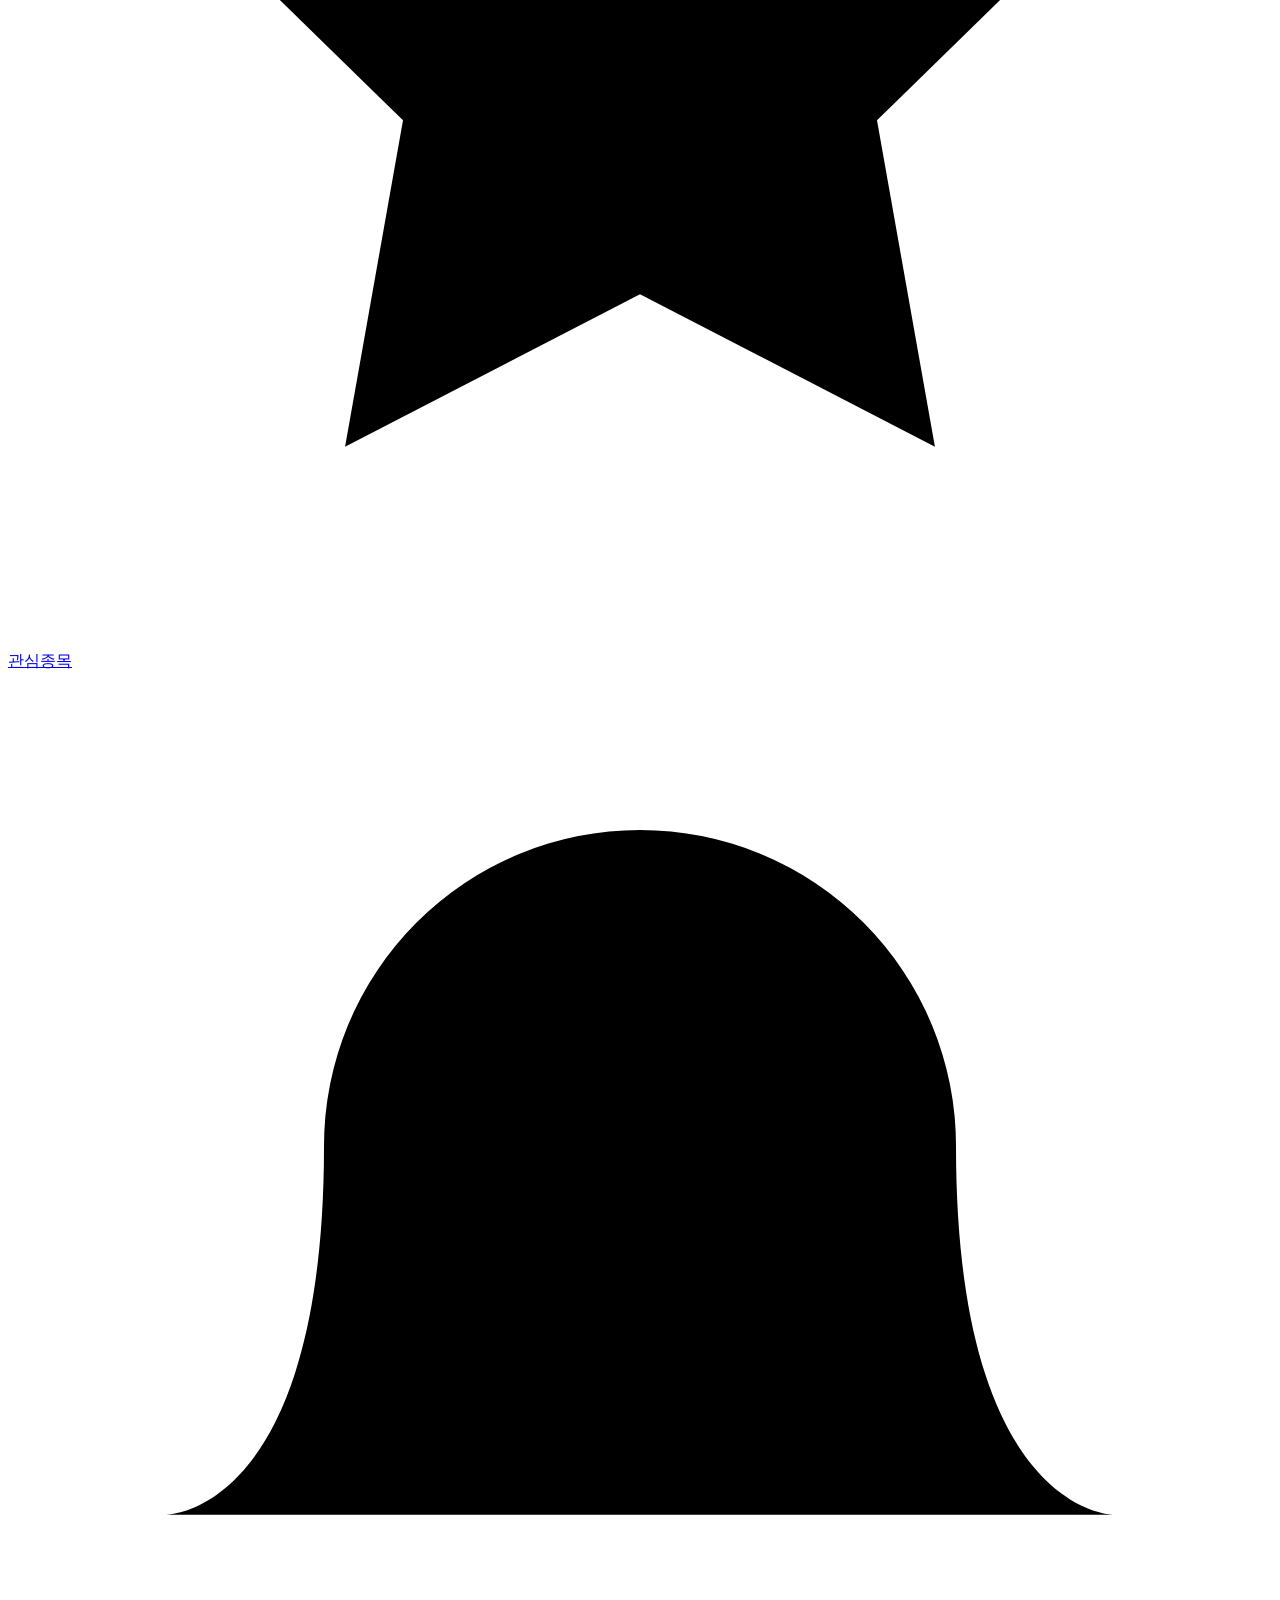
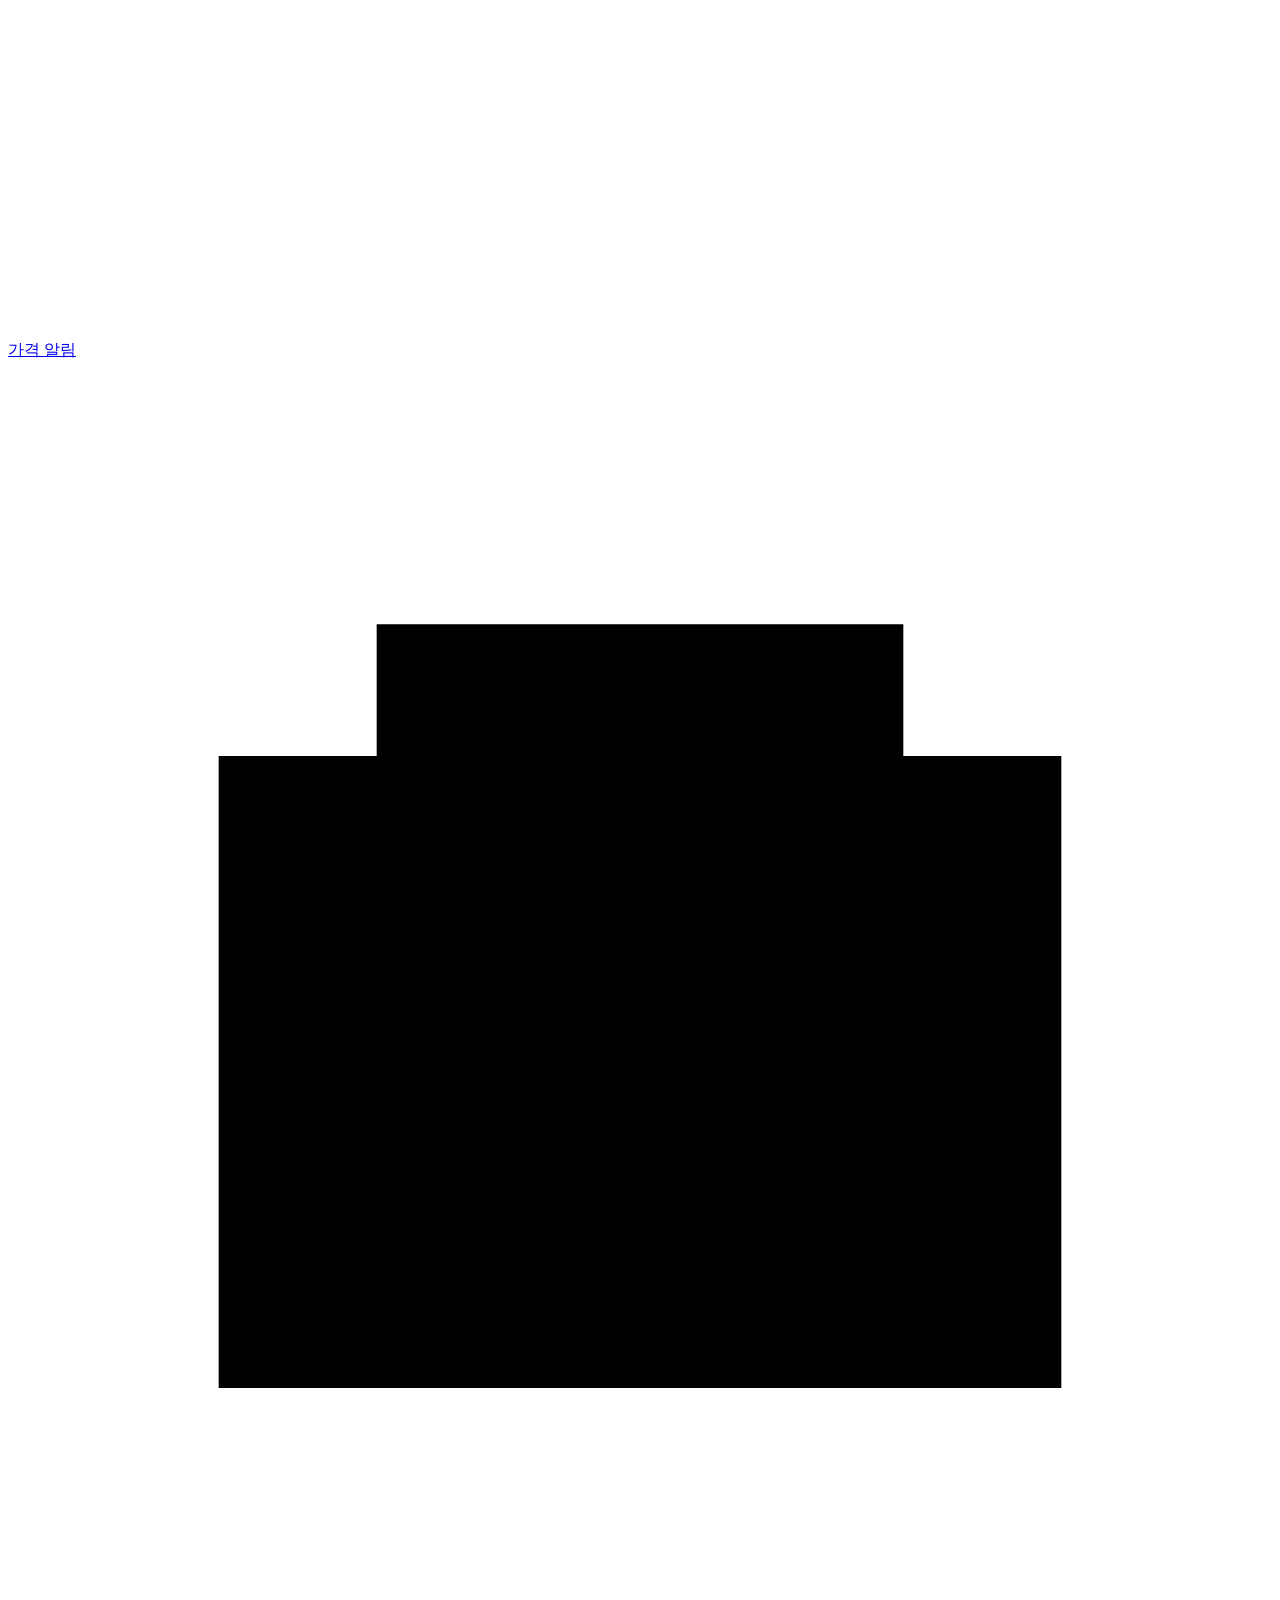
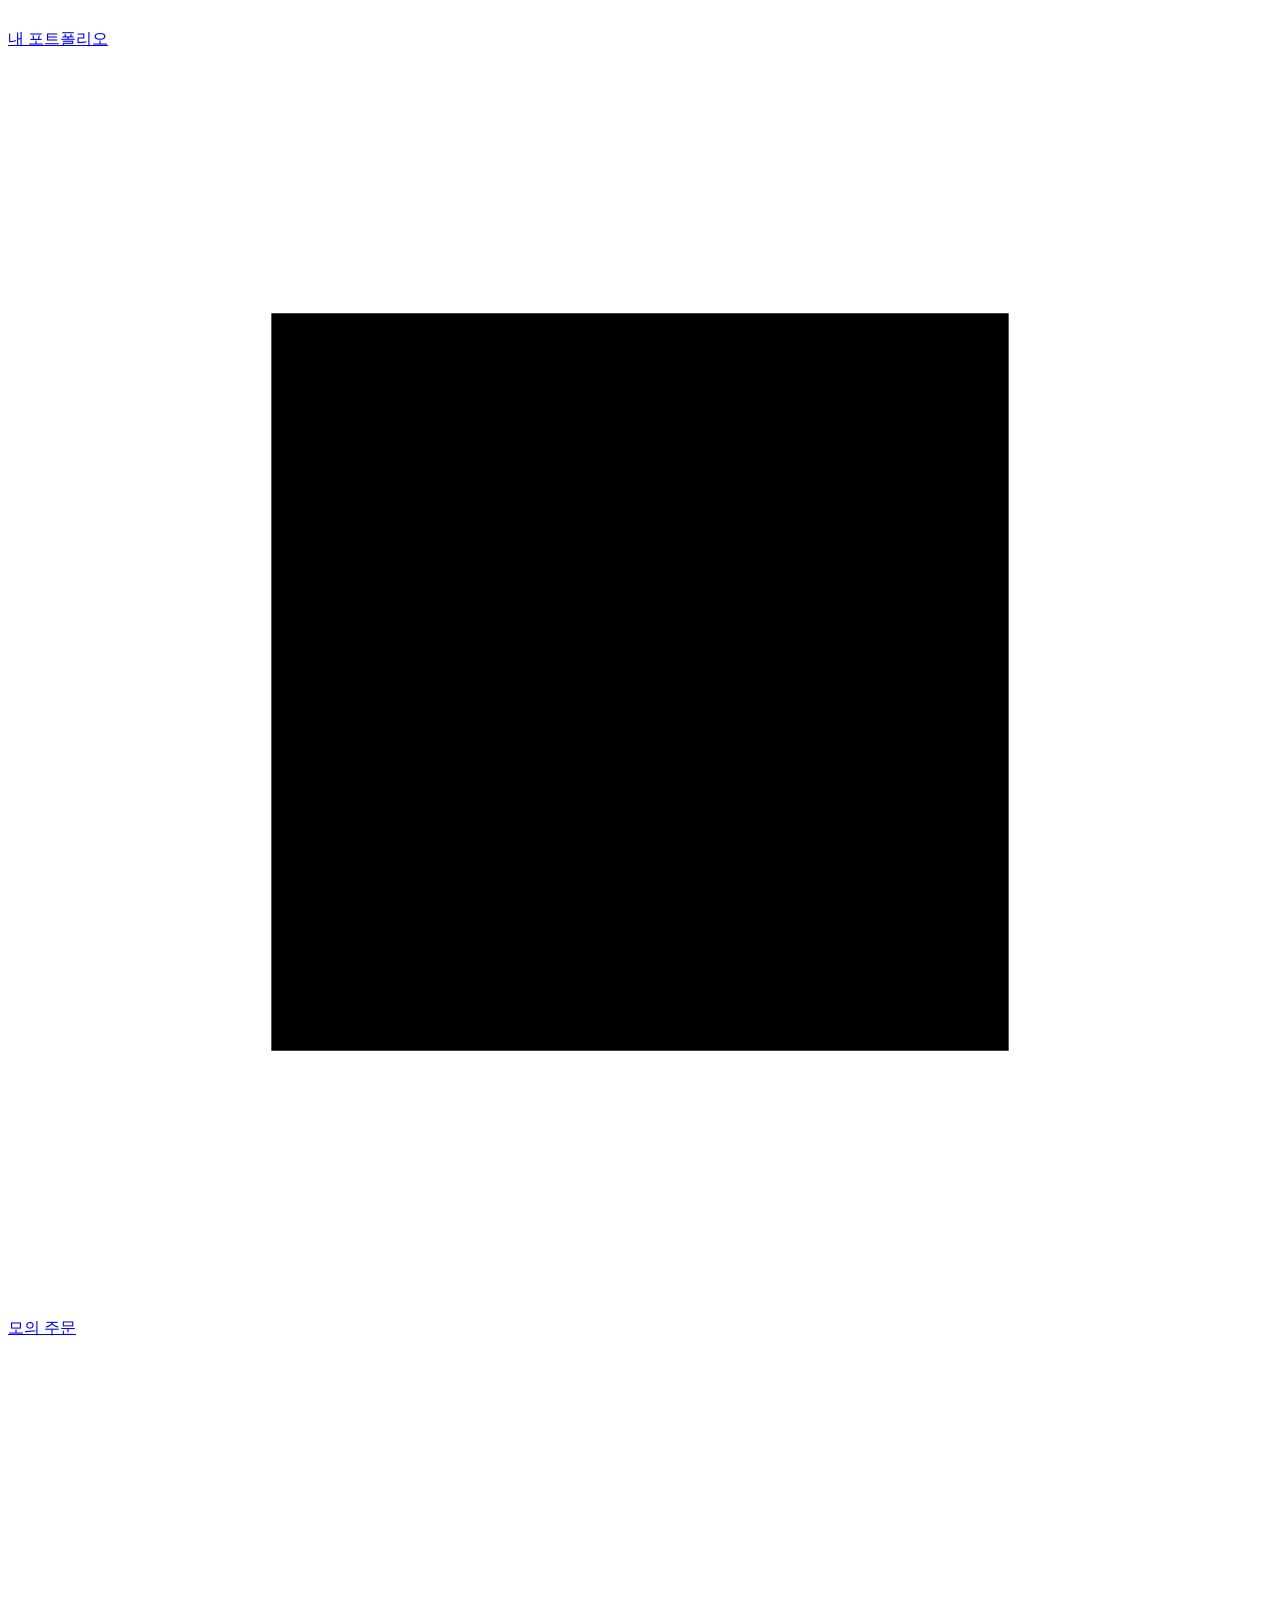
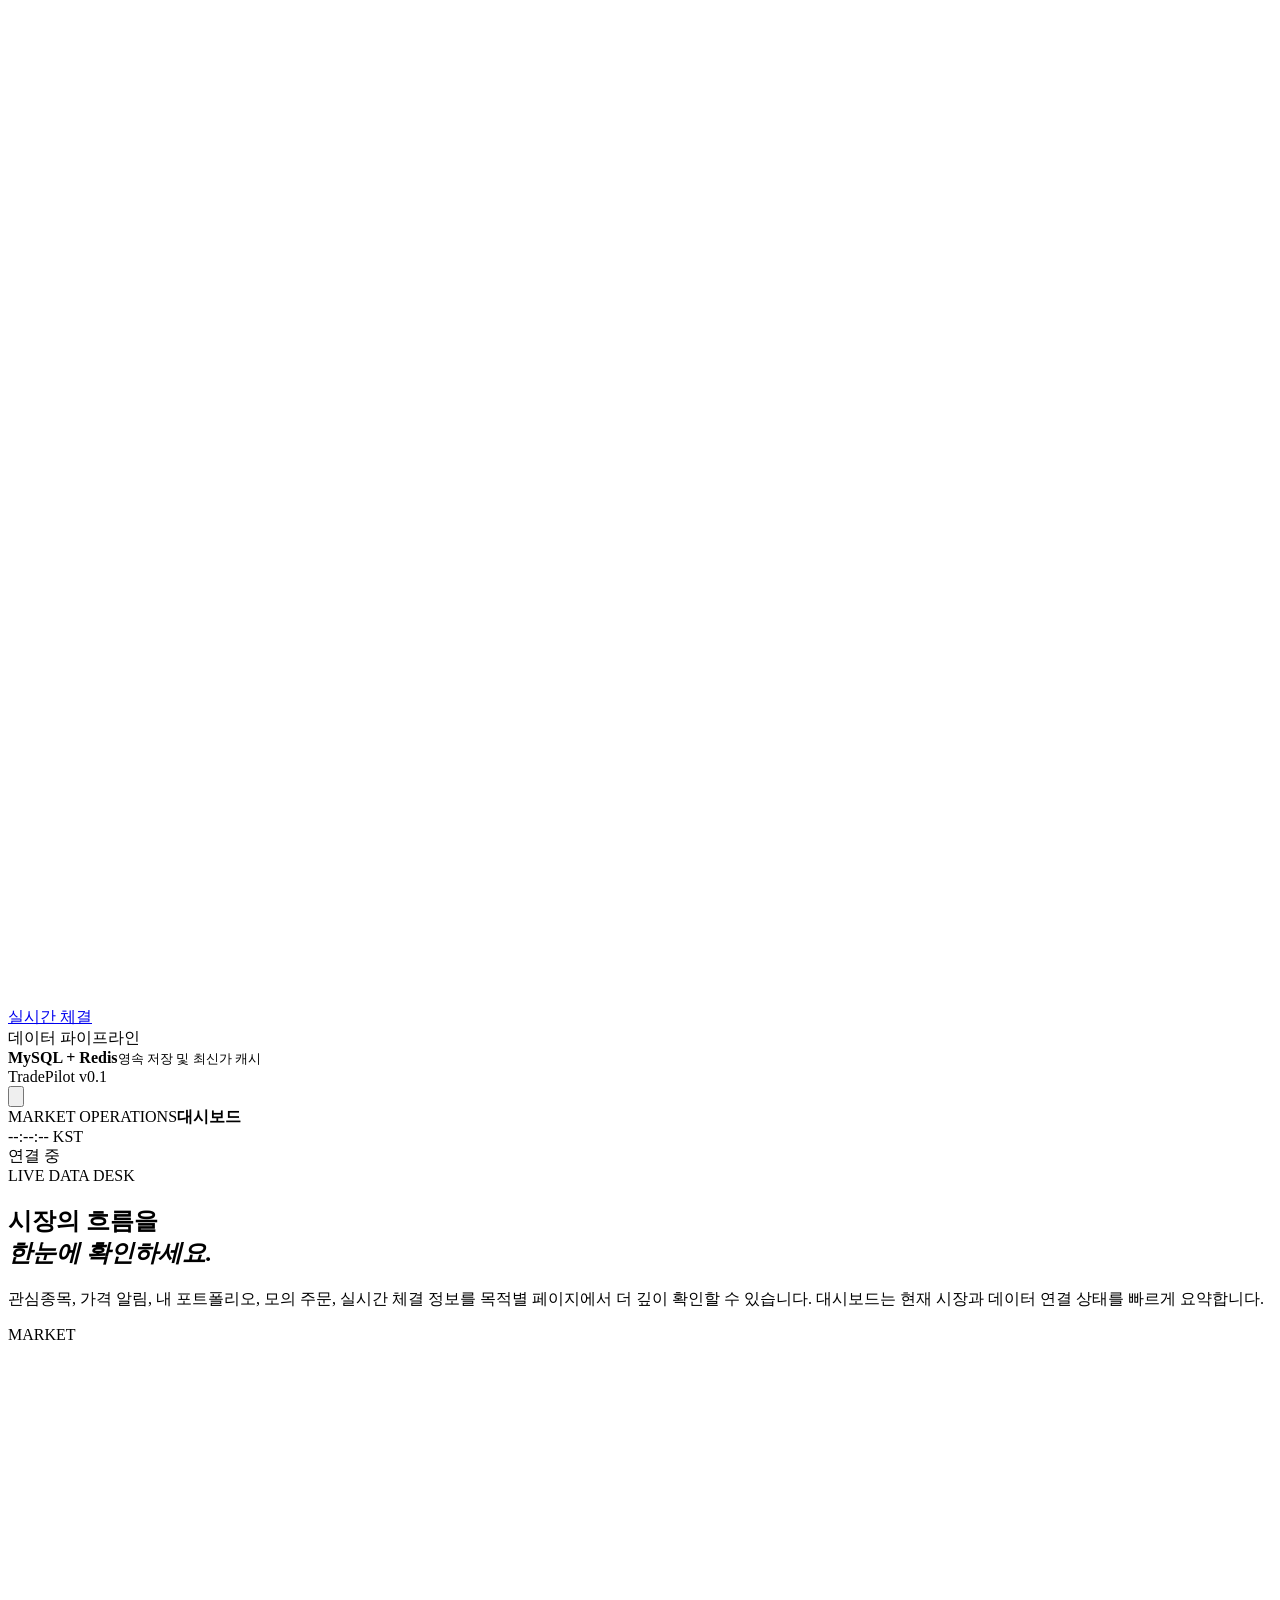
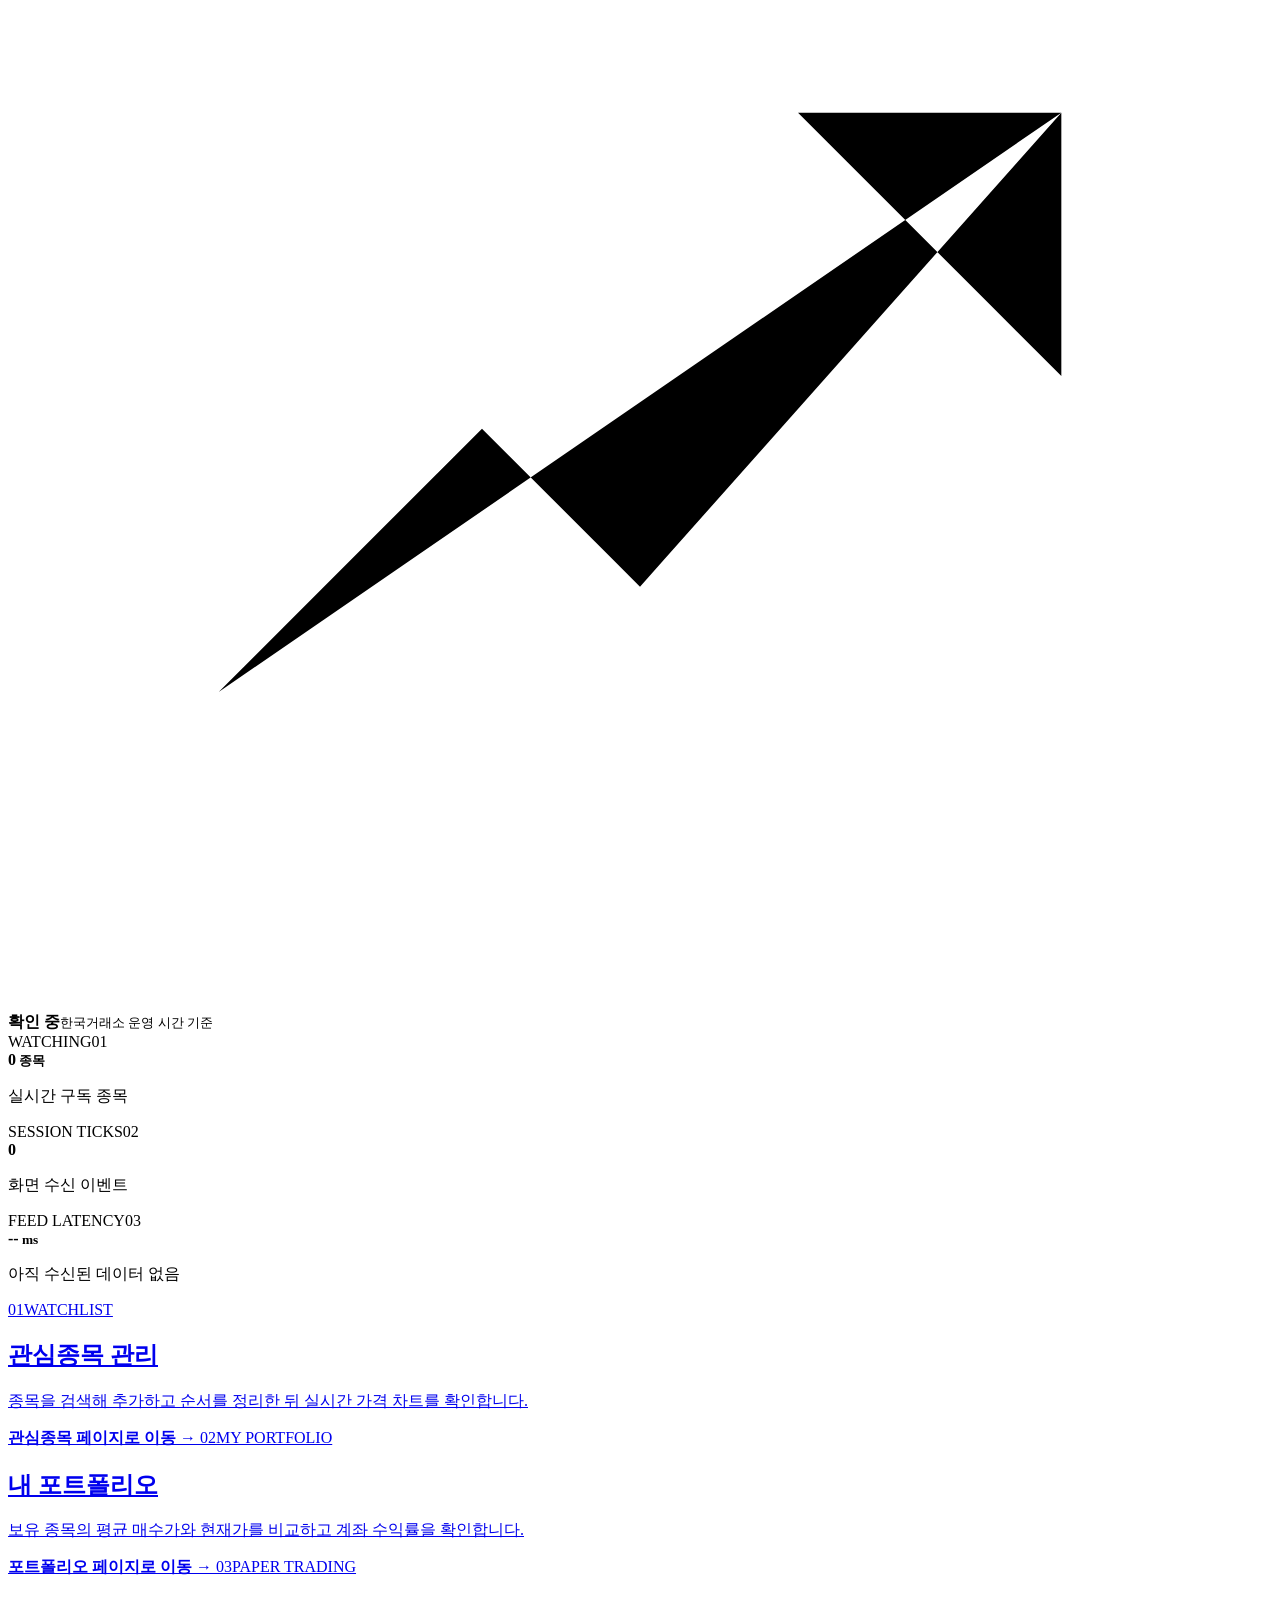
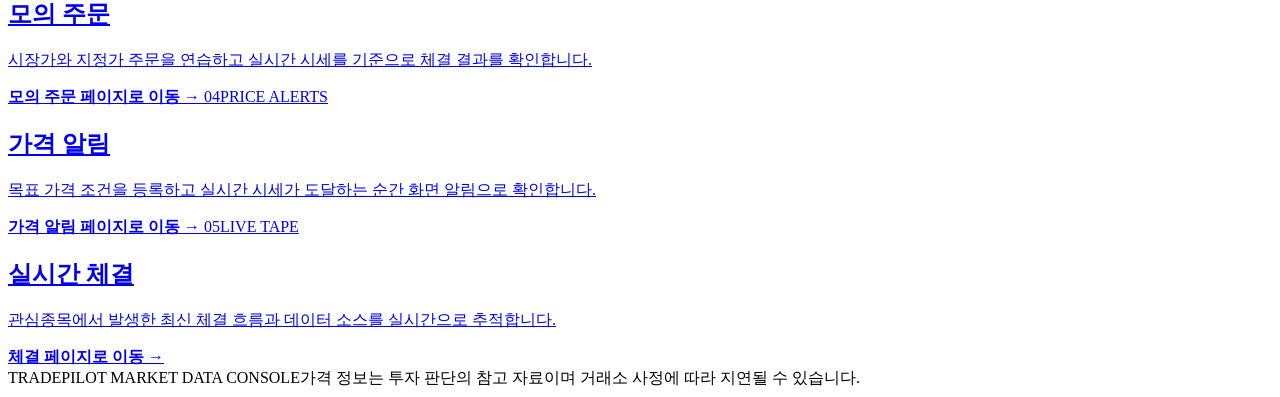
==== commit 8b88b8d5: "feat(alert): 실시간 가격 알림 기능 추가" ====
--- a/src/main/resources/static/index.html
+++ b/src/main/resources/static/index.html
@@ -20,6 +20,7 @@
         <nav class="nav-list">
             <a class="nav-item active" href="/" aria-current="page"><svg viewBox="0 0 24 24" aria-hidden="true"><path d="M4 13h6V4H4v9Zm0 7h6v-4H4v4Zm10 0h6v-9h-6v9Zm0-16v4h6V4h-6Z"/></svg>대시보드</a>
             <a class="nav-item" href="/watchlist.html"><svg viewBox="0 0 24 24" aria-hidden="true"><path d="m12 3 2.8 5.7 6.2.9-4.5 4.4 1.1 6.2-5.6-2.9-5.6 2.9 1.1-6.2L3 9.6l6.2-.9L12 3Z"/></svg>관심종목</a>
+            <a class="nav-item" href="/alerts.html"><svg viewBox="0 0 24 24" aria-hidden="true"><path d="M6 9a6 6 0 0 1 12 0c0 7 3 7 3 7H3s3 0 3-7M9.5 20h5"/></svg>가격 알림</a>
             <a class="nav-item" href="/portfolio.html"><svg viewBox="0 0 24 24" aria-hidden="true"><path d="M4 7.5h16v12H4zM7 7.5V5h10v2.5M4 12h16M15.5 15.5h2"/></svg>내 포트폴리오</a>
             <a class="nav-item" href="/orders.html"><svg viewBox="0 0 24 24" aria-hidden="true"><path d="M5 5h14v14H5zM8 9h8M8 13h5"/></svg>모의 주문</a>
             <a class="nav-item" href="/activity.html"><svg viewBox="0 0 24 24" aria-hidden="true"><path d="M4 19V9m5 10V5m5 14v-7m5 7V3"/></svg>실시간 체결</a>
@@ -39,7 +40,7 @@
 
         <section class="hero-section" aria-labelledby="dashboard-title">
             <div><span class="eyebrow">LIVE DATA DESK</span><h1 id="dashboard-title">시장의 흐름을<br><em>한눈에 확인하세요.</em></h1></div>
-            <p>관심종목, 내 포트폴리오, 모의 주문, 실시간 체결 정보를 목적별 페이지에서 더 깊이 확인할 수 있습니다. 대시보드는 현재 시장과 데이터 연결 상태를 빠르게 요약합니다.</p>
+            <p>관심종목, 가격 알림, 내 포트폴리오, 모의 주문, 실시간 체결 정보를 목적별 페이지에서 더 깊이 확인할 수 있습니다. 대시보드는 현재 시장과 데이터 연결 상태를 빠르게 요약합니다.</p>
         </section>
 
         <section class="metric-grid" aria-label="실시간 요약">
@@ -59,8 +60,11 @@
             <a class="feature-card feature-card--orders" href="/orders.html">
                 <span class="feature-card__index">03</span><span class="panel-kicker">PAPER TRADING</span><h2>모의 주문</h2><p>시장가와 지정가 주문을 연습하고 실시간 시세를 기준으로 체결 결과를 확인합니다.</p><strong>모의 주문 페이지로 이동 <span aria-hidden="true">→</span></strong>
             </a>
+            <a class="feature-card feature-card--alerts" href="/alerts.html">
+                <span class="feature-card__index">04</span><span class="panel-kicker">PRICE ALERTS</span><h2>가격 알림</h2><p>목표 가격 조건을 등록하고 실시간 시세가 도달하는 순간 화면 알림으로 확인합니다.</p><strong>가격 알림 페이지로 이동 <span aria-hidden="true">→</span></strong>
+            </a>
             <a class="feature-card feature-card--activity" href="/activity.html">
-                <span class="feature-card__index">04</span><span class="panel-kicker">LIVE TAPE</span><h2>실시간 체결</h2><p>관심종목에서 발생한 최신 체결 흐름과 데이터 소스를 실시간으로 추적합니다.</p><strong>체결 페이지로 이동 <span aria-hidden="true">→</span></strong>
+                <span class="feature-card__index">05</span><span class="panel-kicker">LIVE TAPE</span><h2>실시간 체결</h2><p>관심종목에서 발생한 최신 체결 흐름과 데이터 소스를 실시간으로 추적합니다.</p><strong>체결 페이지로 이동 <span aria-hidden="true">→</span></strong>
             </a>
         </section>
 
@@ -68,7 +72,7 @@
     </main>
 </div>
 
-<div class="mobile-menu" id="mobile-menu" hidden><a class="active" href="/">대시보드</a><a href="/watchlist.html">관심종목</a><a href="/portfolio.html">내 포트폴리오</a><a href="/orders.html">모의 주문</a><a href="/activity.html">실시간 체결</a></div>
+<div class="mobile-menu" id="mobile-menu" hidden><a class="active" href="/">대시보드</a><a href="/watchlist.html">관심종목</a><a href="/alerts.html">가격 알림</a><a href="/portfolio.html">내 포트폴리오</a><a href="/orders.html">모의 주문</a><a href="/activity.html">실시간 체결</a></div>
 <noscript>실시간 시세 화면을 사용하려면 JavaScript를 활성화해 주세요.</noscript>
 </body>
 </html>
